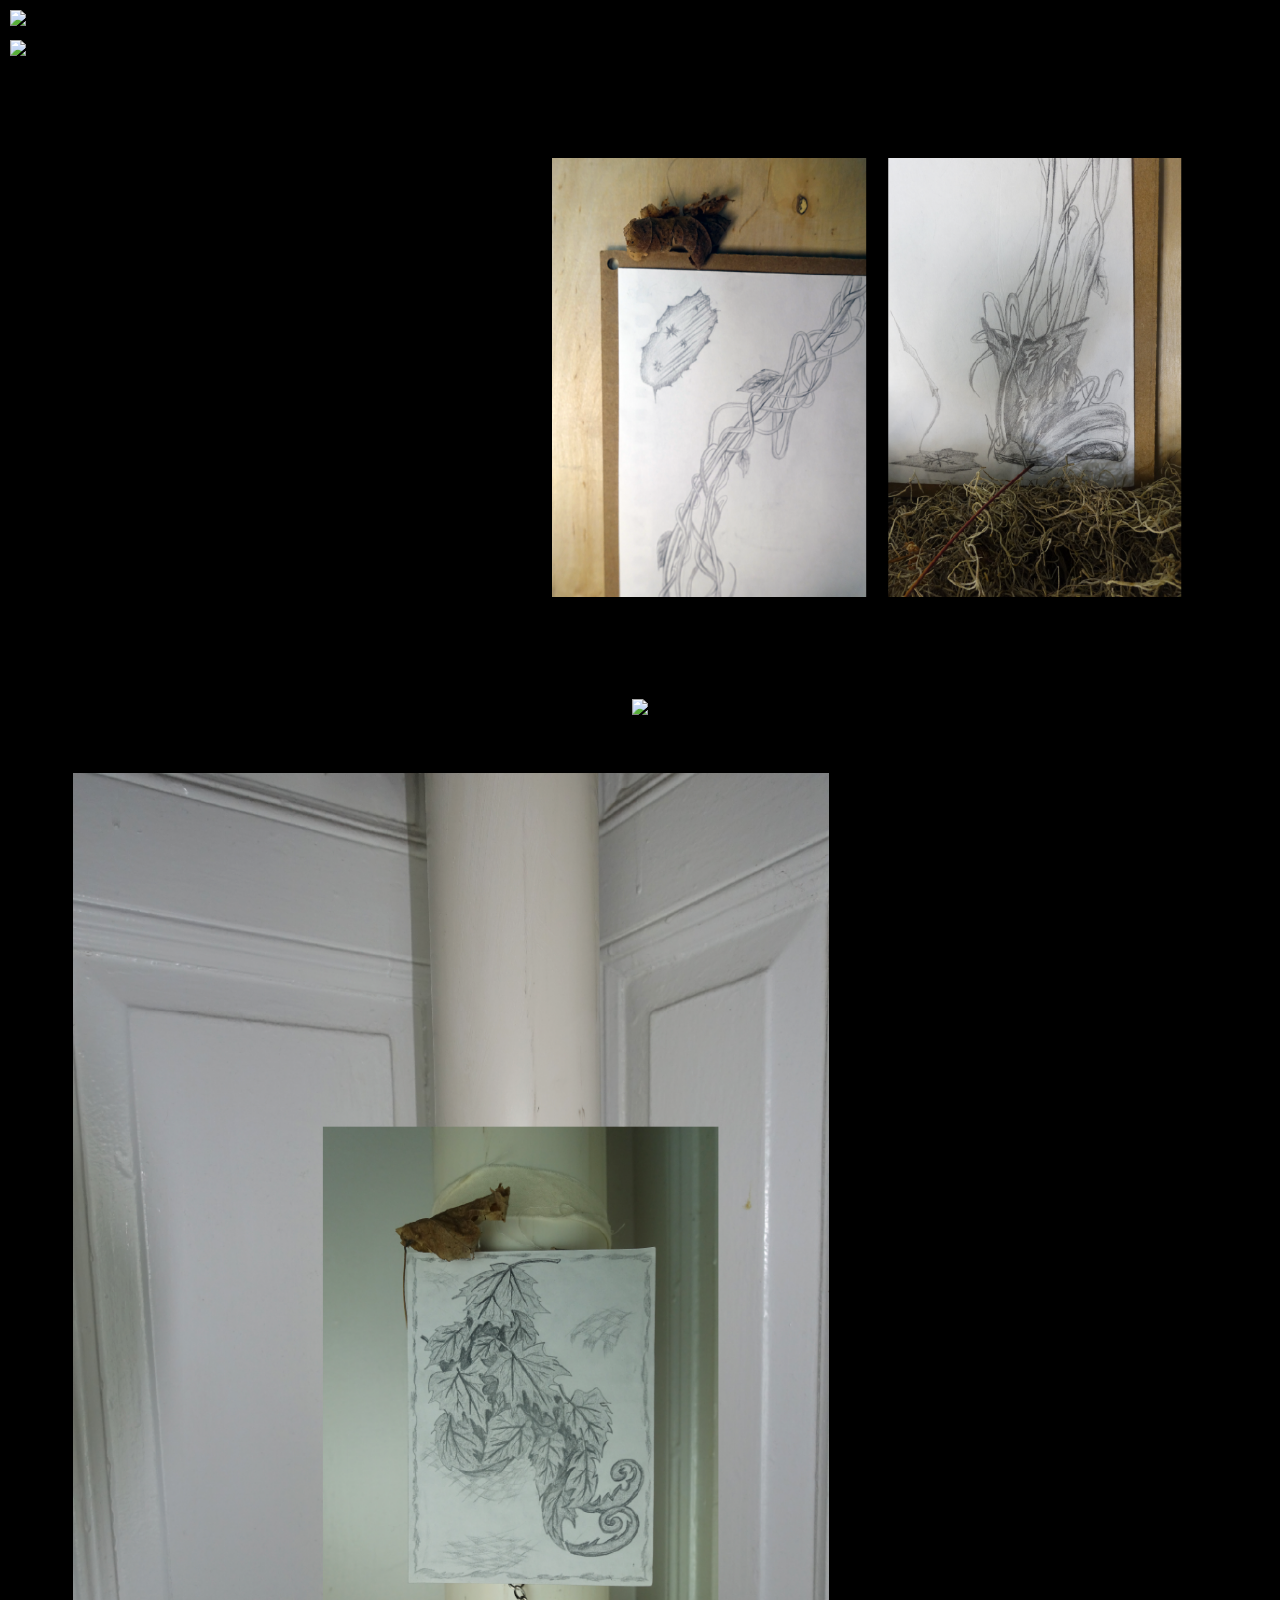
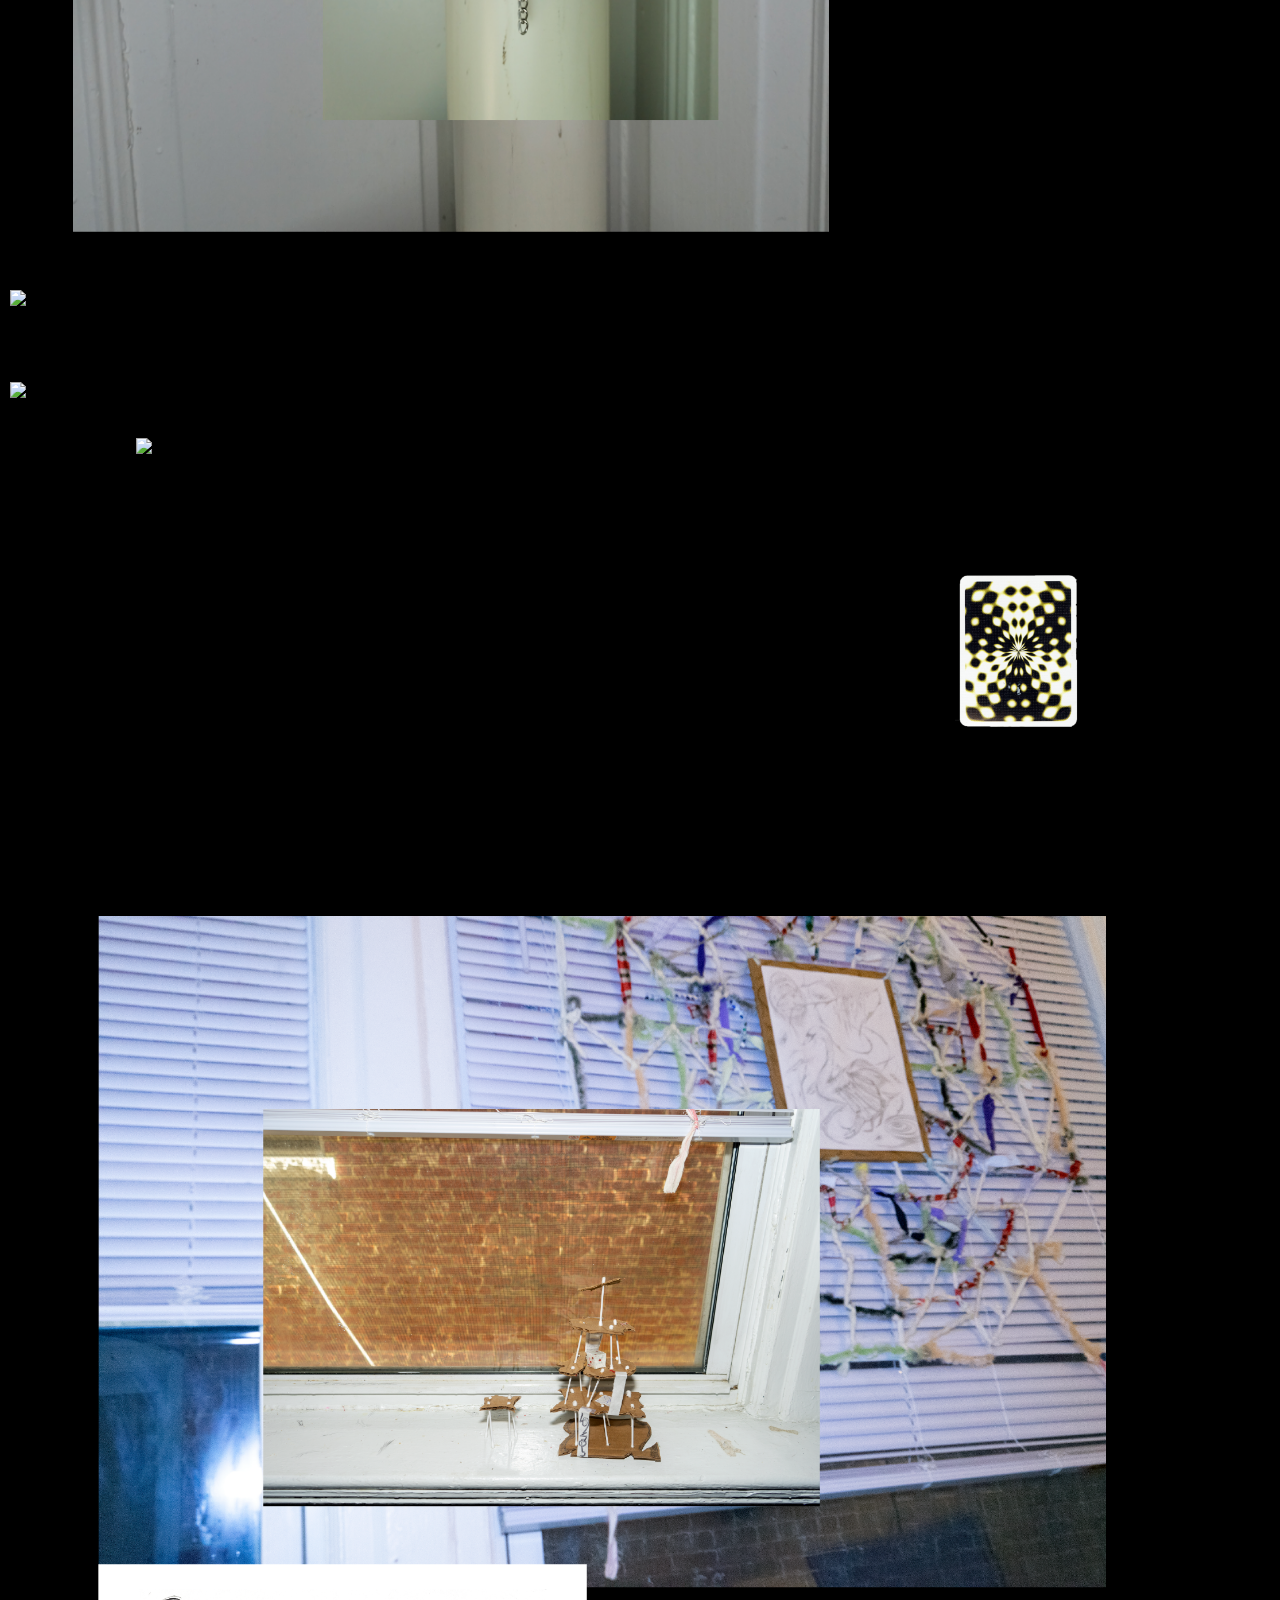
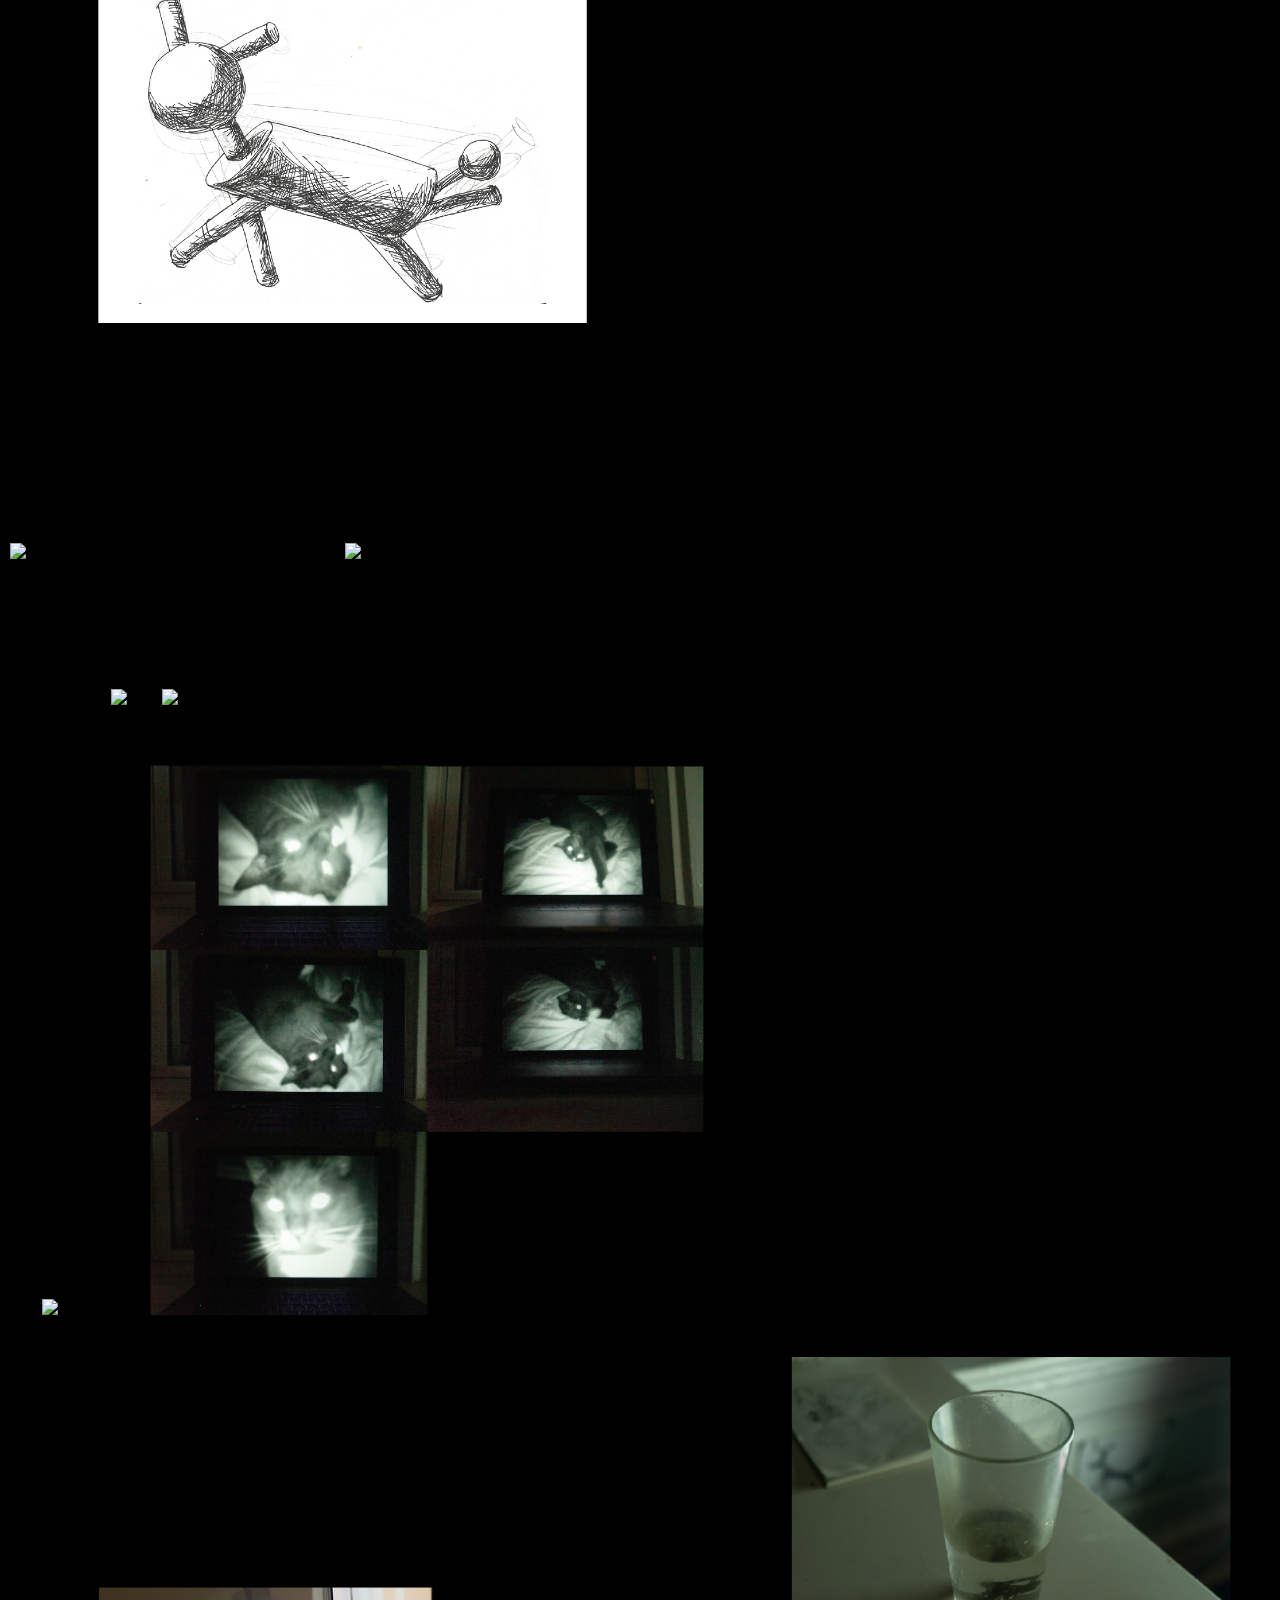
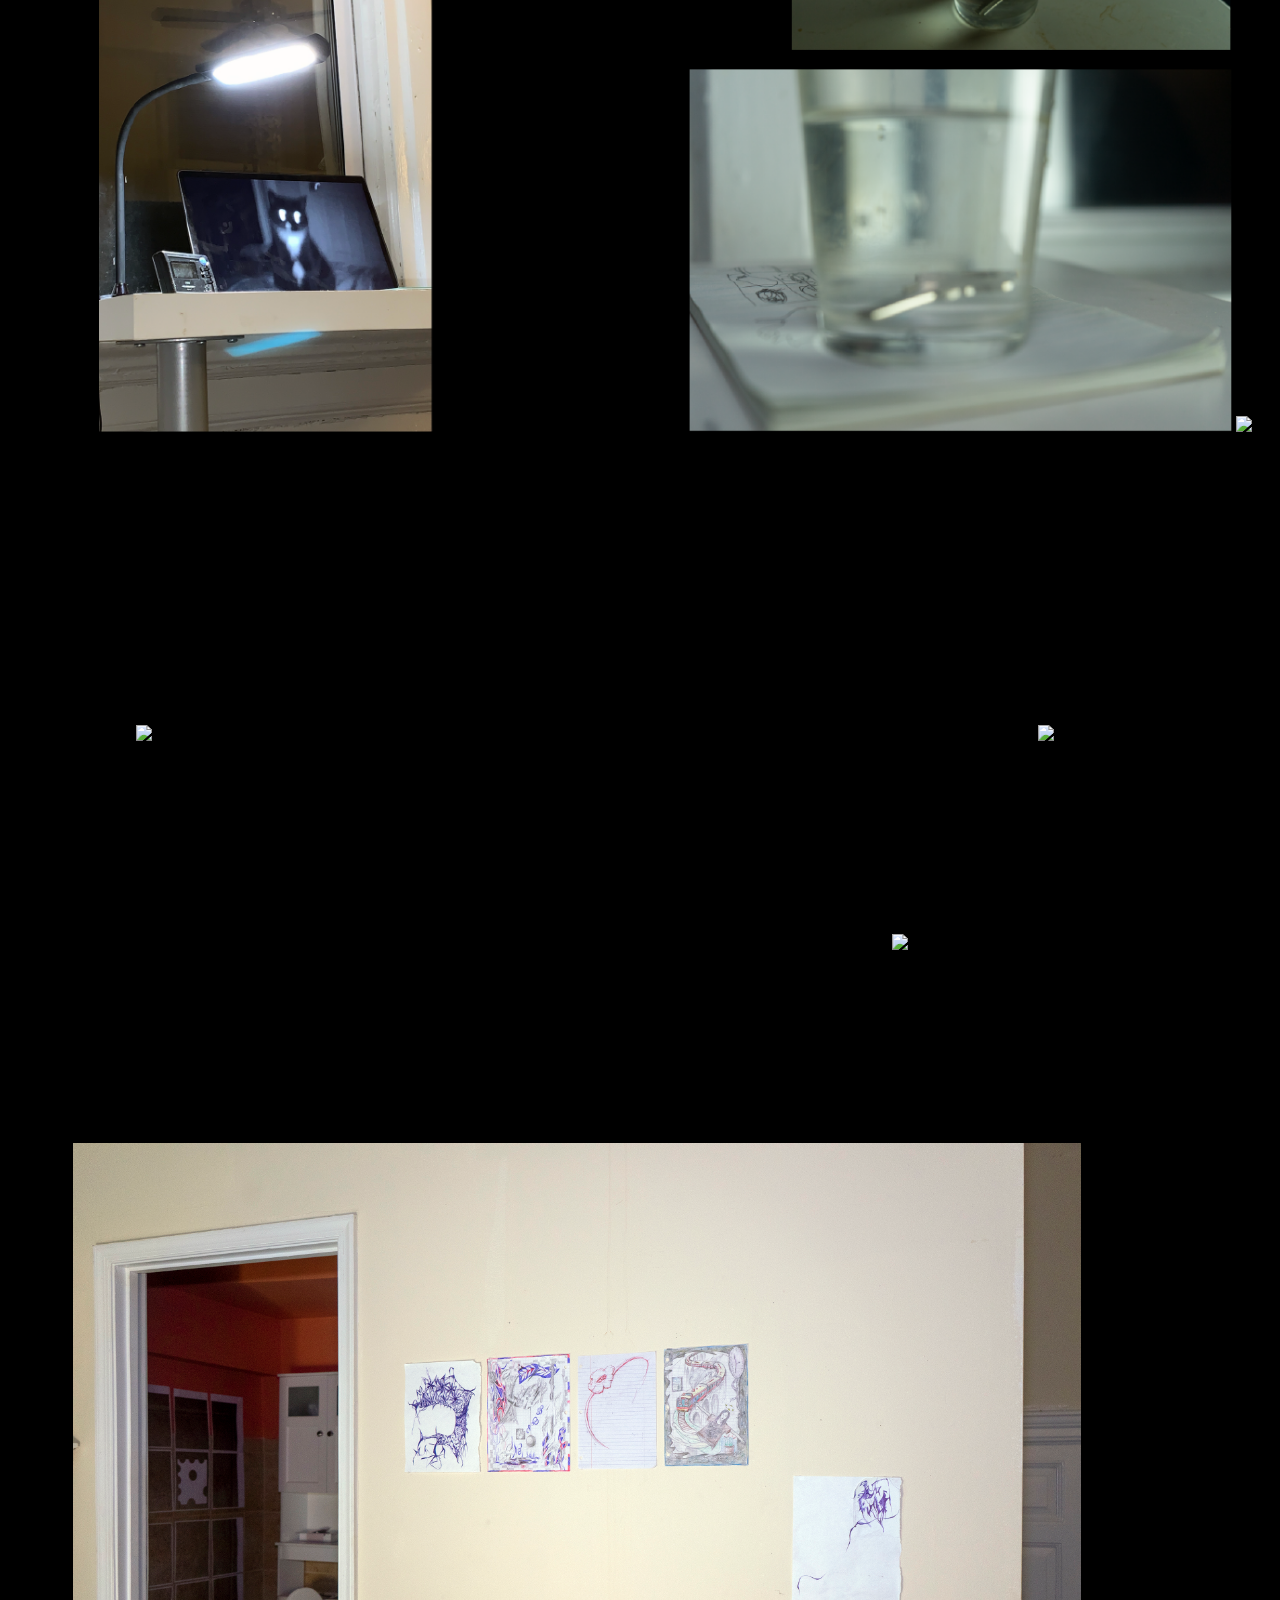
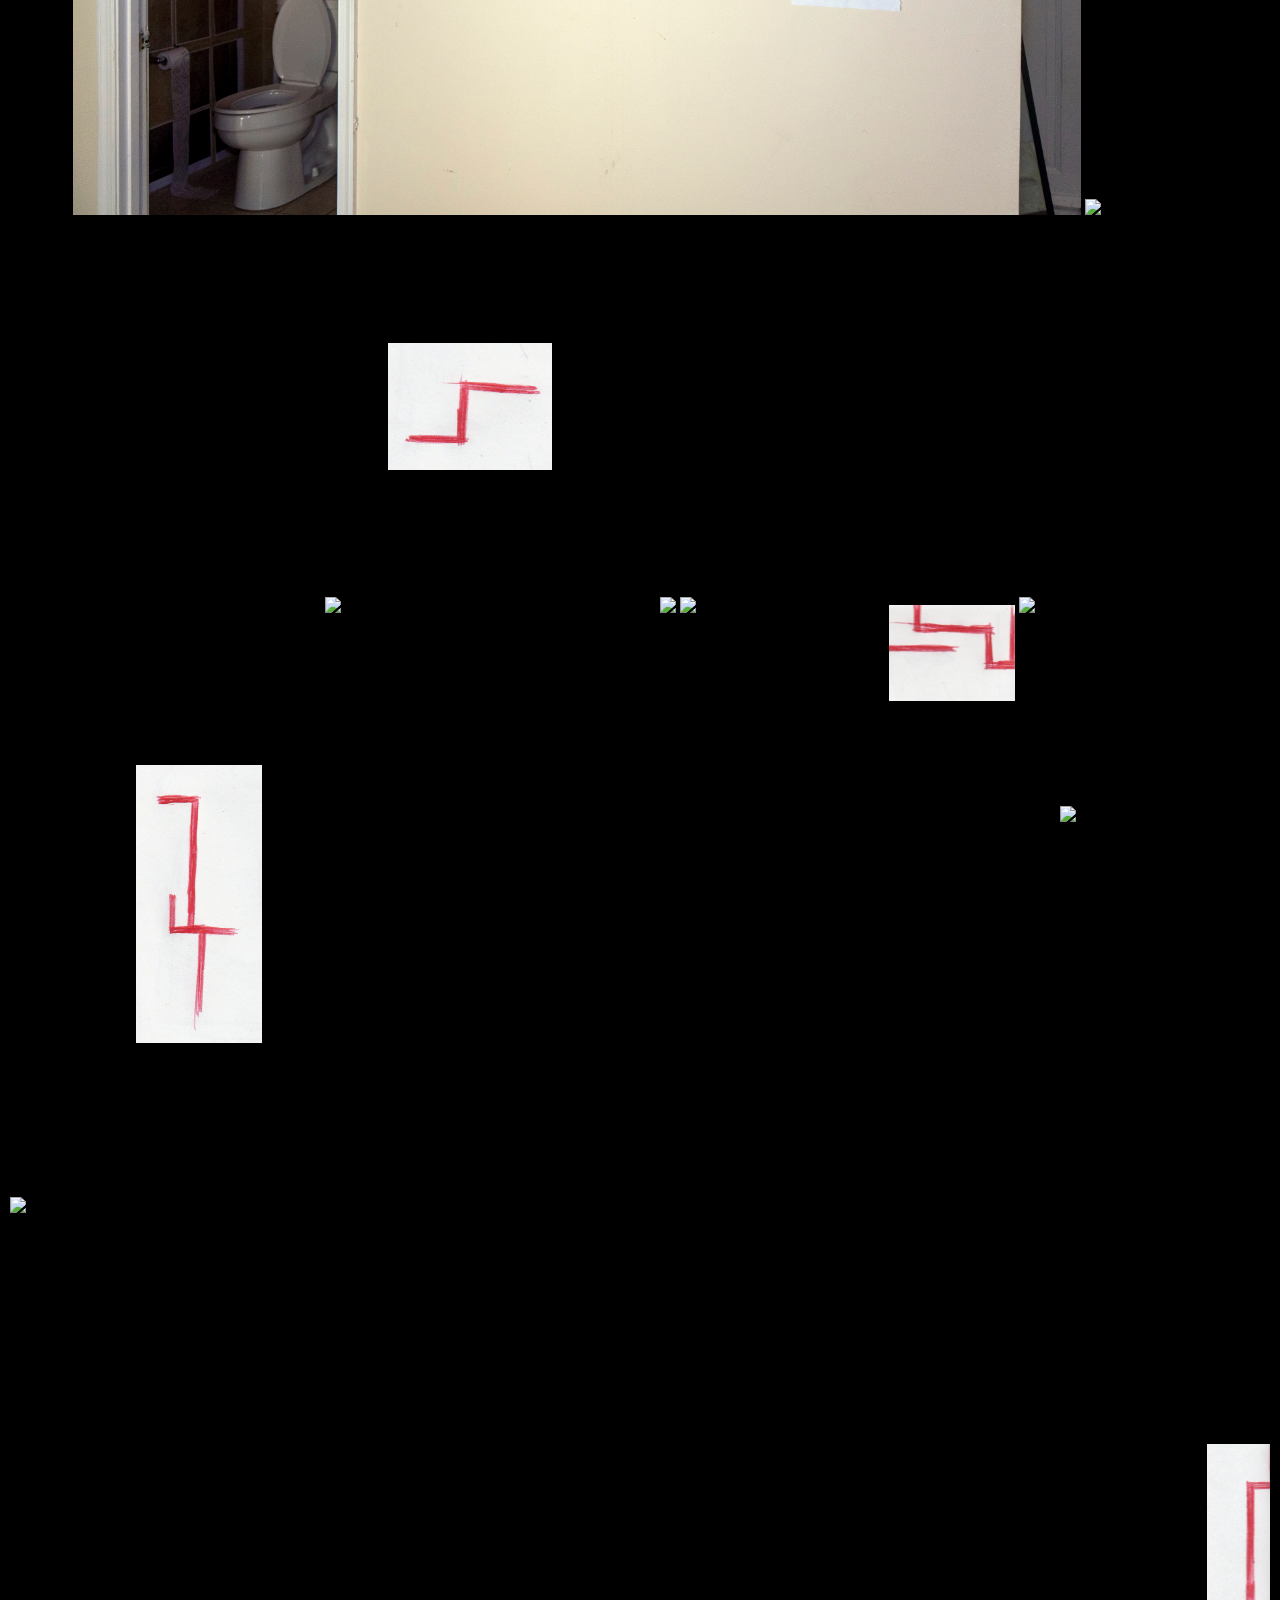
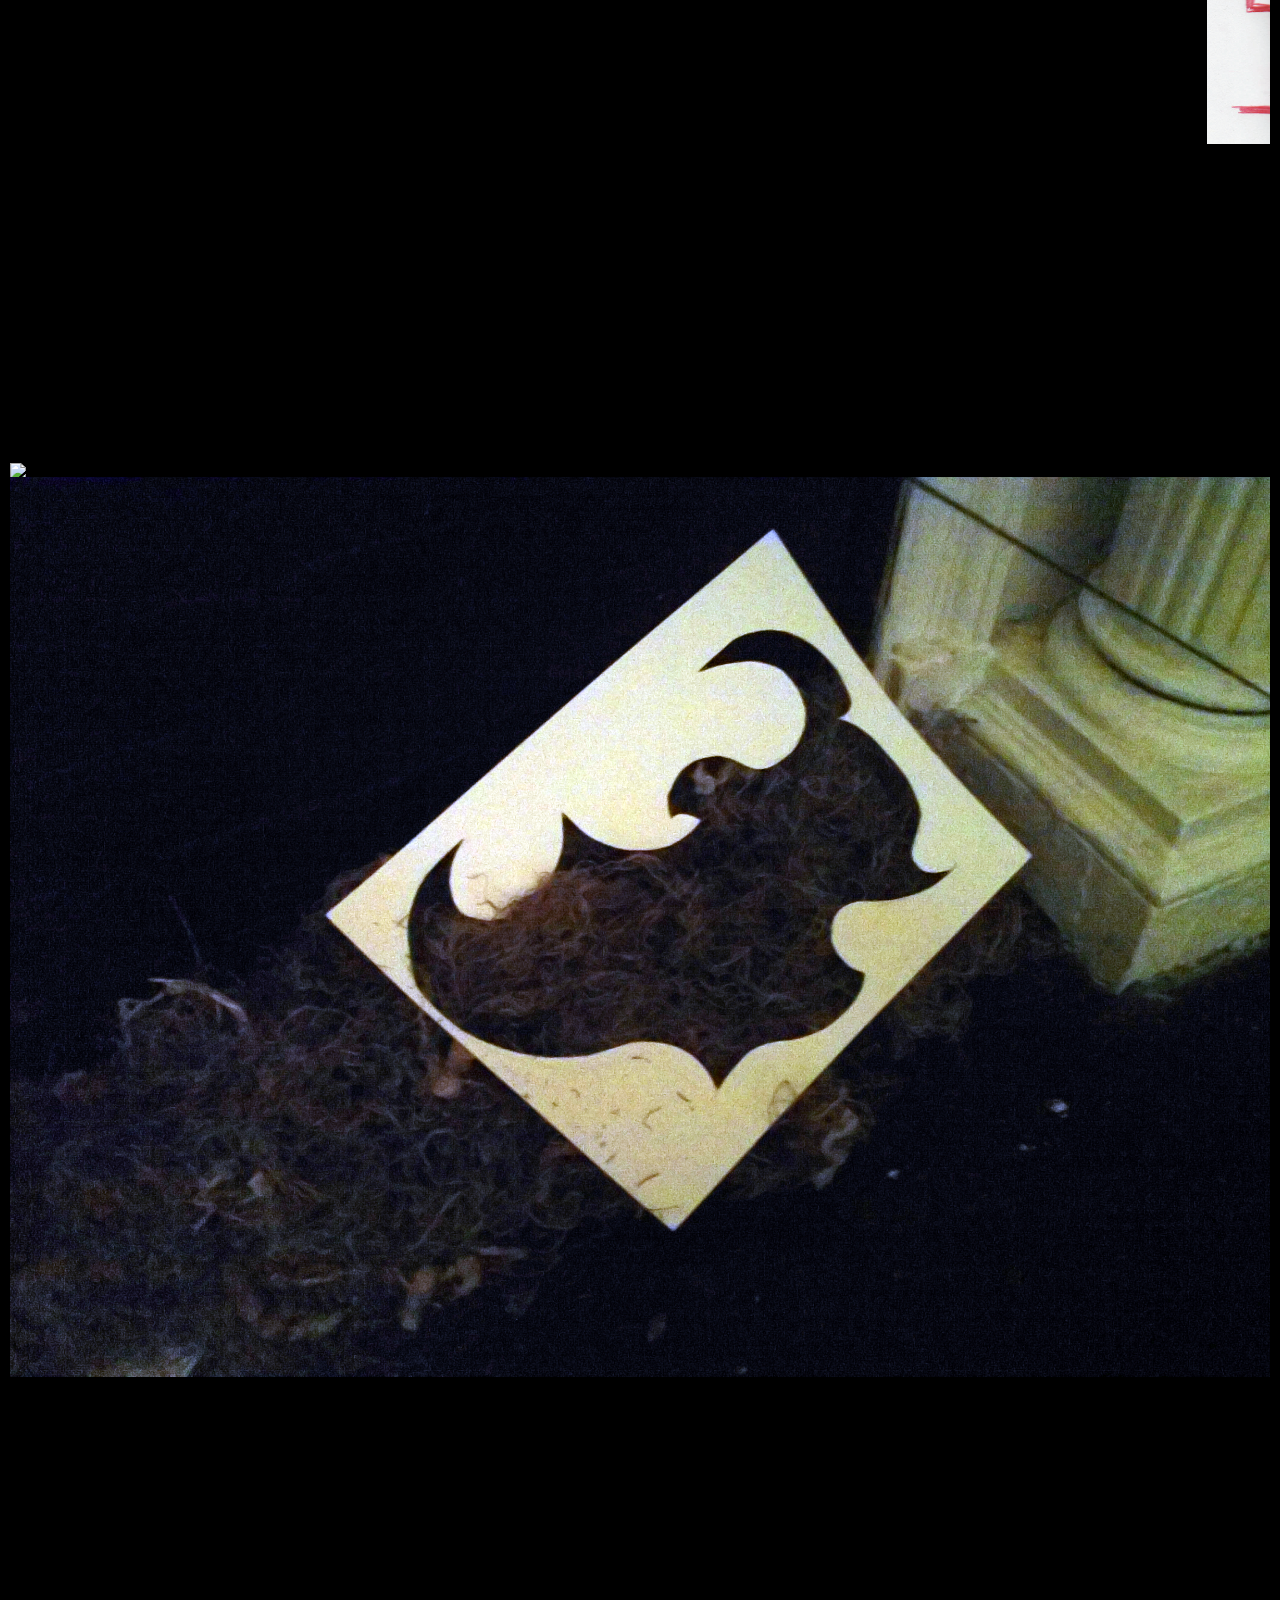
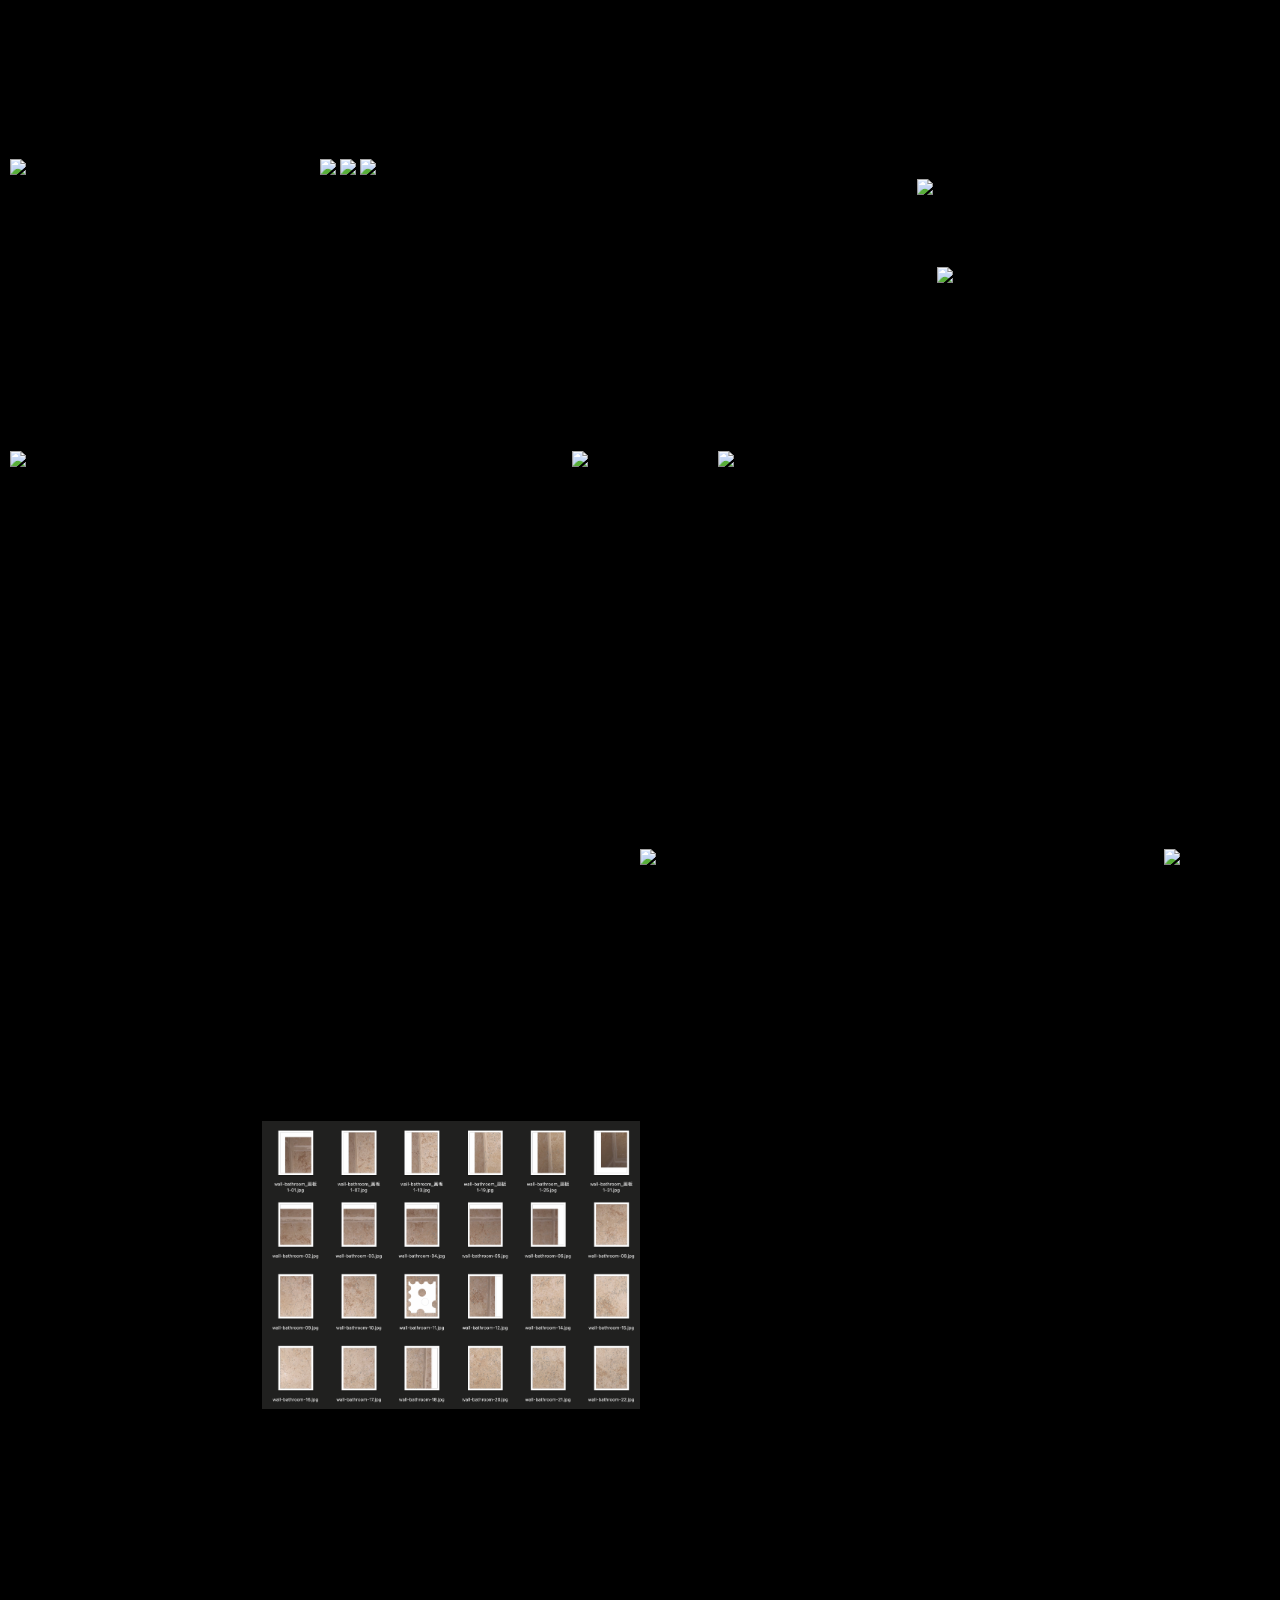
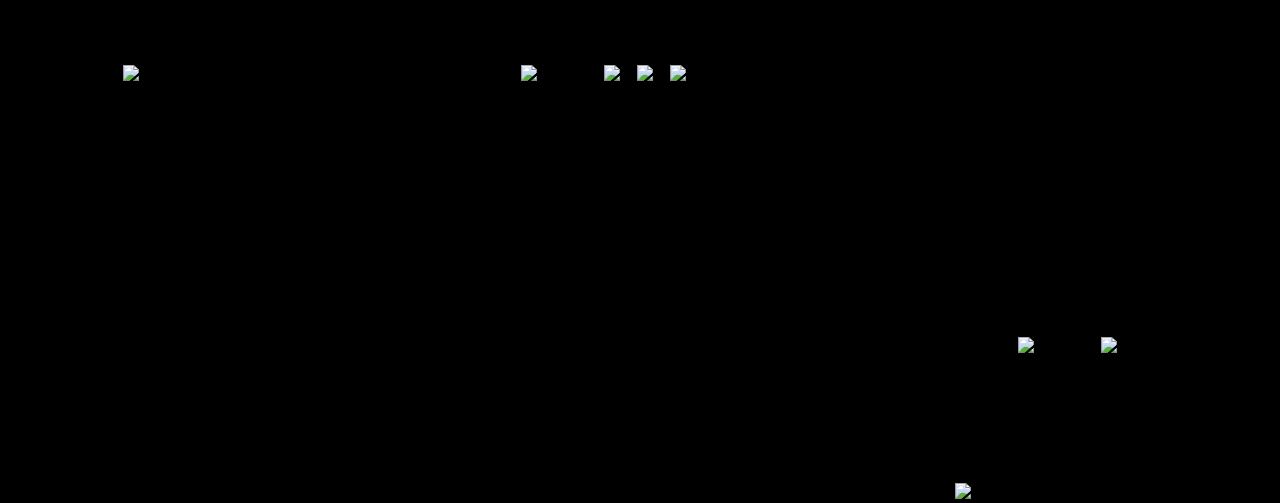
==== index.html @ ca7d7715 "f" ====
<!doctype html>
<html lang="en">

<head>
  <title>Nightmare</title>
  <meta charset="utf-8">
  <meta name="viewport" content="width=device-width, initial-scale=1.0">
  <script src="https://ajax.googleapis.com/ajax/libs/jquery/3.4.1/jquery.min.js"></script>
  <link rel="stylesheet" href="style.css">

</head>

<body>

  <!-- <div id="load"></div>
   <div id="contents">
         jlkjjlkjlkjlkjlklk
   </div> -->

  <div class="container" id="container">
    <!-- <img src="img/candle-2.jpg" width="5%"> -->
    <!-- <p class="head">
      When he was looking into the hole<br>
      He saw Rimbaud’s poetry, then a bullet came to the right eye<br>
      He suddenly became the Cyclops<br>
      But he was glad with that<br>
      He knew that it was Rimbaud kissing him<br>
    </p> -->
    <img class="post" src="img/1-5.jpg" width="100%">
    <br>
    <img class="post" src="img/4-3.jpg" width="30%" style="margin-top:10px;">
    <br><br>
    <img class="post" src="img/1-10.png" width="50%" style="margin:80px 00px 80px 0px;position:relative;left:43%;">
    <br><br>
    <center><img src="img/1-9.png" width="70%"></center>
    <br><br><br>
    <img src="img/1-11.png" width="60%" style="margin-left:5%">
    <br><br><br><br>
    <img src="img/3-1.jpg" width="50%" style="margin-left:0%">

    <br><br><br><br><br>
    <img src="img/5-1.jpg" width="100%">
    <br><br><br>
    <img src="img/5-2.jpg" width="50%" style="margin-left:10%;">
    <br><br><br><br><br><br><br>
    <img src="img/8-2.png" width="10%" style="margin-left:75%;">
    <br><br><br><br><br><br><br><br><br><br><br>
    <img src="img/6-4-02.png" width="80%" style="margin-left:7%;">
    <br><br><br><br><br><br>
    <img src="img/5-10.png" width="100%" style="margin-top:10%;">
    <img src="img/9-9.png" width="65%" style="margin-top:10%;margin-left:25%;">
    <br>
    <img src="img/9-6.jpg" width="25%" style="margin-top:5%;margin-left:8%;">
    <img src="img/10-1-1.jpg" width="95%" style="margin-top:10%;margin-left:2.5%;">
    <br><br>
    <img src="img/10-1.jpg" width="87%" style="margin-top:-1.5%;margin-left:2.5%;">
    <img src="img/11-8.png" width="44%" style="margin-top:3%;margin-left:7%;">
    <img src="img/11-8-2.png" width="90%" style="margin-top:3%;margin-left:7%;">
    <img src="img/13-9-03.png" width="100%" style="margin-top:25%;margin-left:;">
    <img src="img/13-4.jpg" width="27%" style="margin-top:23%;margin-left:10%;">
    <img src="img/13-8.jpg" width="20%" style="margin-top:-5%;margin-left:70%;">
    <img src="img/13-7.jpg" width="20%" style="margin-top:15%;margin-left:70%;">
    <img src="img/14-2.jpg" width="80%" style="margin-top:15%;margin-left:5%;">
    <img src="img/14-14.png" width="100%" style="margin-top:3%;margin-left:%;">
    <img src="img/14-10.png" width="50%" style="margin-top:10%;margin-left:25%;">

    <img src="img/14-7.png" width="40%" style="margin-top:2%;margin-left:25%;">
    <img src="img/15-3-3-2.png" width="70%" style="margin-top:30%;margin-left:0%;">
    <img src="img/15-6.jpg" width="10%" style="position:relative;top:10%;margin-left:15%;">
    <img src="img/16-5.png" width="30%" style="margin-top:10%;margin-left:%;">
    <img src="img/15-17.jpg" width="13%" style="position:relative;top:-40%;margin-left:30%;">
    <img src="img/15-20.png" width="60%" style="margin-top:15%;margin-left:40%;">
    <img src="img/15-14.jpg" width="10%" style="position:relative;top:-7%;margin-left:10%;">
    <br>
    <img src="img/15-21.png" width="80%" style="margin-top:7%;margin-left:%;">
    <img src="img/15-15.jpg" width="5%" style="margin-top:18%;margin-left:95%;">
    <img src="img/17-9.png" width="100%" style="margin-top:25%;margin-left:;">
    <img src="img/17-5.jpg" width="100%" style="margin-top:-0.5%;margin-left:;">
    <img src="img/17-4.jpg" width="80%" style="margin-top:-0.5%;margin-left:;">
    <img src="img/17-6.jpg" width="70%" style="margin-top:20%;margin-left:23%;">
    <img src="img/18-2.jpg" width="80%" style="margin-top:30%;margin-left:%;">
    <img src="img/18-12.jpg" width="30%" style="margin-top:14%;margin-left:;">
    <img src="img/18-6.jpg" width="28%" style="margin-top:;margin-left:72%;">
    <img src="img/18-3.jpg" width="15%" style="position: relative;top:10%;margin-left:0%;"><br>
    <img src="img/18-14.jpg" width="28%" style="margin-top:15%;margin-left:0%;">
    <img src="img/18-8.jpg" width="28%" style="margin-top:0%;margin-left:43%;">
    <img src="img/18-7.jpg" width="50%" style="margin-top:20%;margin-left:10%;">
    <img src="img/18-16.png" width="50%" style="margin-top:30%;margin-left:50%;">
    <img src="img/18-9.jpg" width="50%" style="margin-top:30%;margin-left:40%;">
    <img src="img/18-5.png" width="30%" style="margin-top:20%;margin-left:20%;"><br>
    <img src="img/18-11.jpg" width="50%" style="margin-top:16%;margin-left:9%;">
    <img src="img/19-5.png" width="60%" style="margin-top:16%;margin-left:30%;">
    <img src="img/18-17.jpg" width="12%" style="margin-top:10%;margin-left:5%;">
    <img src="img/19-2.jpg" width="37%" style="margin-top:20%;margin-left:1%;">
    <img src="img/19-5.jpg" width="100%" style="margin-top:10%;margin-left:1%;">
    <img src="img/19-1.jpg" width="15%" style="margin-top:10%;margin-left:80%;">

    <img src="img/20-1.jpg" width="60%" style="margin-top:20%;margin-left:5%;"><br>
    <img src="img/20-2.jpg" width="20%" style="margin-top:10%;margin-left:75%;">


    <!-- <img src="img/5-9.png" width="50%" style="margin-left:0%;"> -->
    <!-- <img src="img/8-1.png" width="20%" style="margin-left:70%;"> -->
    <!-- <img src="img/5-4.jpg" width="20%" style="margin-left:0%;"> -->



  </div>

</body>
<script>
document.onreadystatechange = function () {
  var state = document.readyState
  if (state == 'interactive') {
       document.getElementById('contents').style.visibility="hidden";
  } else if (state == 'complete') {
      setTimeout(function(){
         document.getElementById('interactive');
         document.getElementById('load').style.visibility="hidden";
         document.getElementById('contents').style.visibility="visible";
      },1000);
  }
}
</script>
</html>
---- style.css ----
* {
  box-sizing: border-box;
}

#load {
  width: 100%;
  height: 100%;
  position: fixed;
  z-index: 999;
  background: url("https://www.creditmutuel.fr/cmne/fr/banques/webservices/nswr/images/loading.gif") no-repeat center center rgba(255, 0, 0, 1)
}

body {
  width: 100vw;
  height: 100vh;
  background-color: black;
  margin: 0;
  /*  */
  -webkit-animation: fadein 2s; /* Safari, Chrome and Opera > 12.1 */
      -moz-animation: fadein 2s; /* Firefox < 16 */
       -ms-animation: fadein 2s; /* Internet Explorer */
        -o-animation: fadein 2s; /* Opera < 12.1 */
           animation: fadein 2s;
}

@keyframes fadein {
    from { opacity: 0; }
    to   { opacity: 1; }
}

/* Firefox < 16 */
@-moz-keyframes fadein {
    from { opacity: 0; }
    to   { opacity: 1; }
}

/* Safari, Chrome and Opera > 12.1 */
@-webkit-keyframes fadein {
    from { opacity: 0; }
    to   { opacity: 1; }
}

/* Internet Explorer */
@-ms-keyframes fadein {
    from { opacity: 0; }
    to   { opacity: 1; }
}

/* Opera < 12.1 */
@-o-keyframes fadein {
    from { opacity: 0; }
    to   { opacity: 1; }
}

p {
  margin: 10px 0 10px 0;
}

.container {
  position: absolute;
  width: 100%;
  height: 100%;
  padding: 10px;
}

.head {
  color: red;
  font-family: times;
  font-size: 20px;
}
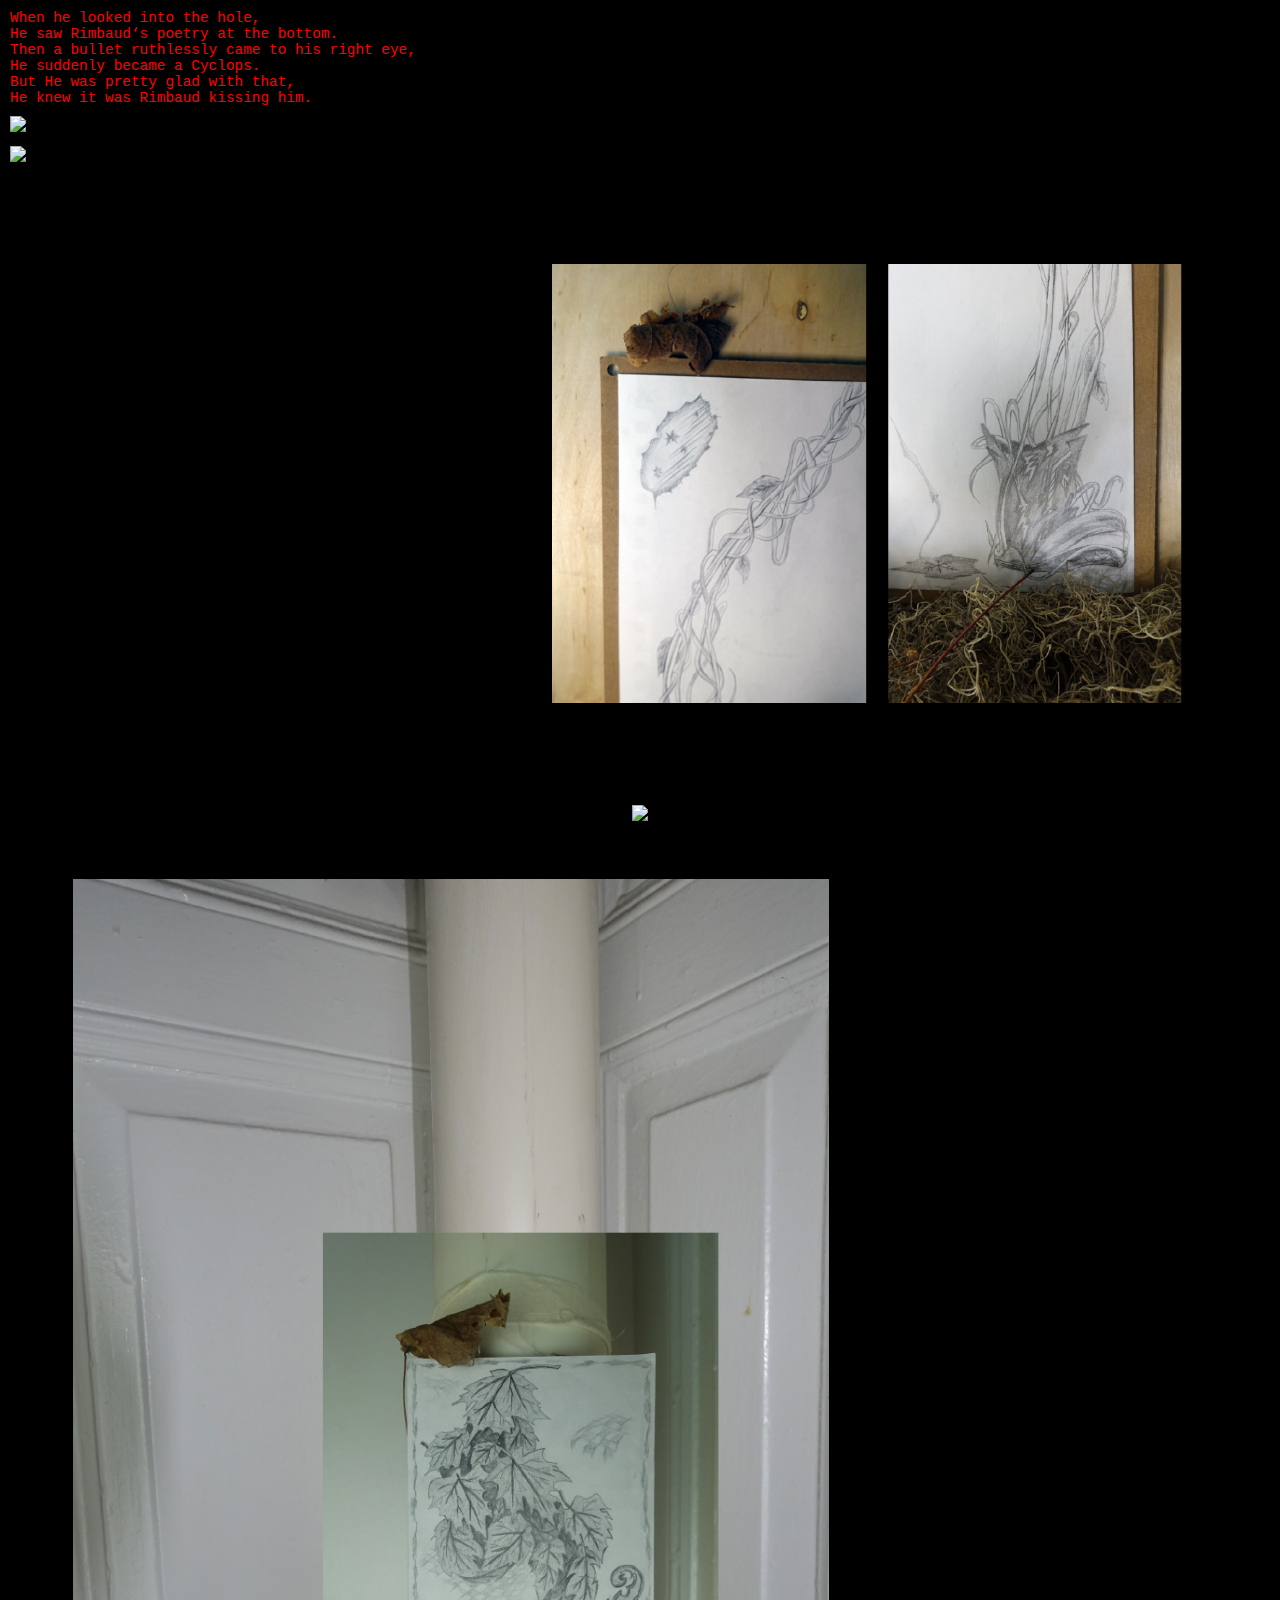
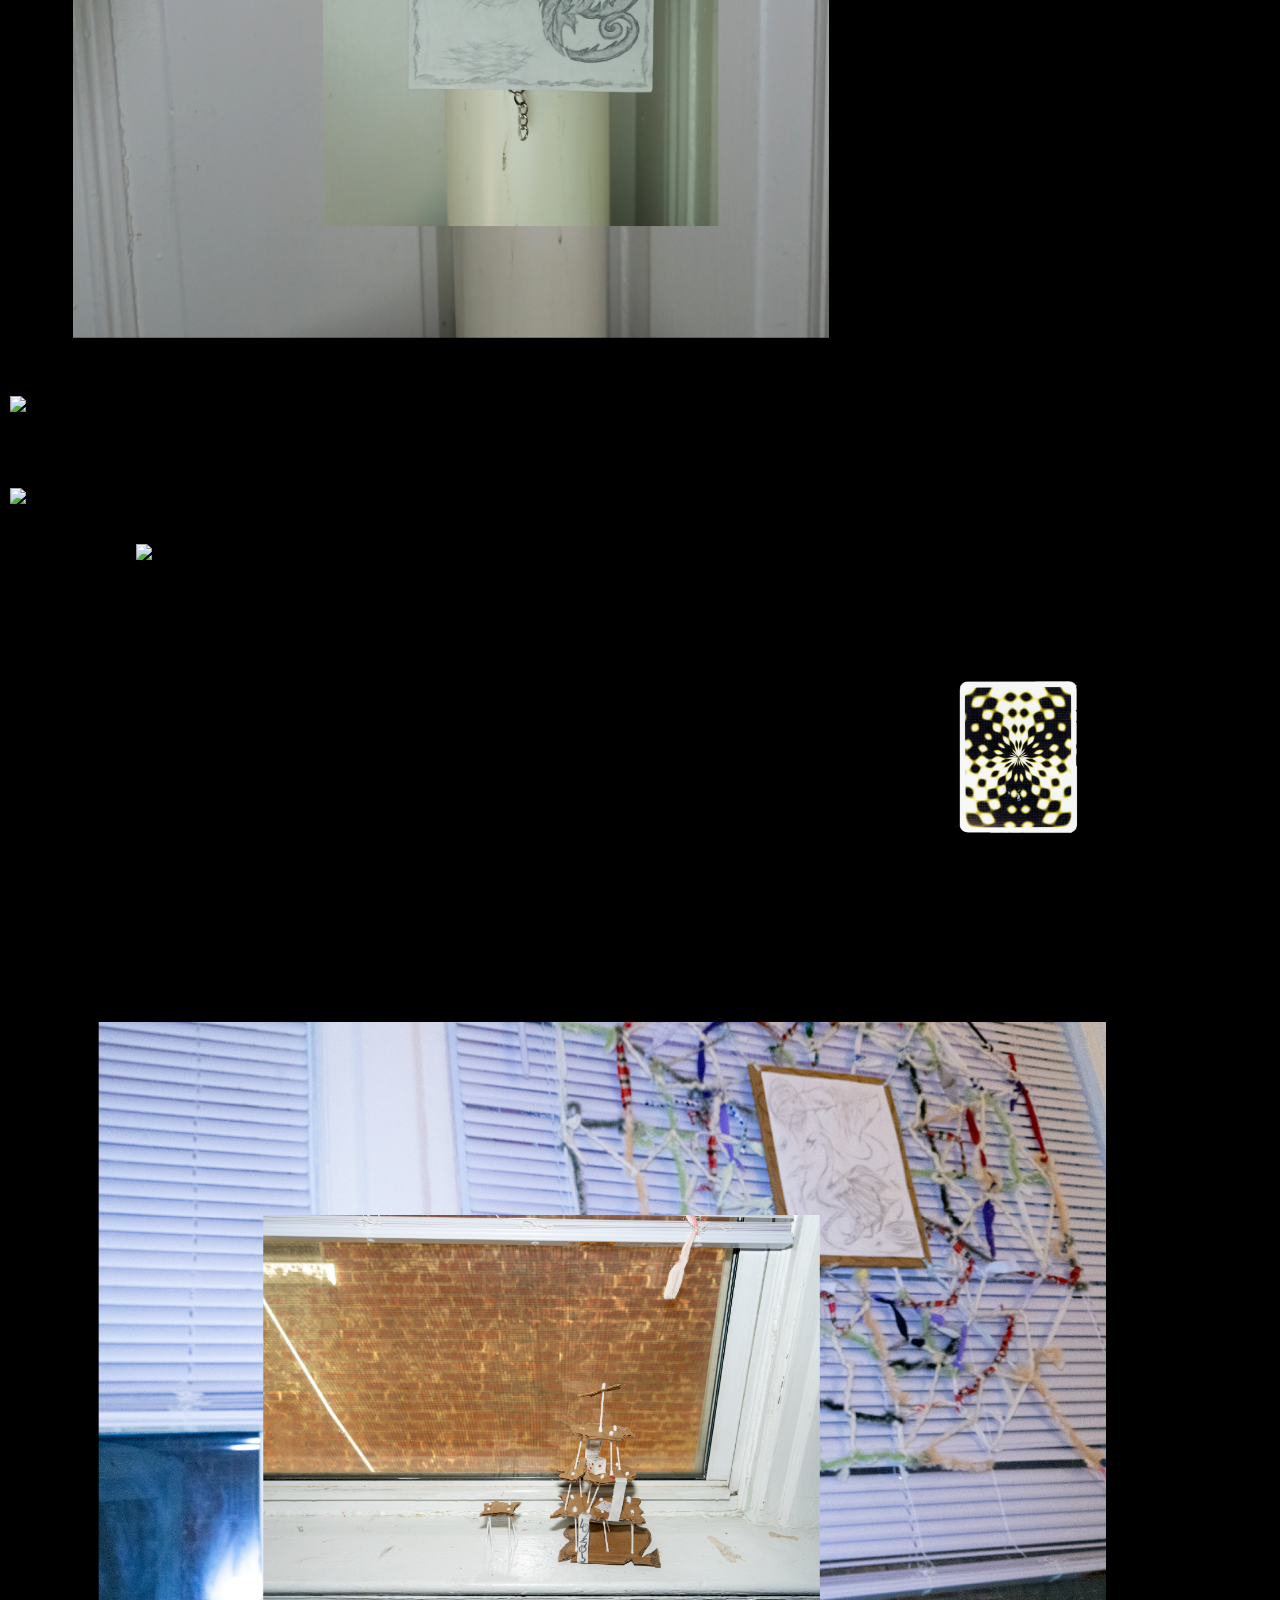
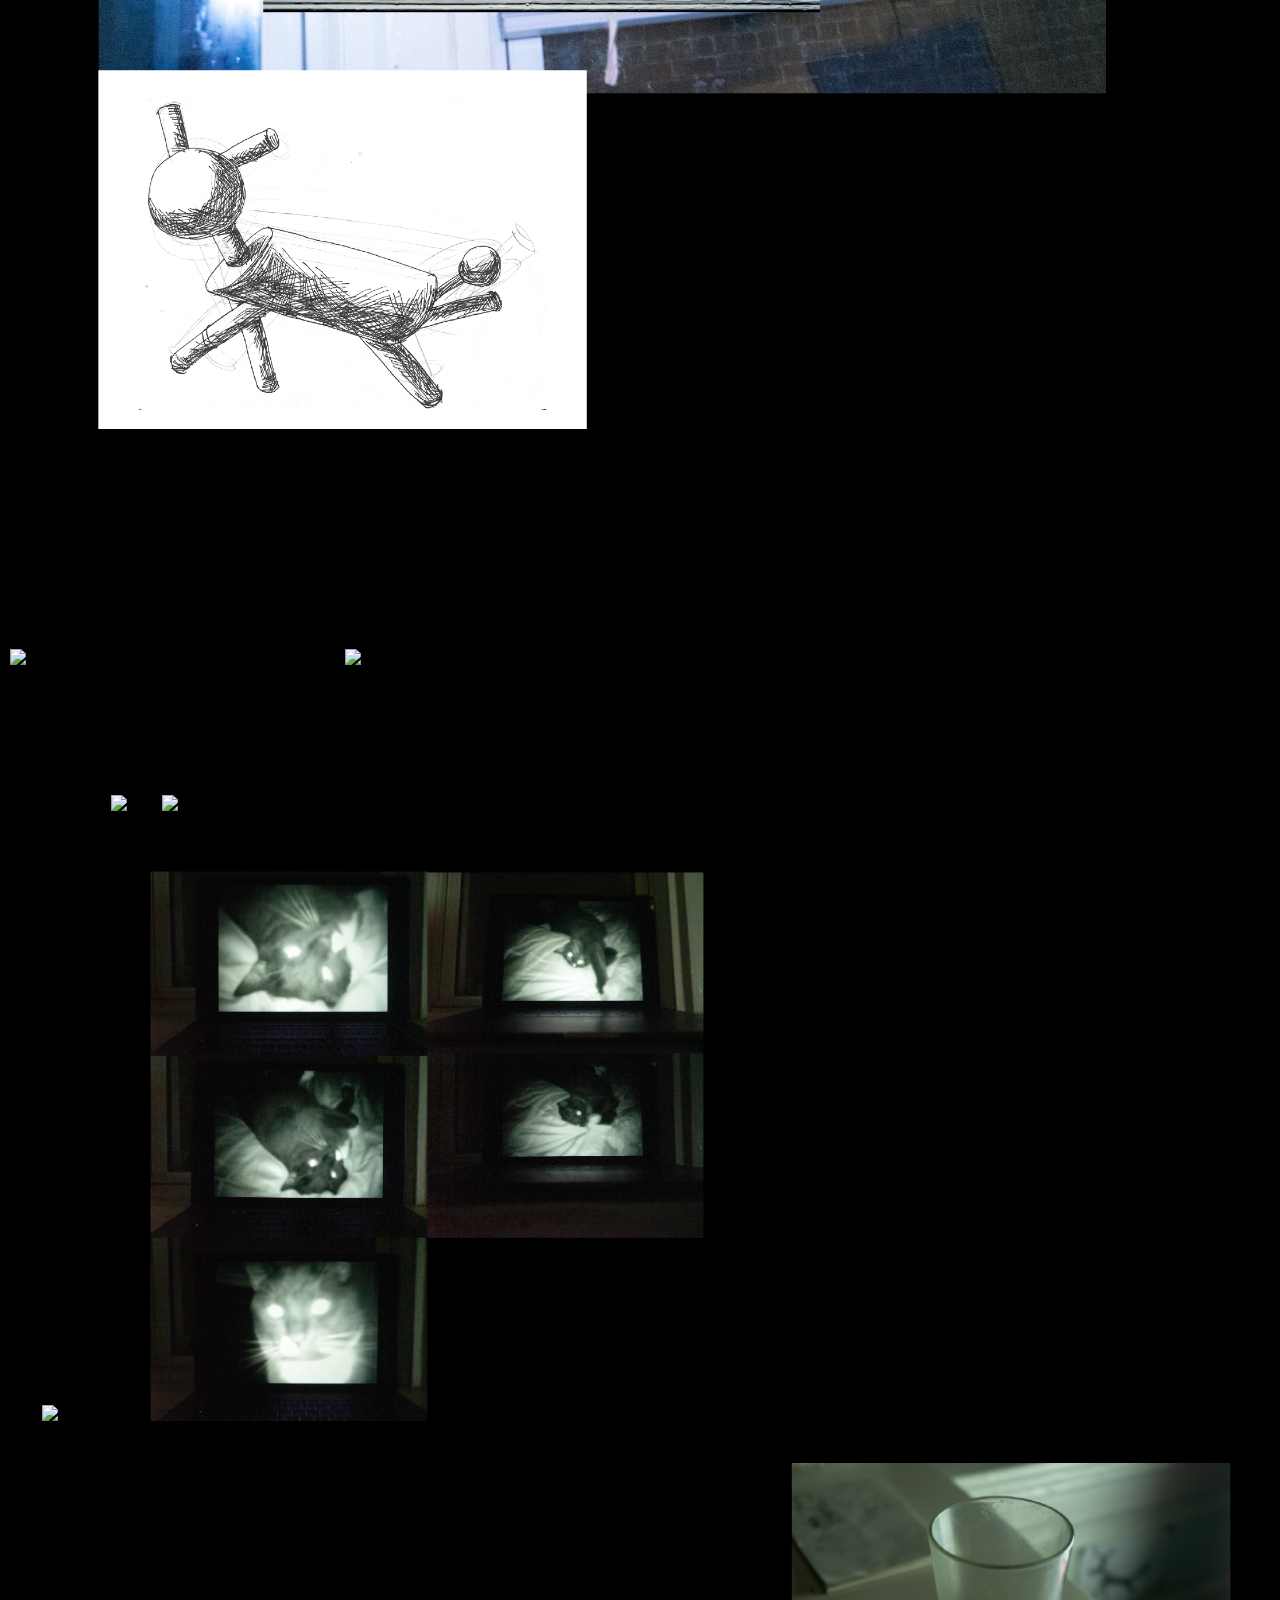
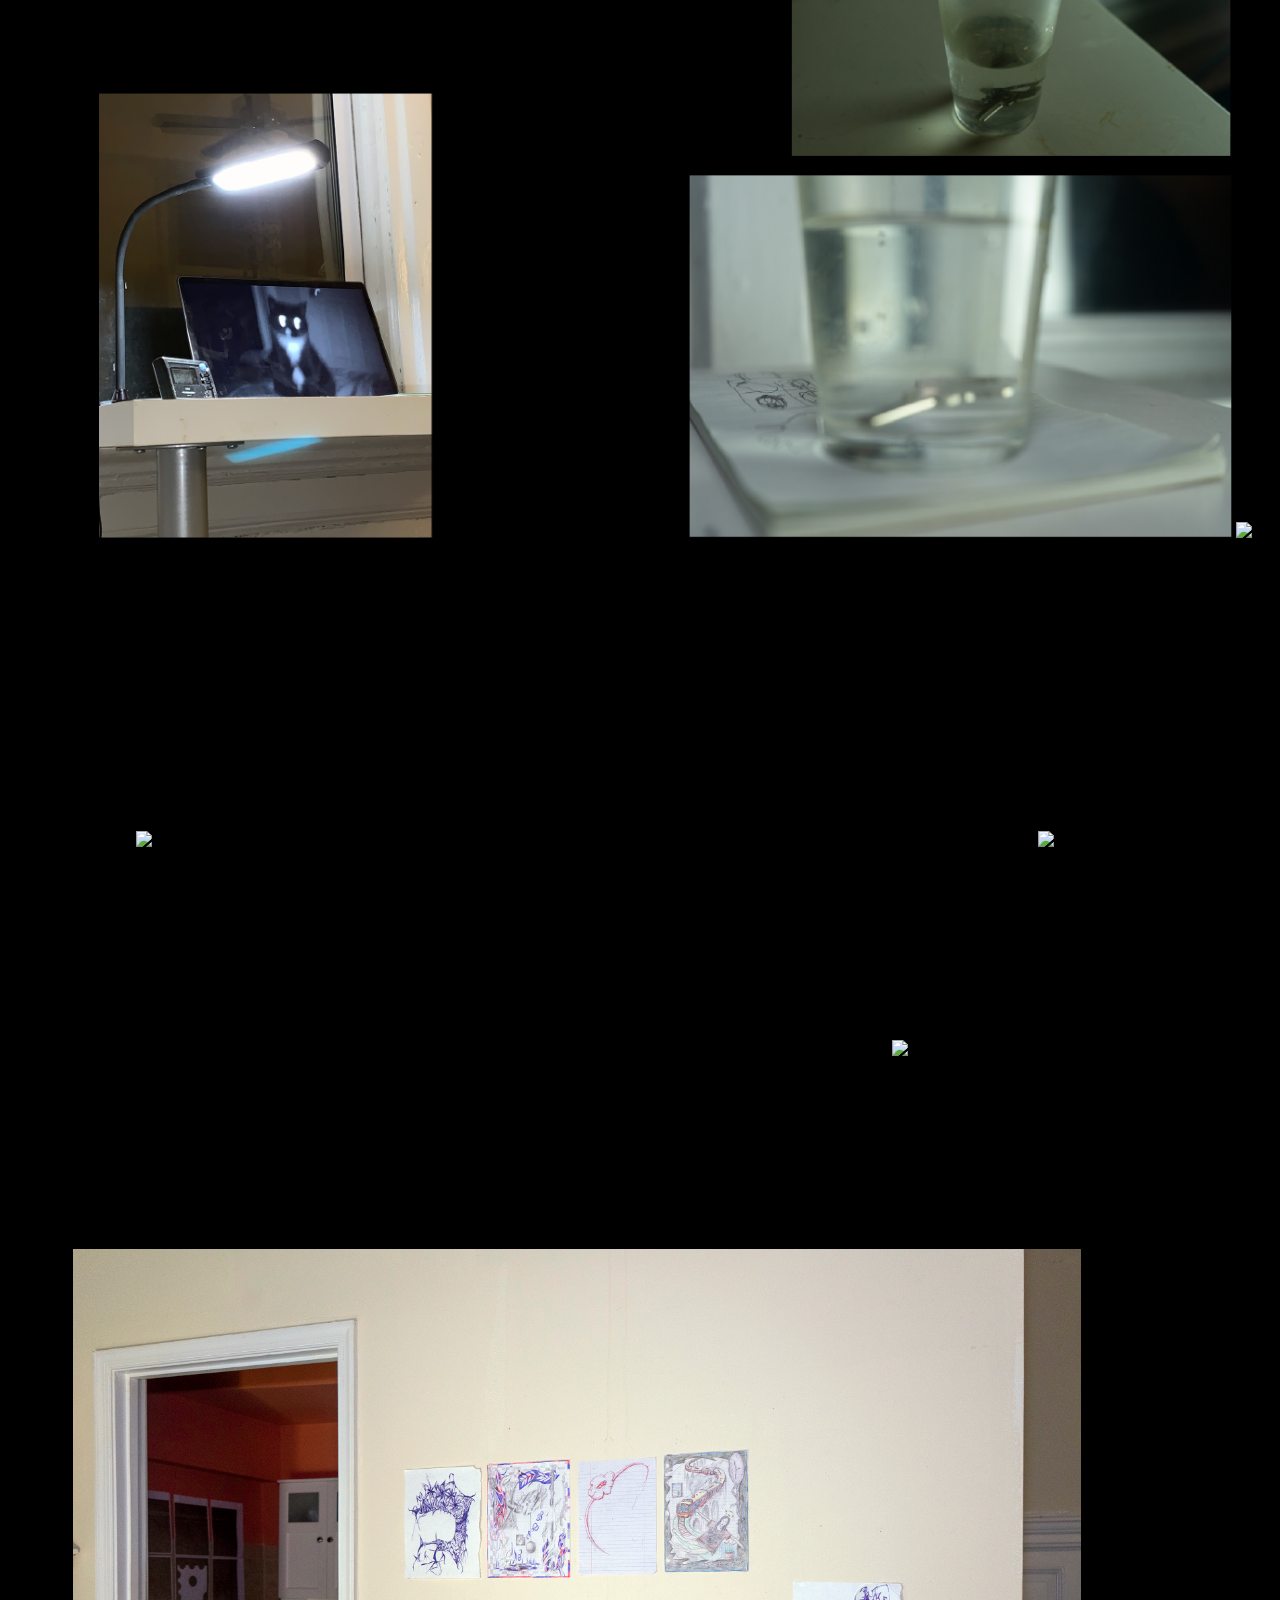
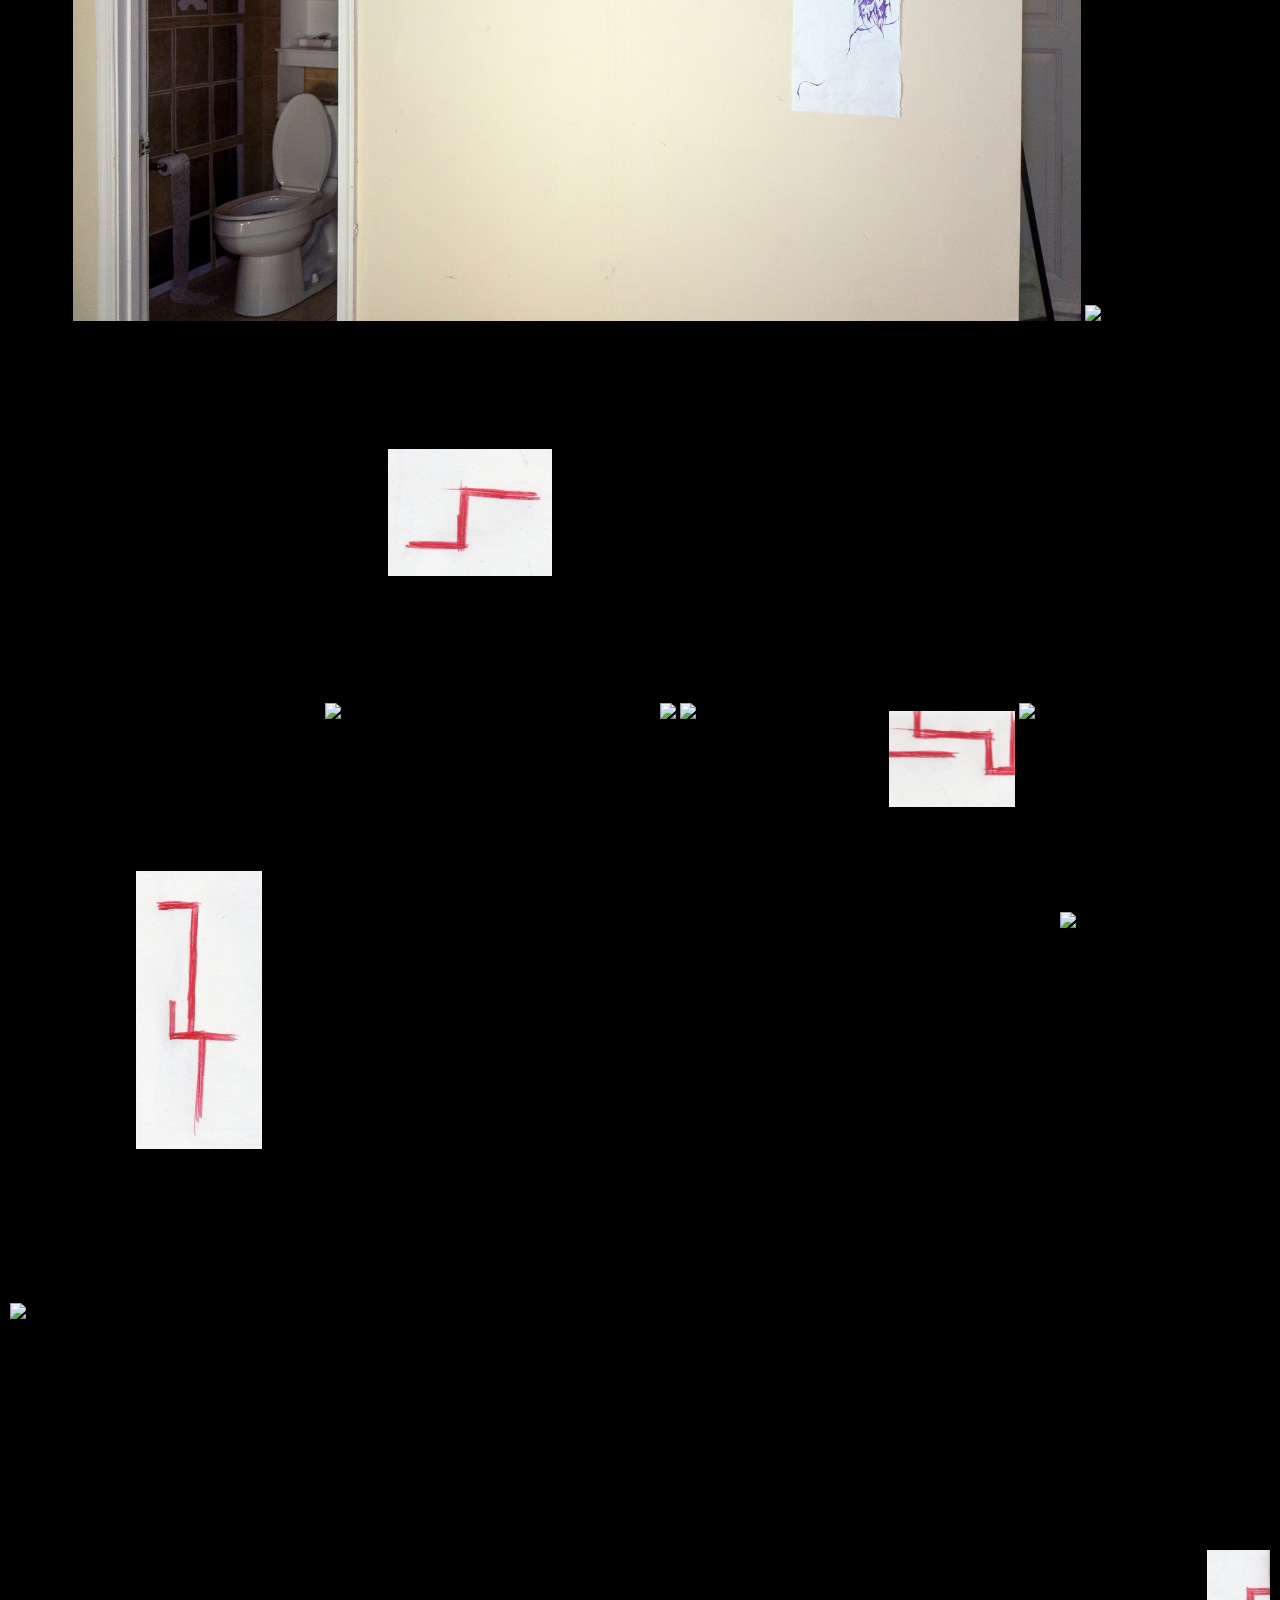
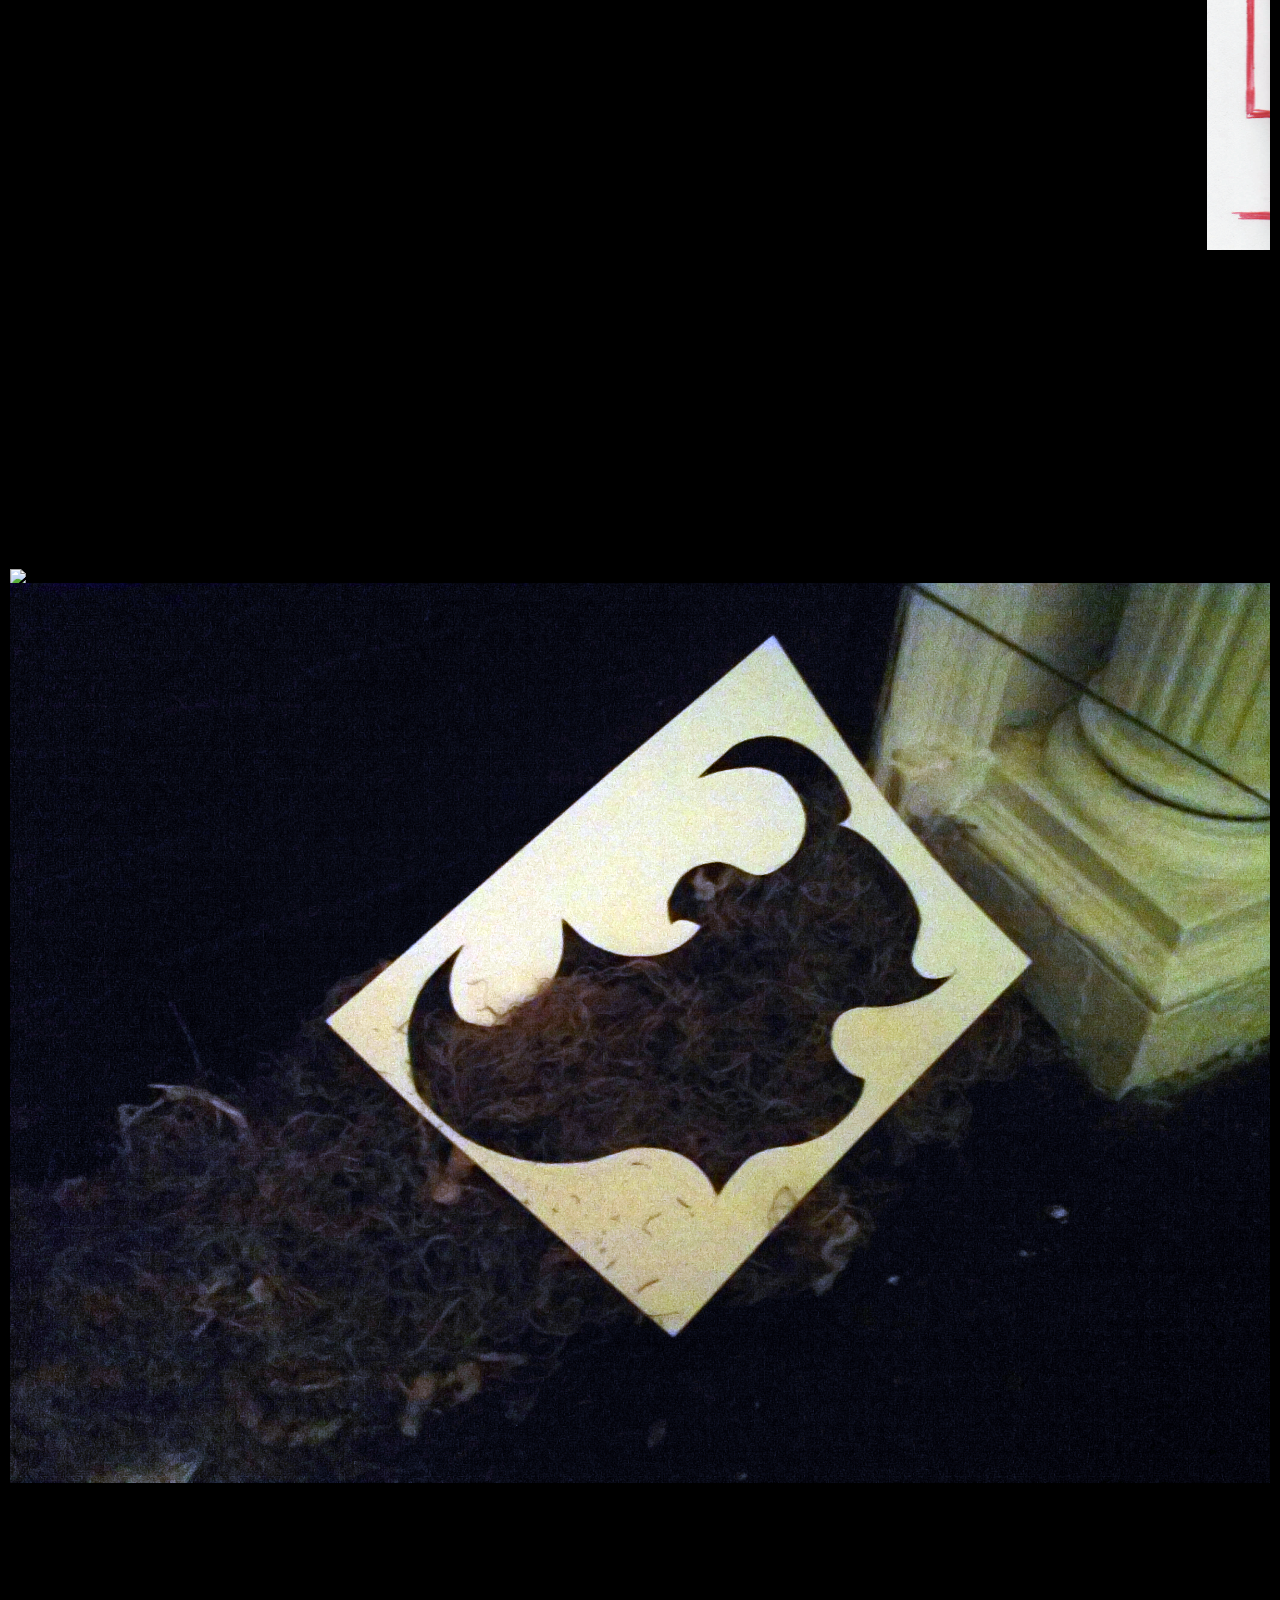
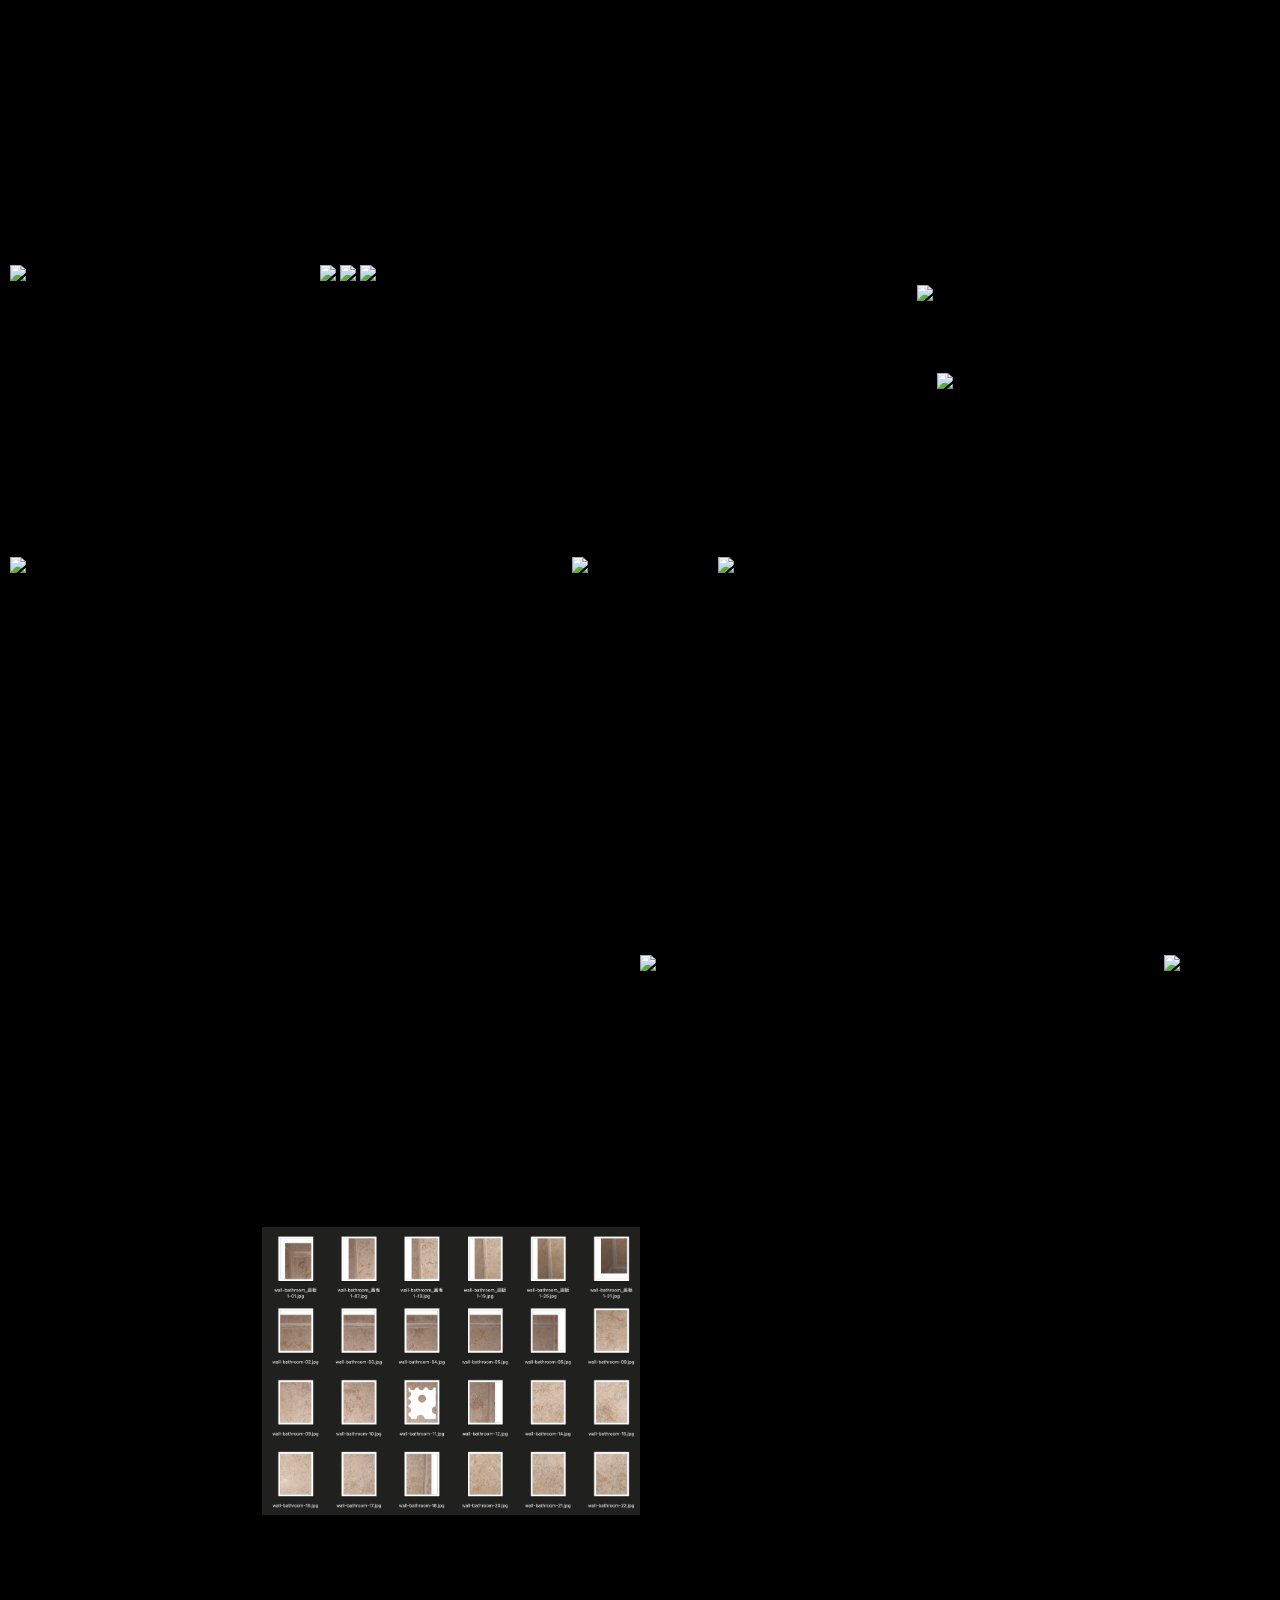
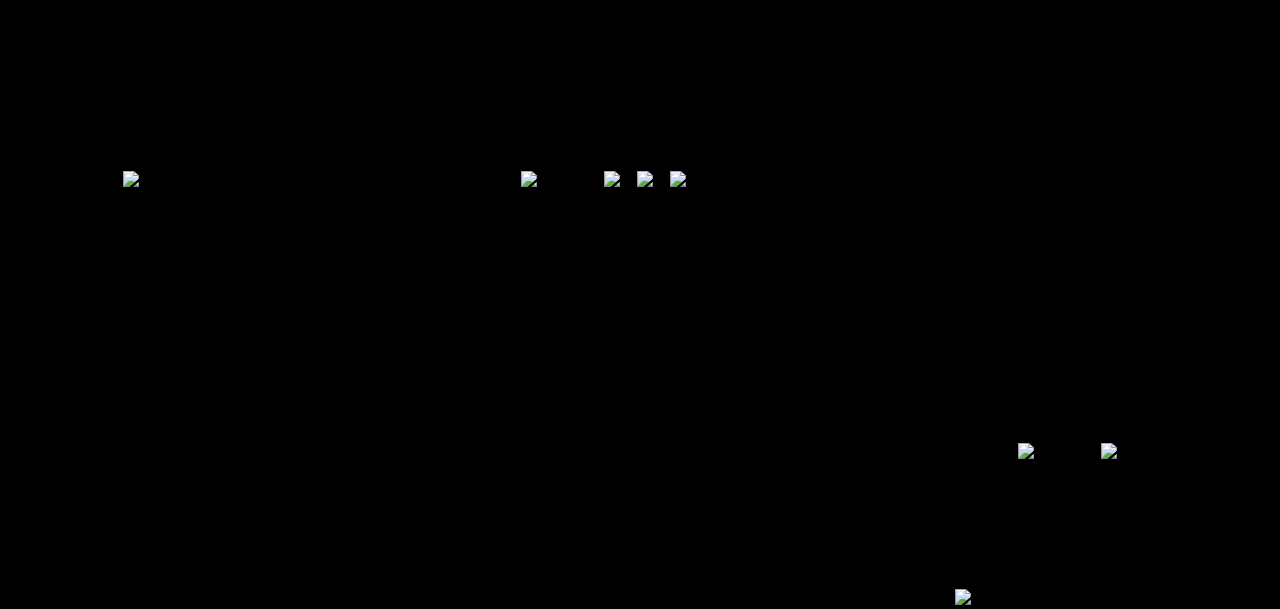
==== commit 3474943f: "f" ====
--- a/index.html
+++ b/index.html
@@ -12,20 +12,16 @@
 
 <body>
 
-  <!-- <div id="load"></div>
-   <div id="contents">
-         jlkjjlkjlkjlkjlklk
-   </div> -->
-
   <div class="container" id="container">
     <!-- <img src="img/candle-2.jpg" width="5%"> -->
-    <!-- <p class="head">
-      When he was looking into the hole<br>
-      He saw Rimbaud’s poetry, then a bullet came to the right eye<br>
-      He suddenly became the Cyclops<br>
-      But he was glad with that<br>
-      He knew that it was Rimbaud kissing him<br>
-    </p> -->
+    <p class="head">
+      When he looked into the hole,<br>
+      He saw Rimbaud‘s poetry at the bottom.<br>
+      Then a bullet ruthlessly came to his right eye,<br>
+      He suddenly became a Cyclops.<br>
+      But He was pretty glad with that,<br>
+      He knew it was Rimbaud kissing him.
+    </p>
     <img class="post" src="img/1-5.jpg" width="100%">
     <br>
     <img class="post" src="img/4-3.jpg" width="30%" style="margin-top:10px;">
@@ -108,18 +104,5 @@
   </div>
 
 </body>
-<script>
-document.onreadystatechange = function () {
-  var state = document.readyState
-  if (state == 'interactive') {
-       document.getElementById('contents').style.visibility="hidden";
-  } else if (state == 'complete') {
-      setTimeout(function(){
-         document.getElementById('interactive');
-         document.getElementById('load').style.visibility="hidden";
-         document.getElementById('contents').style.visibility="visible";
-      },1000);
-  }
-}
-</script>
+
 </html>
--- a/style.css
+++ b/style.css
@@ -1,13 +1,5 @@
 * {
   box-sizing: border-box;
-}
-
-#load {
-  width: 100%;
-  height: 100%;
-  position: fixed;
-  z-index: 999;
-  background: url("https://www.creditmutuel.fr/cmne/fr/banques/webservices/nswr/images/loading.gif") no-repeat center center rgba(255, 0, 0, 1)
 }
 
 body {
@@ -53,7 +45,7 @@
 }
 
 p {
-  margin: 10px 0 10px 0;
+  margin: 0px 0 10px 0;
 }
 
 .container {
@@ -65,6 +57,6 @@
 
 .head {
   color: red;
-  font-family: times;
-  font-size: 20px;
+  font-family: courier;
+  font-size: 0.9em;
 }
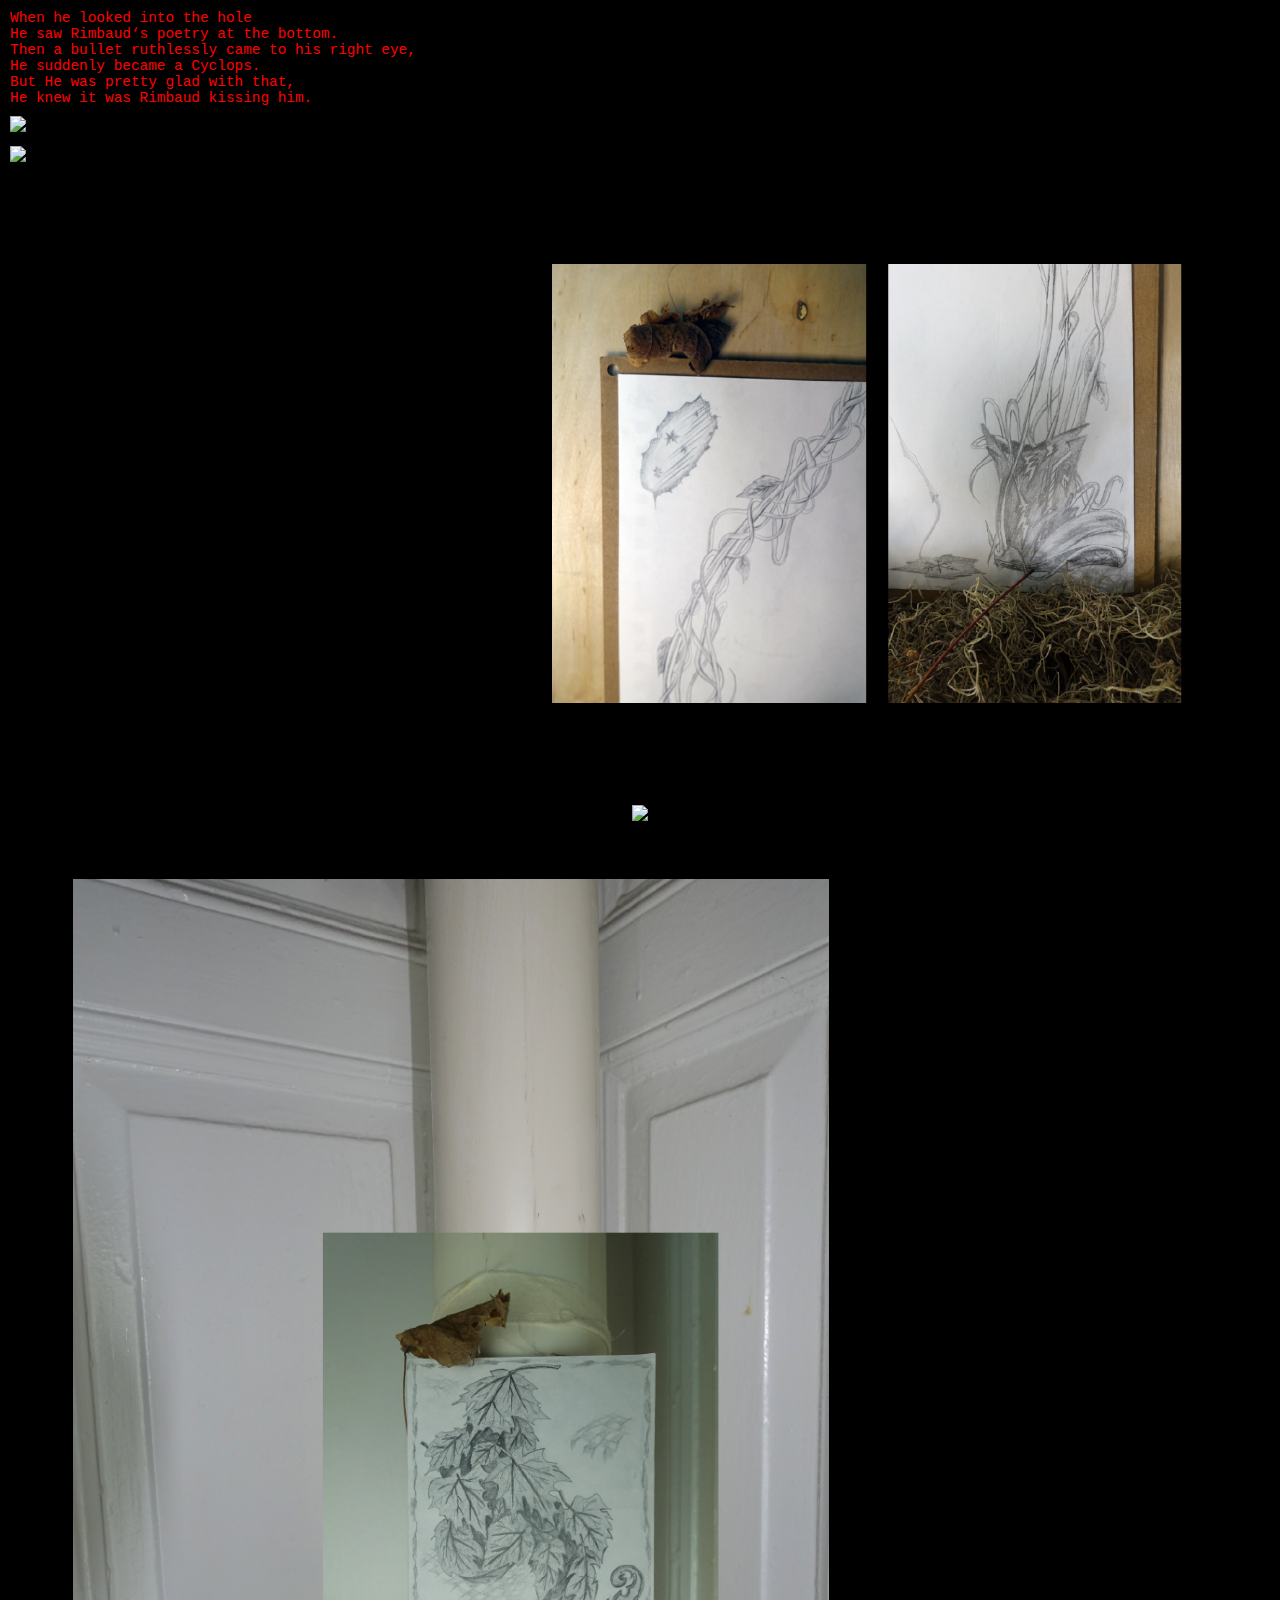
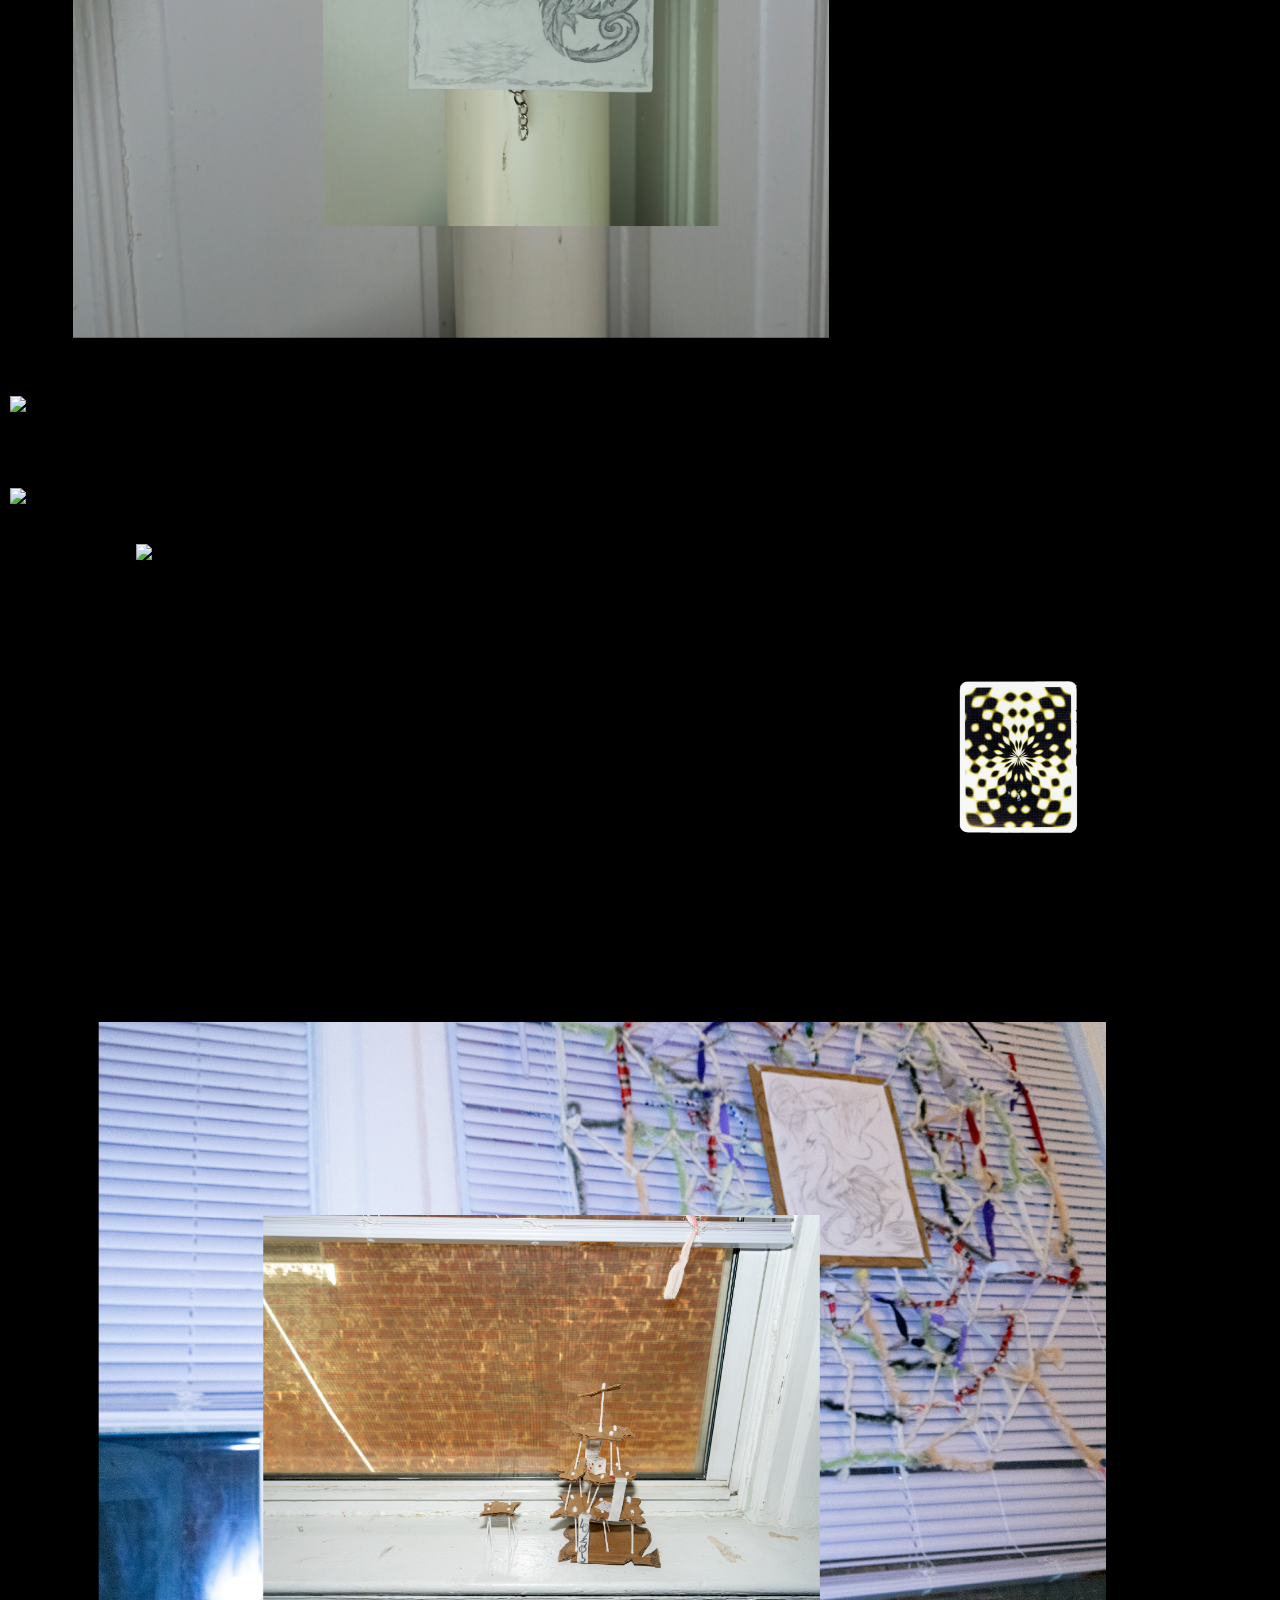
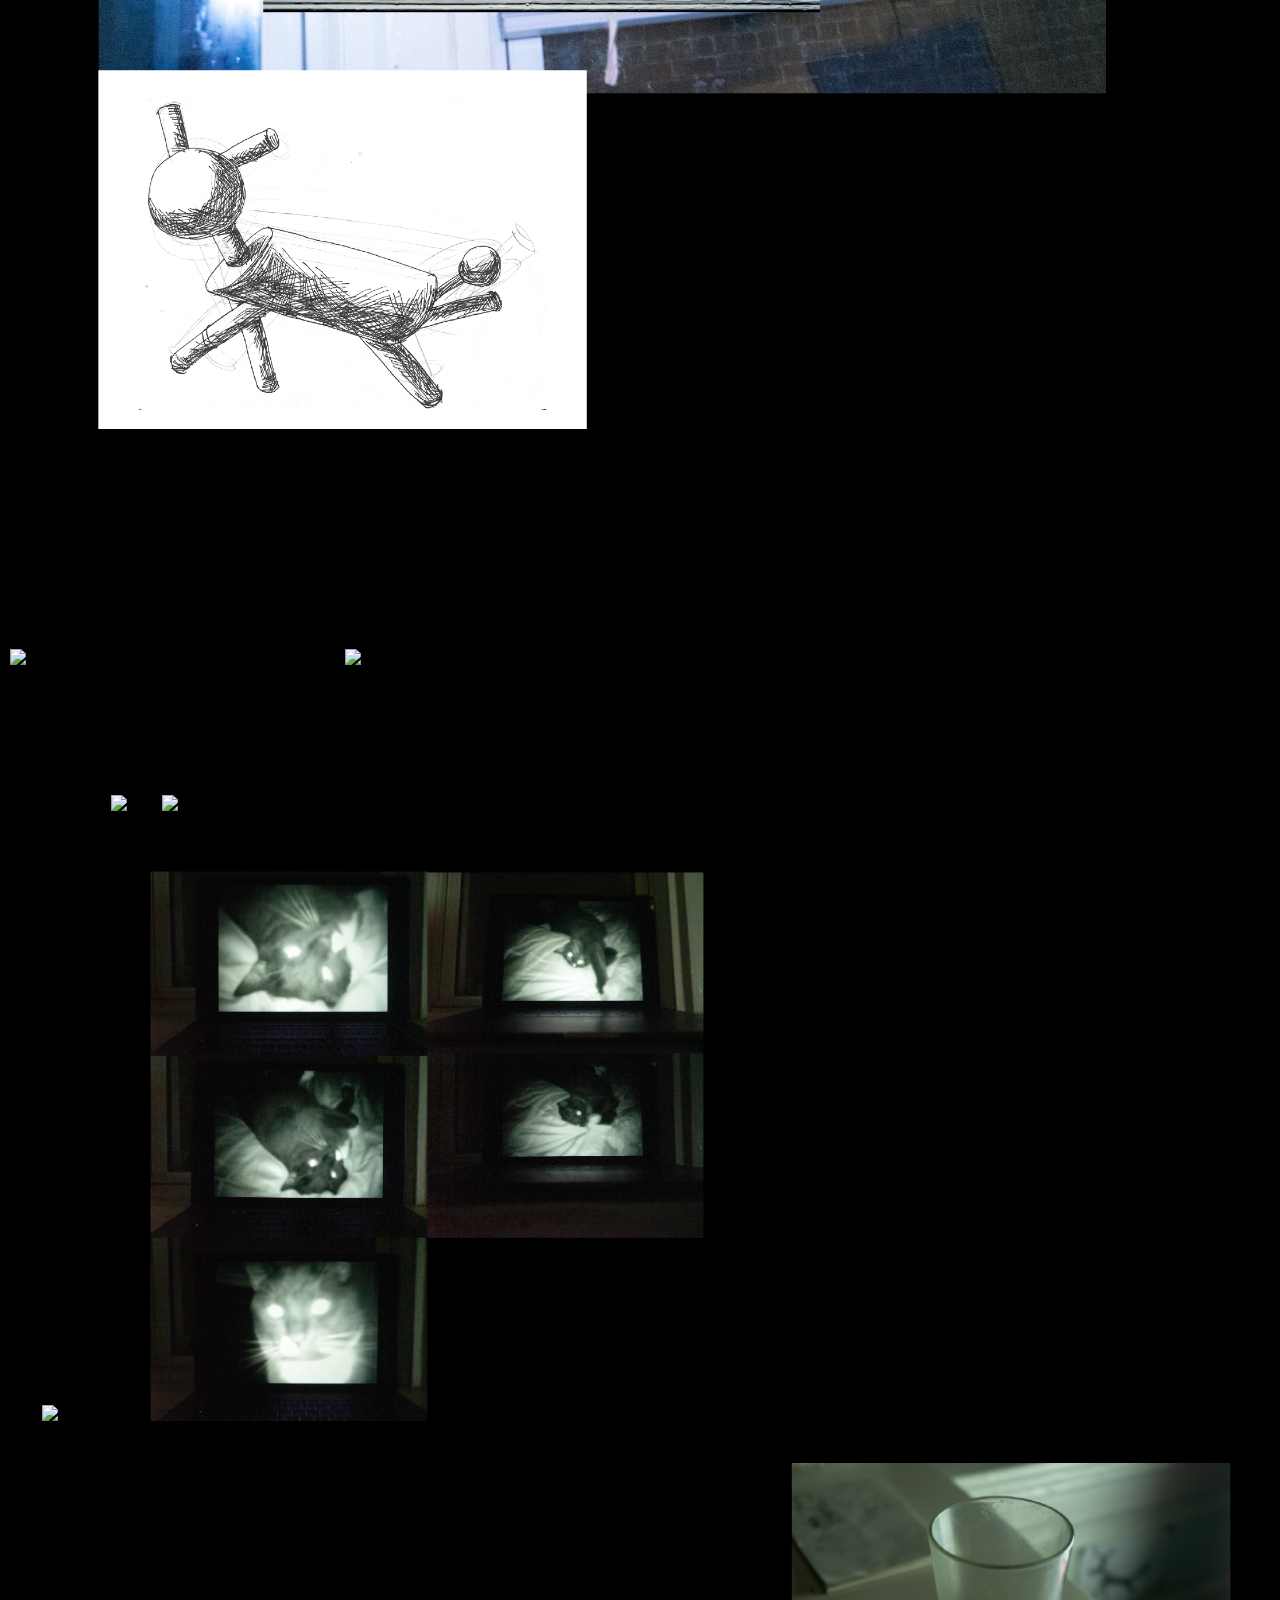
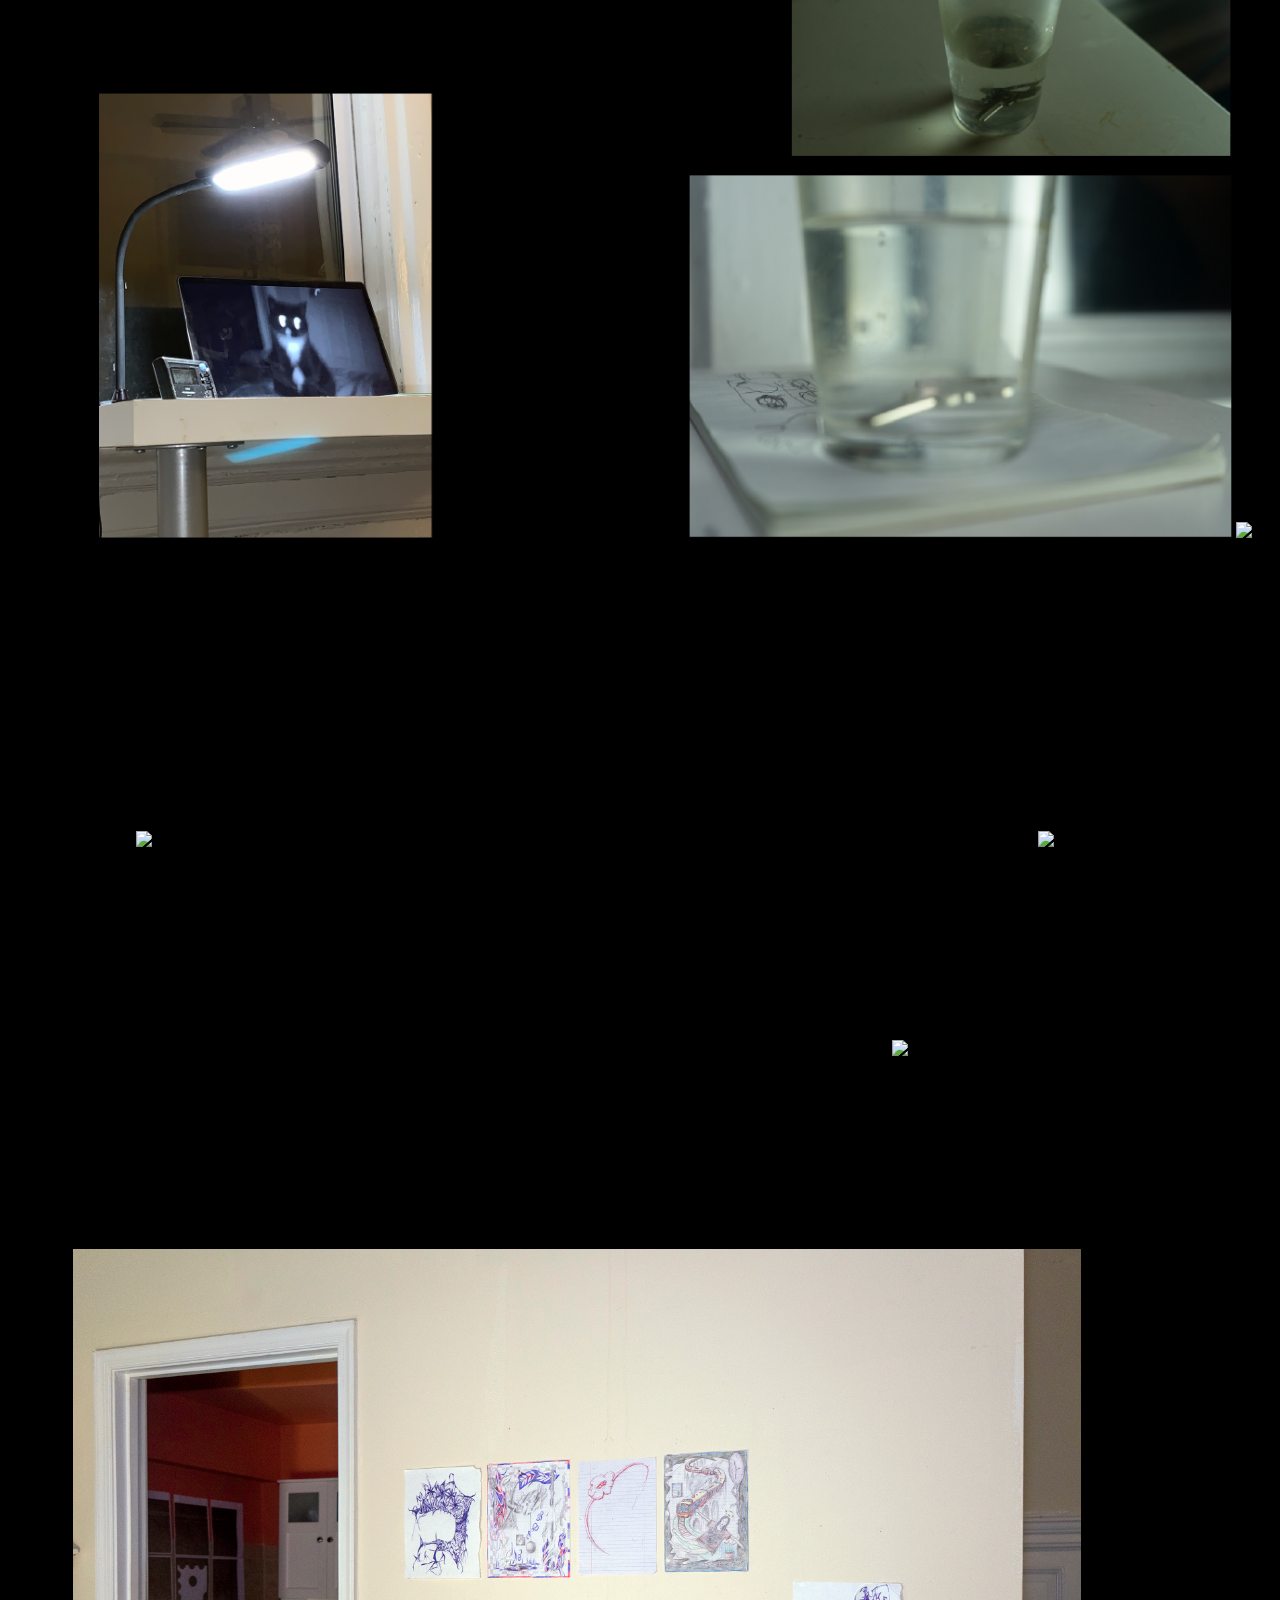
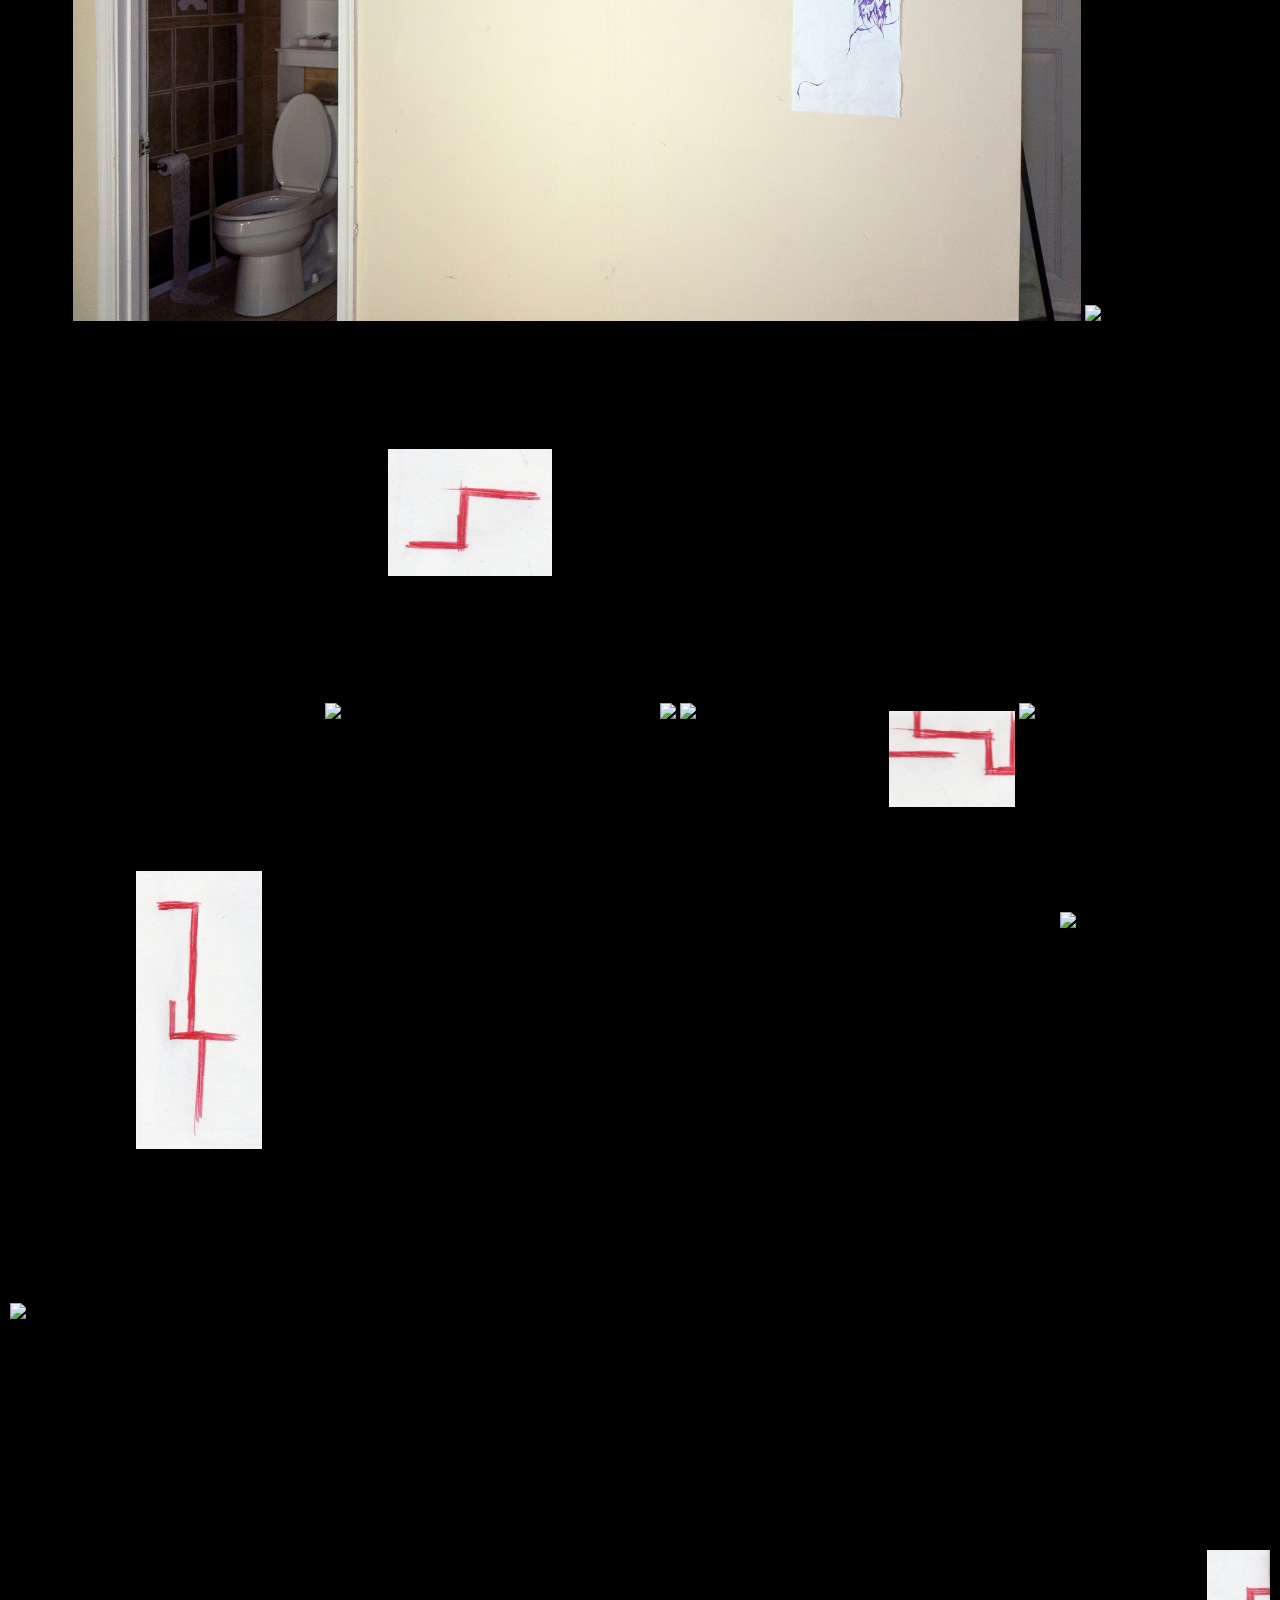
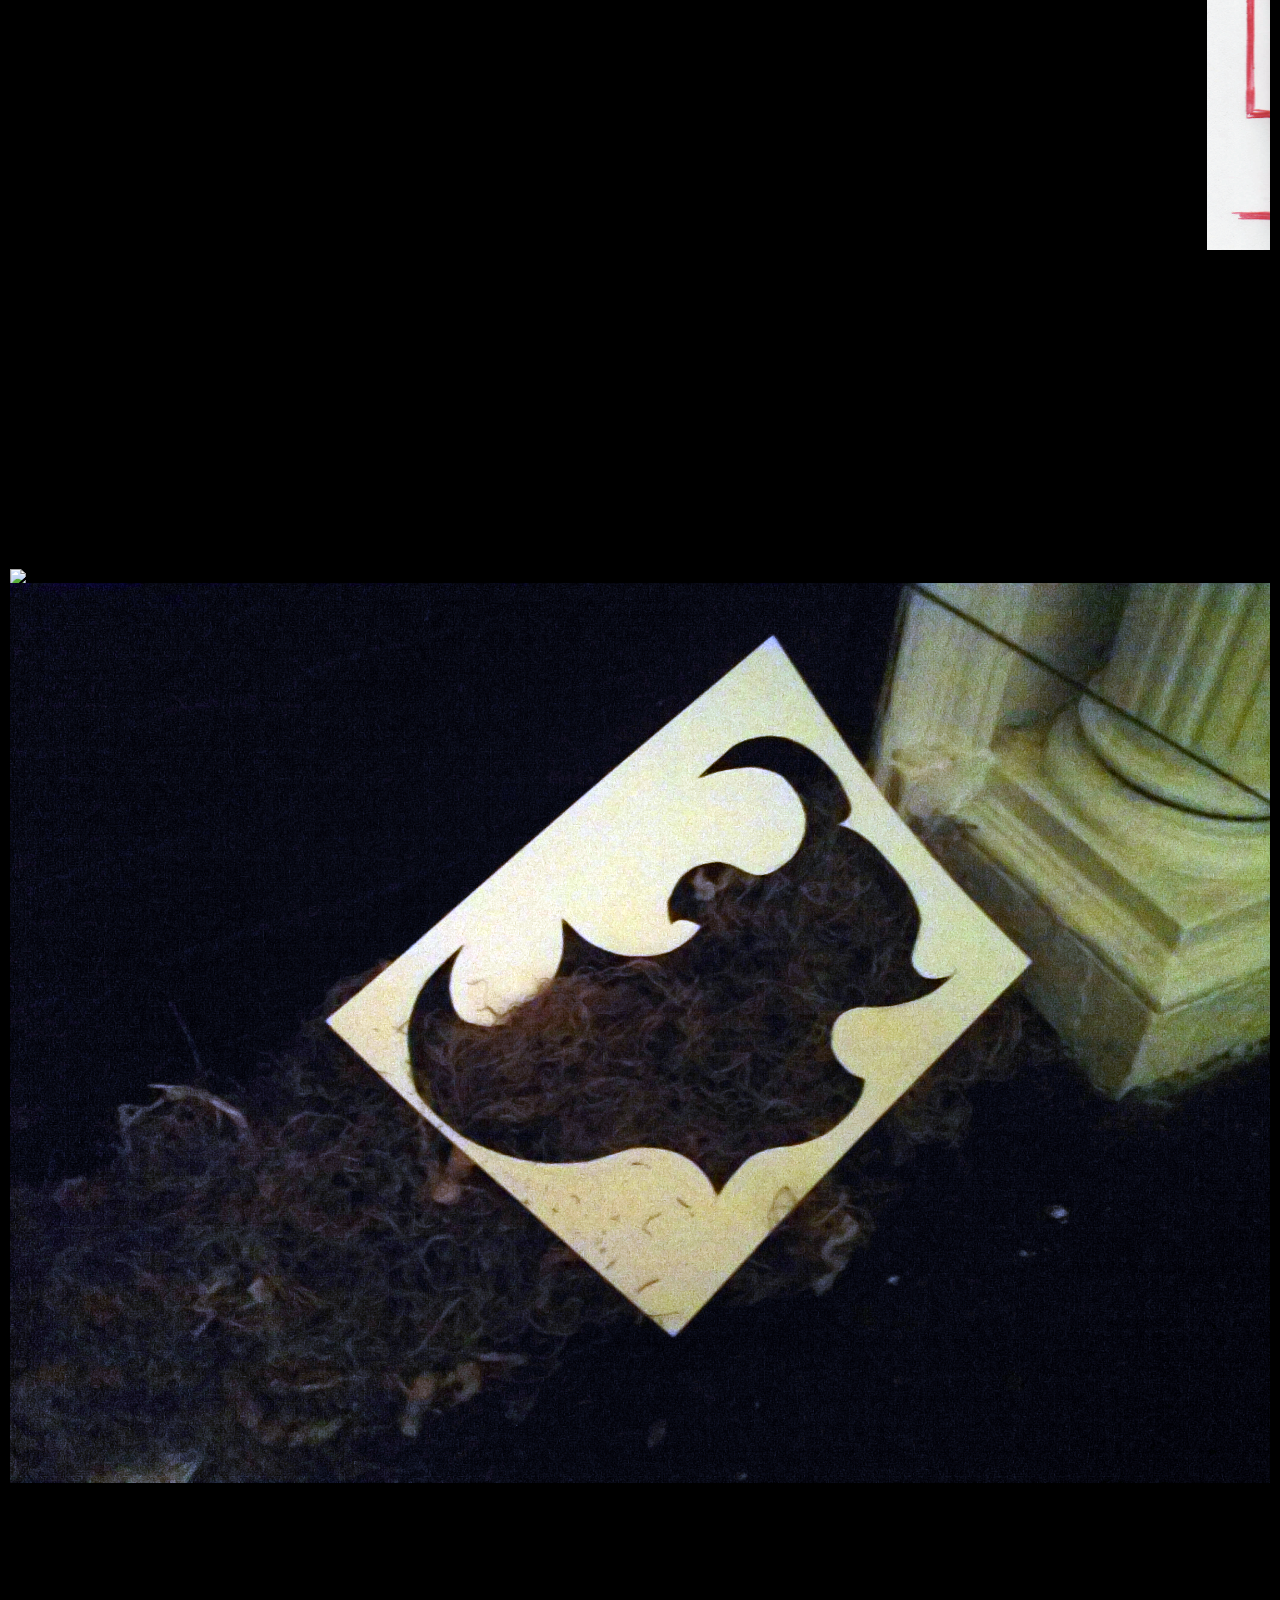
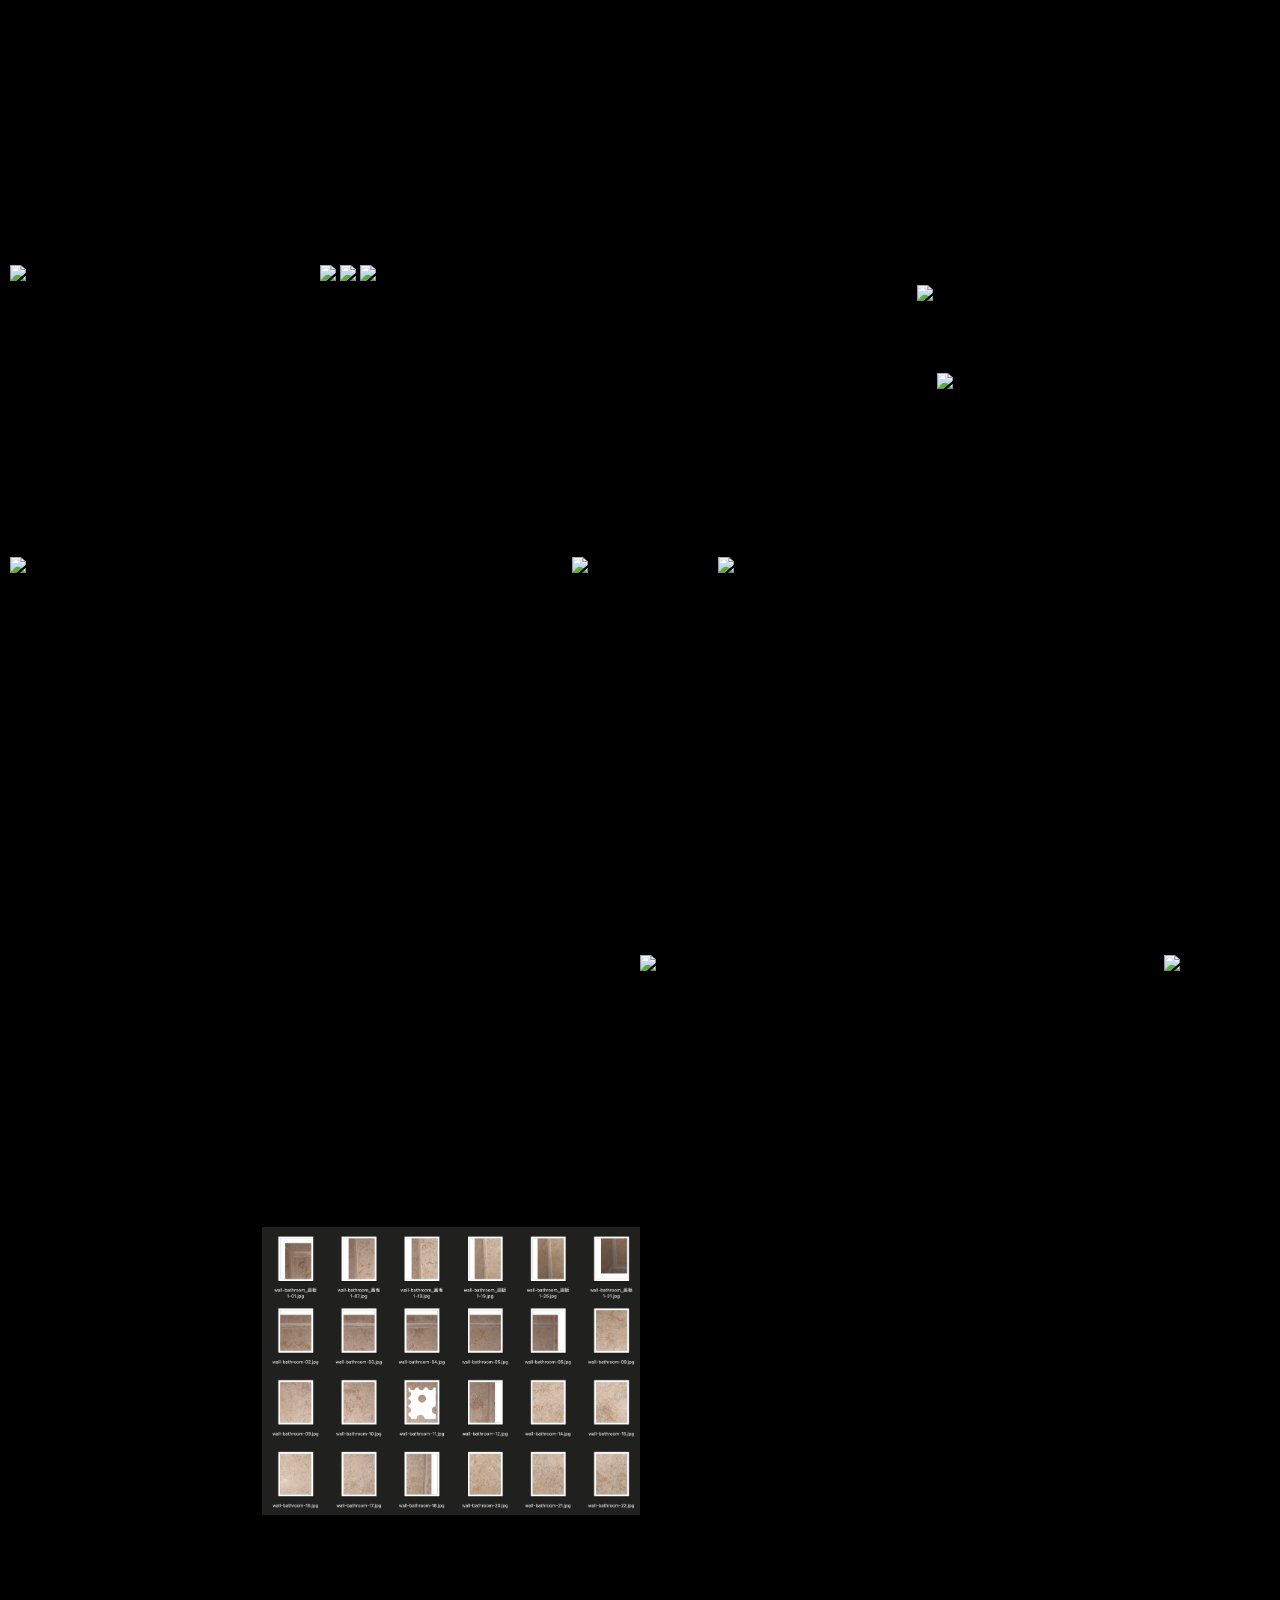
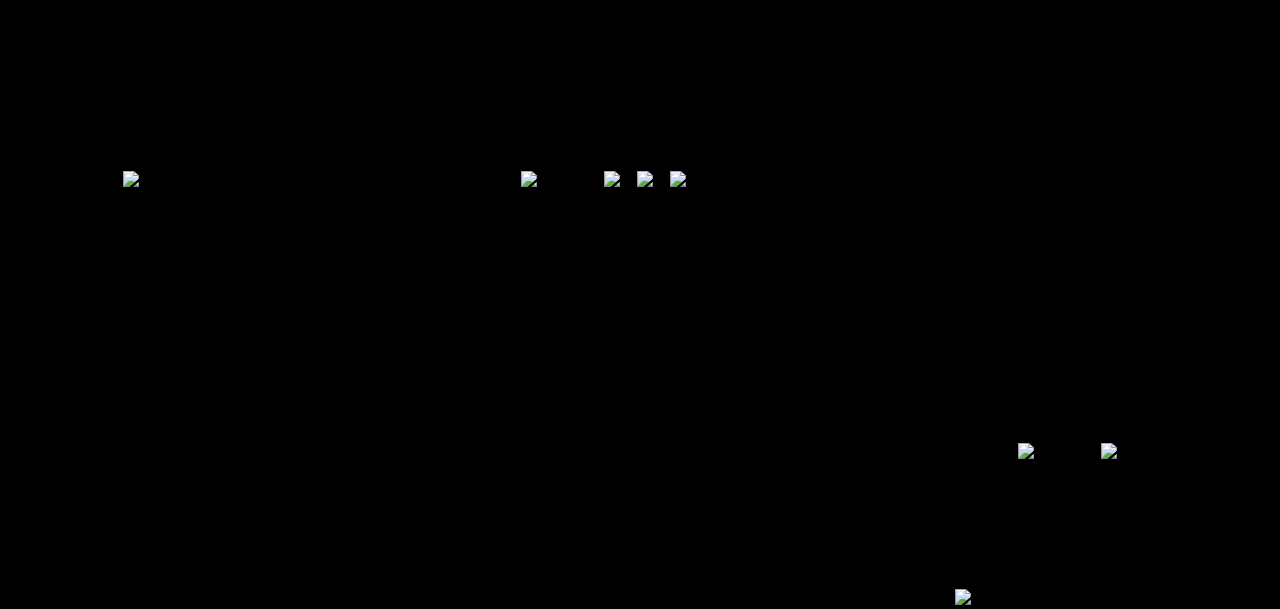
==== commit 519fbf1b: "ff" ====
--- a/index.html
+++ b/index.html
@@ -15,7 +15,7 @@
   <div class="container" id="container">
     <!-- <img src="img/candle-2.jpg" width="5%"> -->
     <p class="head">
-      When he looked into the hole,<br>
+      When he looked into the hole<br>
       He saw Rimbaud‘s poetry at the bottom.<br>
       Then a bullet ruthlessly came to his right eye,<br>
       He suddenly became a Cyclops.<br>
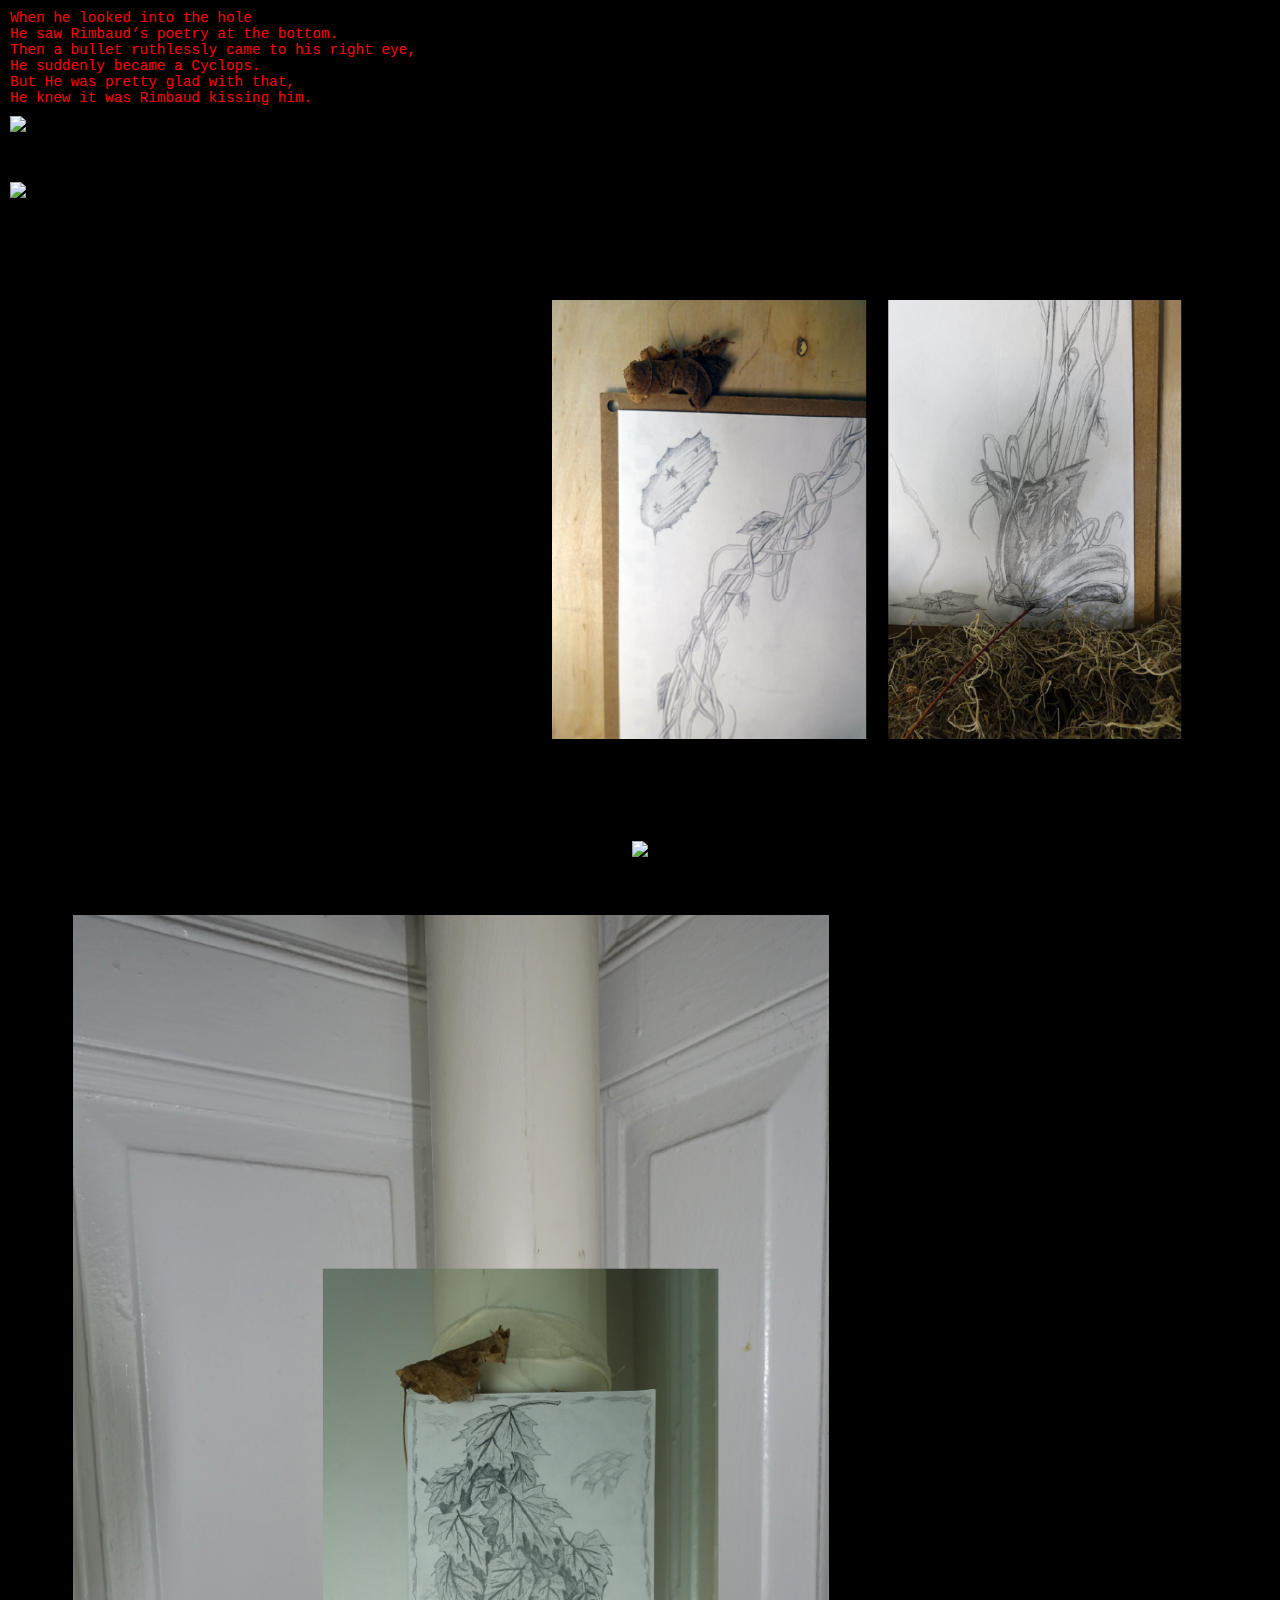
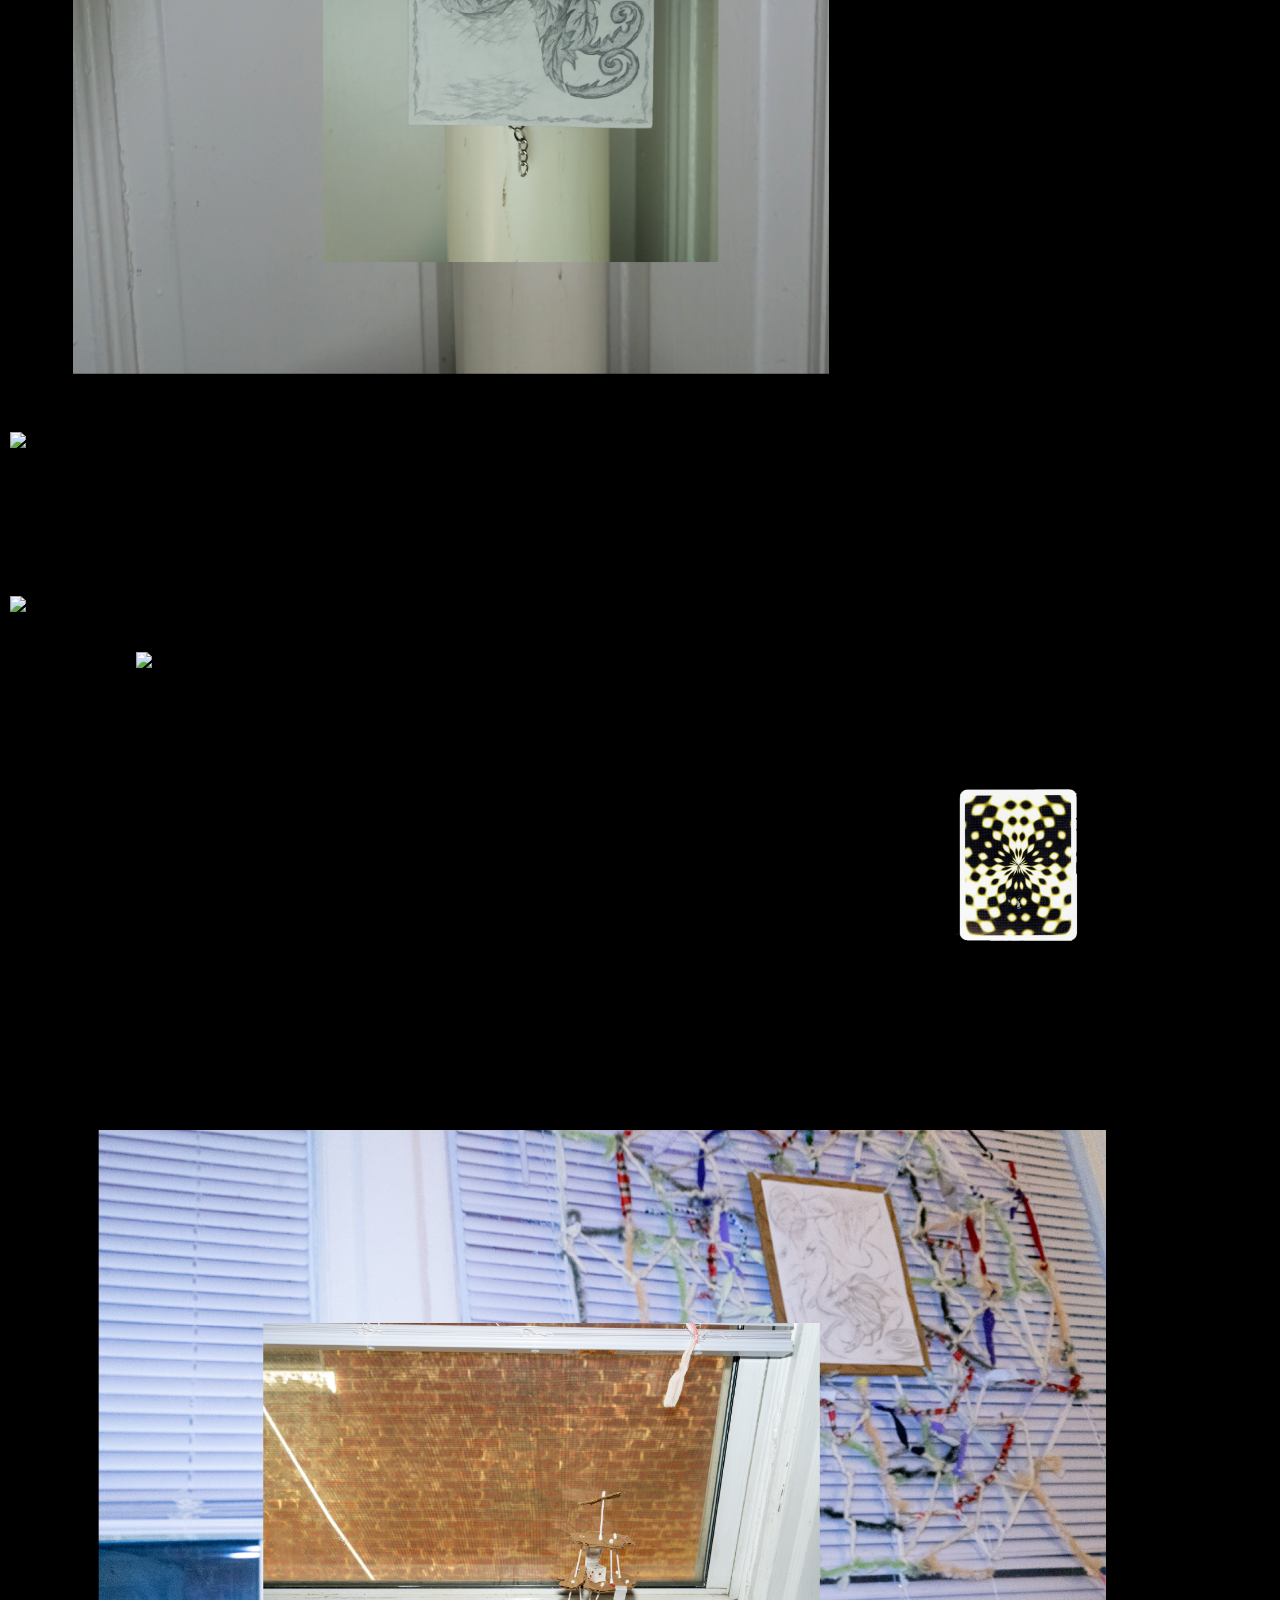
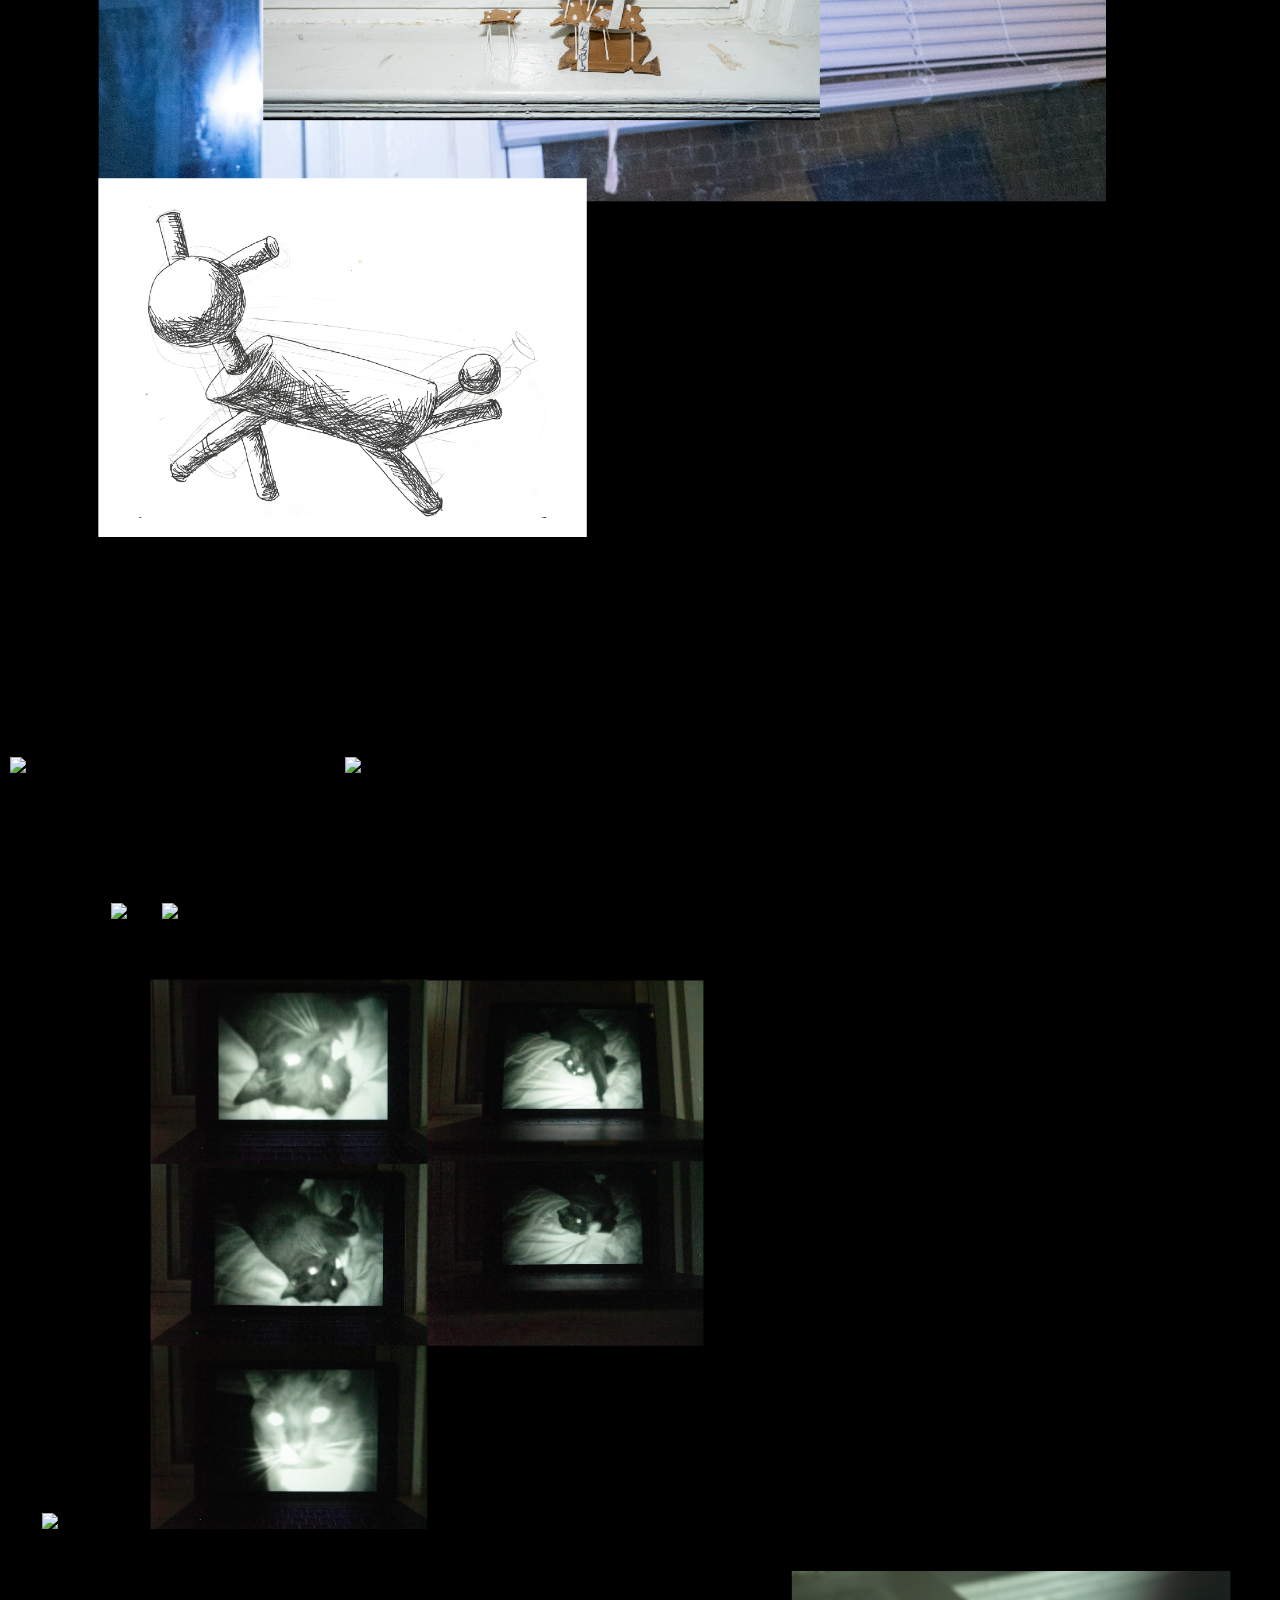
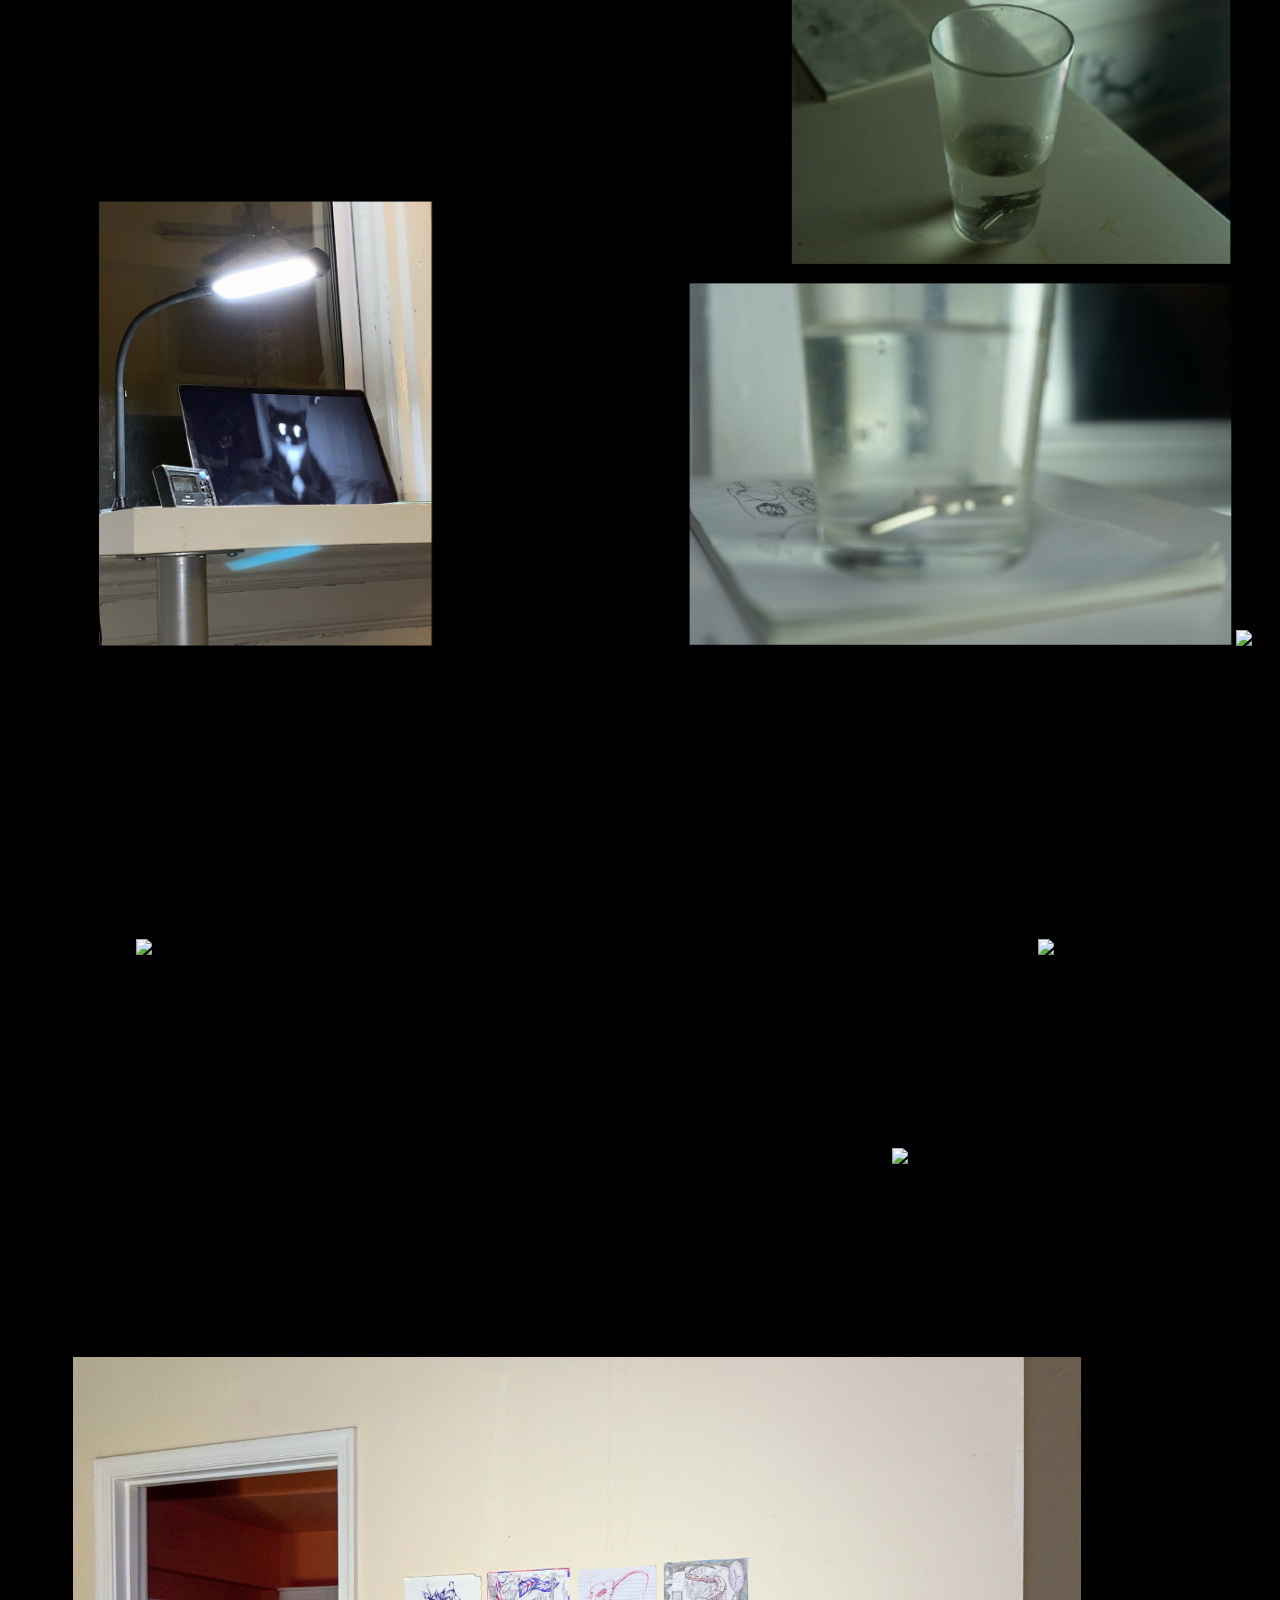
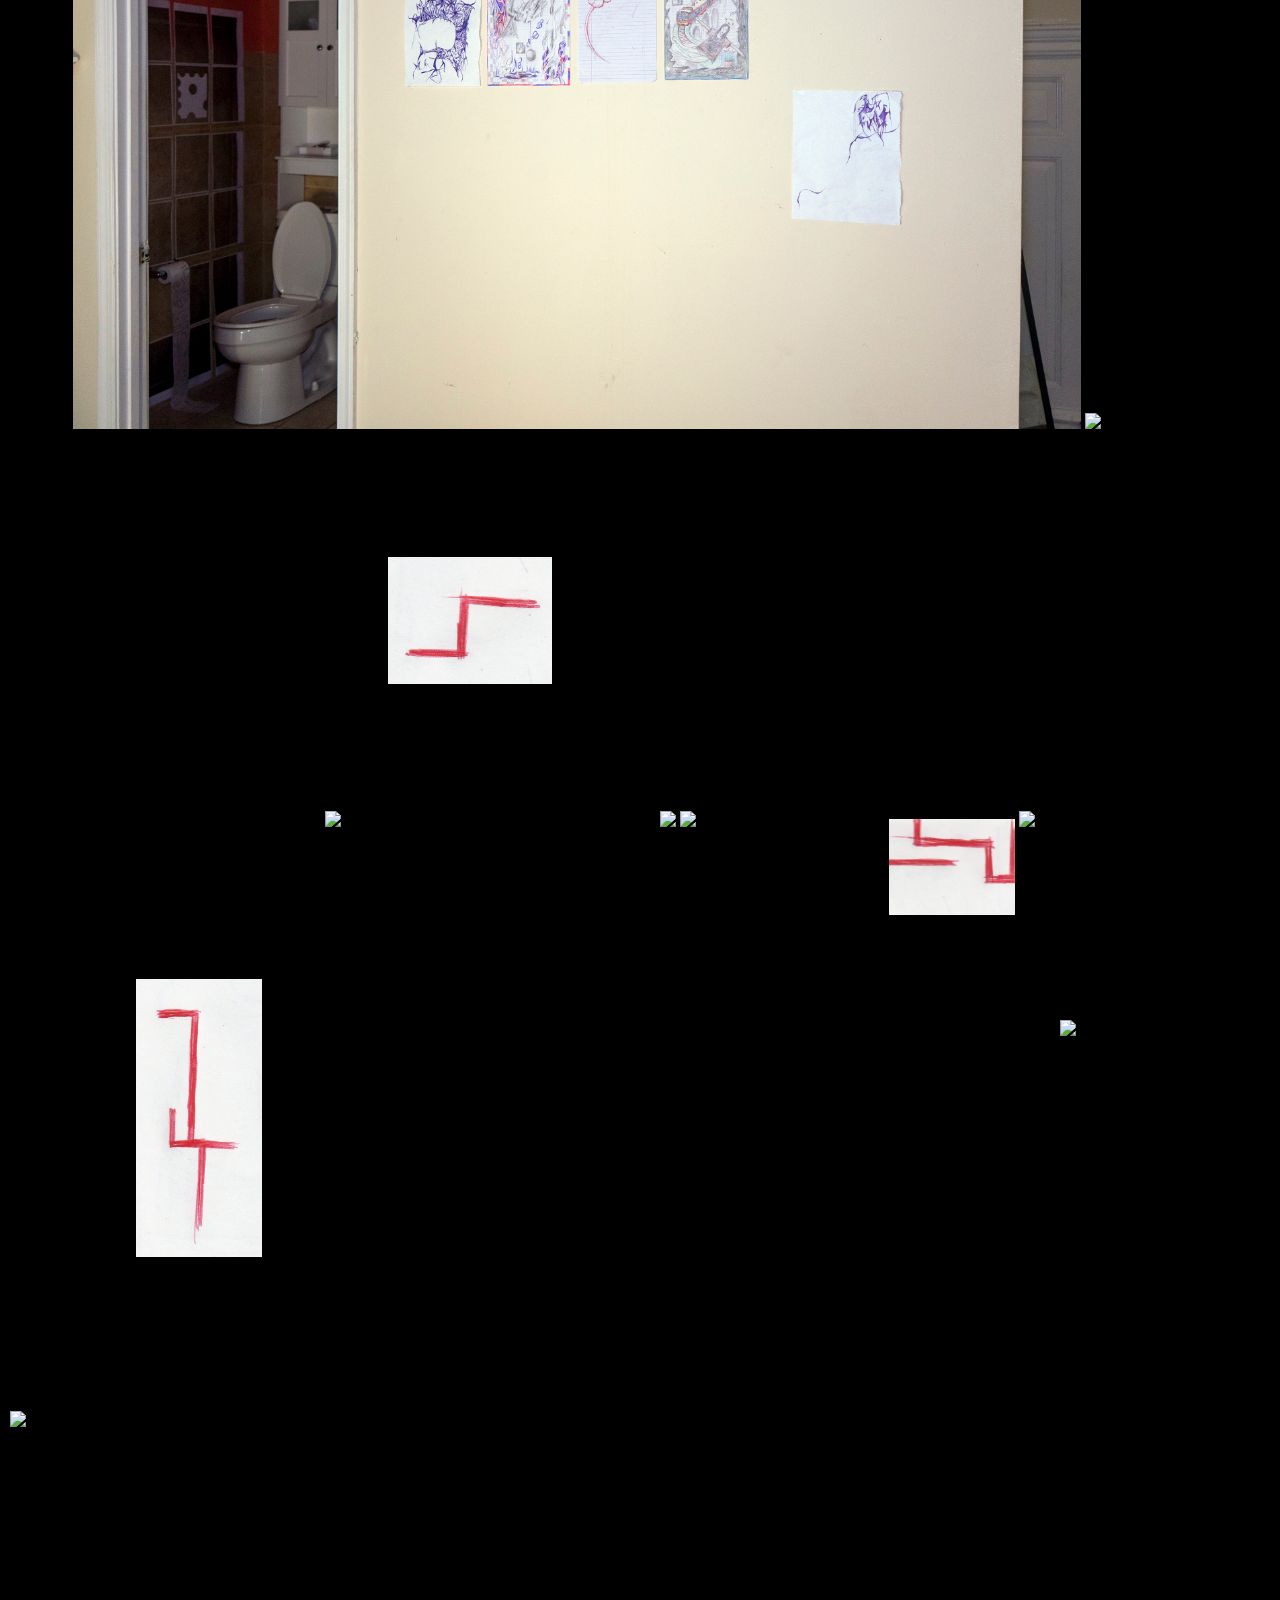
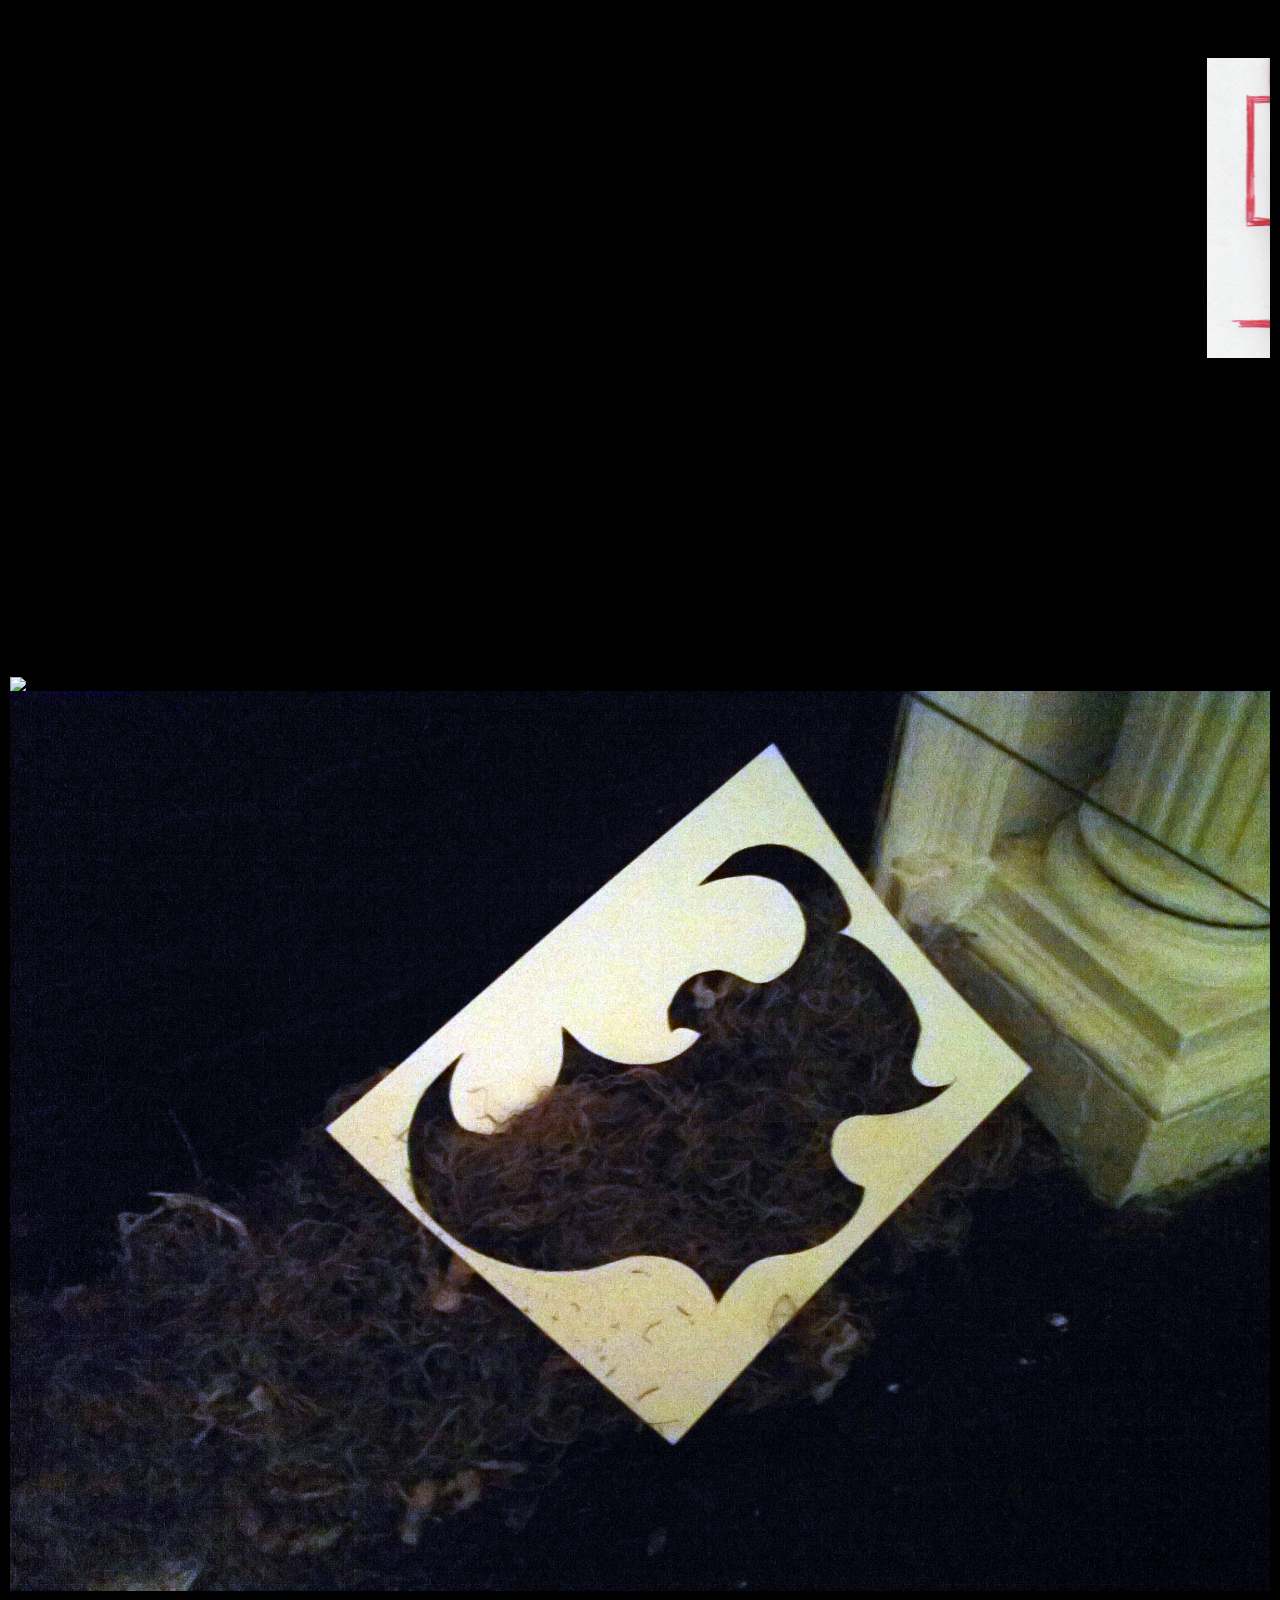
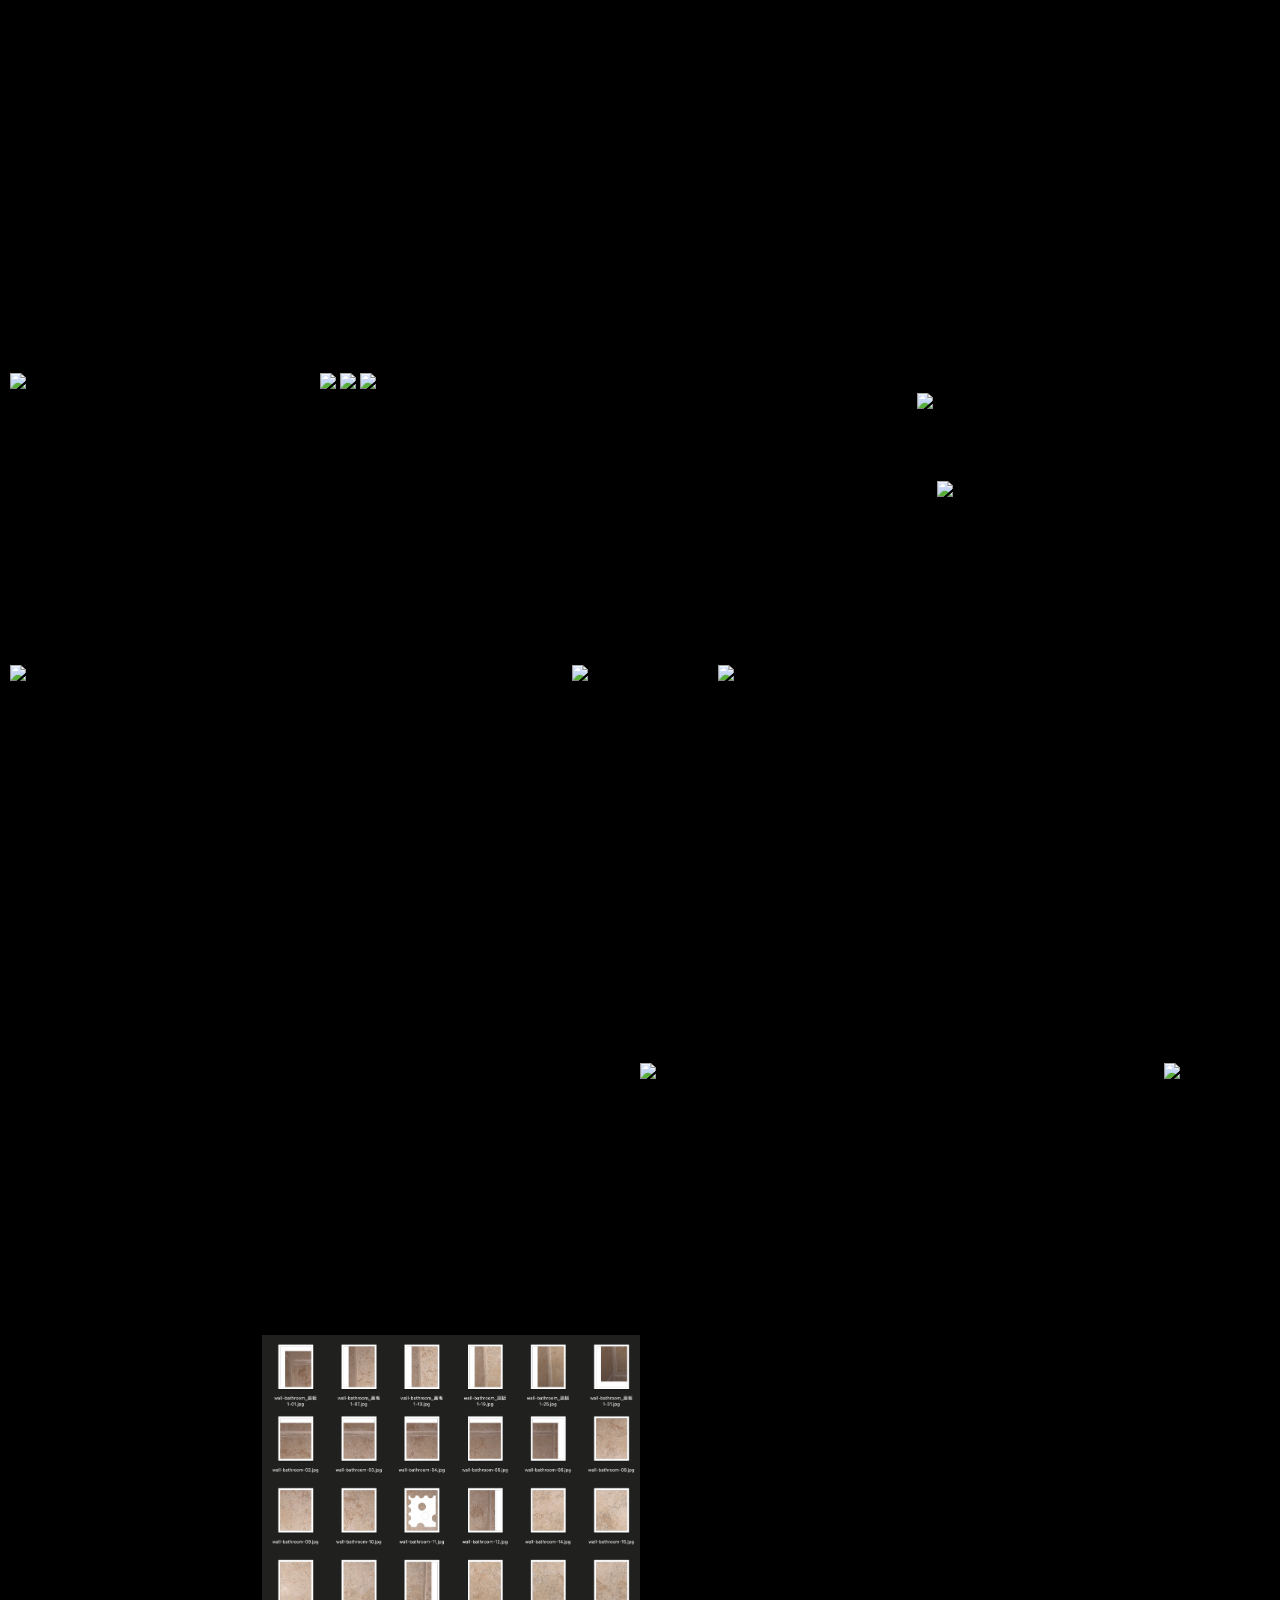
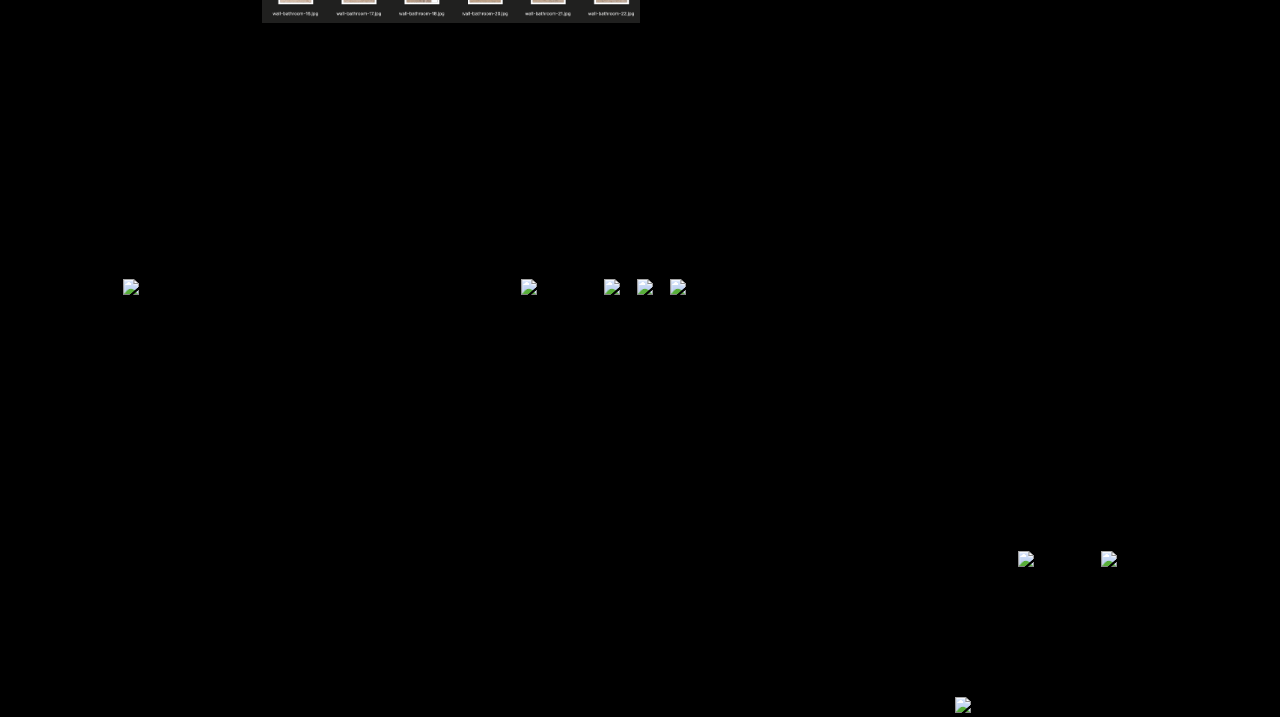
==== commit 0d42fae5: "f" ====
--- a/index.html
+++ b/index.html
@@ -23,7 +23,7 @@
       He knew it was Rimbaud kissing him.
     </p>
     <img class="post" src="img/1-5.jpg" width="100%">
-    <br>
+    <br><br><br>
     <img class="post" src="img/4-3.jpg" width="30%" style="margin-top:10px;">
     <br><br>
     <img class="post" src="img/1-10.png" width="50%" style="margin:80px 00px 80px 0px;position:relative;left:43%;">
@@ -34,7 +34,7 @@
     <br><br><br><br>
     <img src="img/3-1.jpg" width="50%" style="margin-left:0%">
 
-    <br><br><br><br><br>
+    <br><br><br><br><br><br><br><br><br>
     <img src="img/5-1.jpg" width="100%">
     <br><br><br>
     <img src="img/5-2.jpg" width="50%" style="margin-left:10%;">
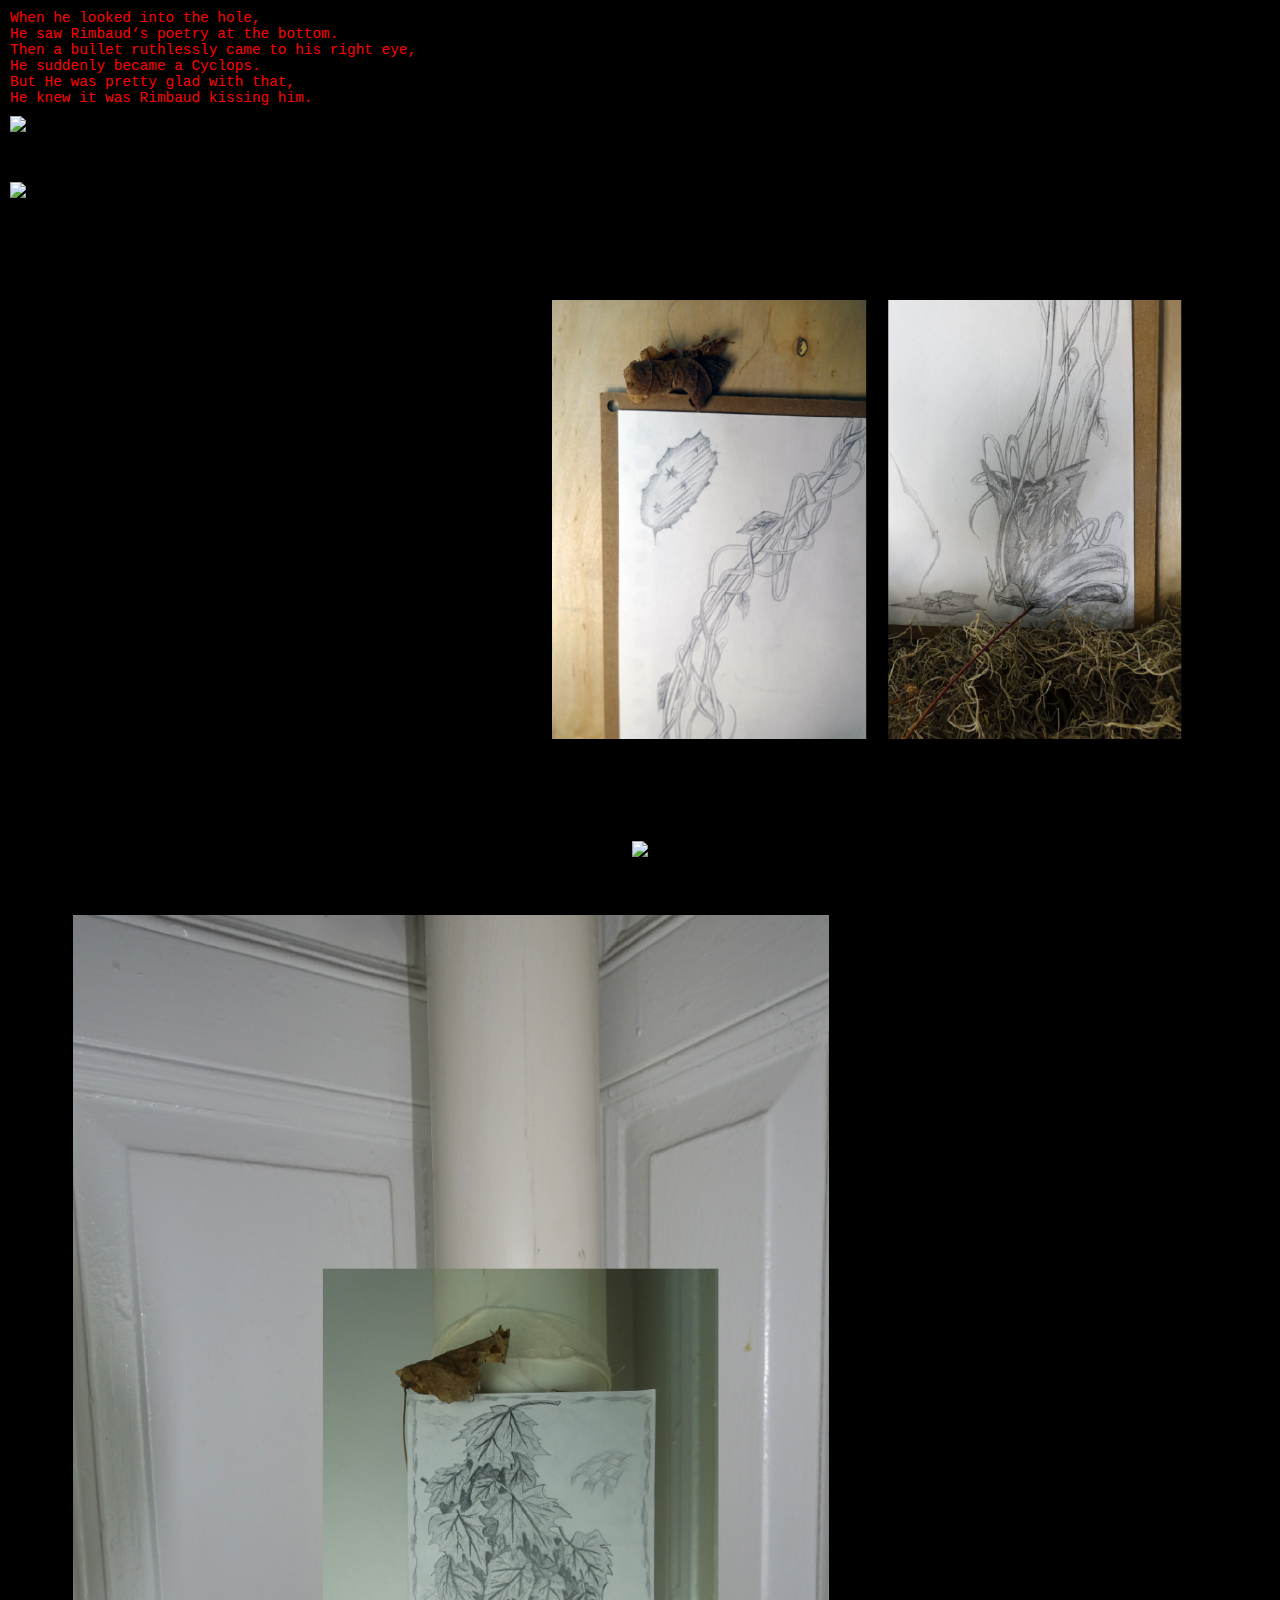
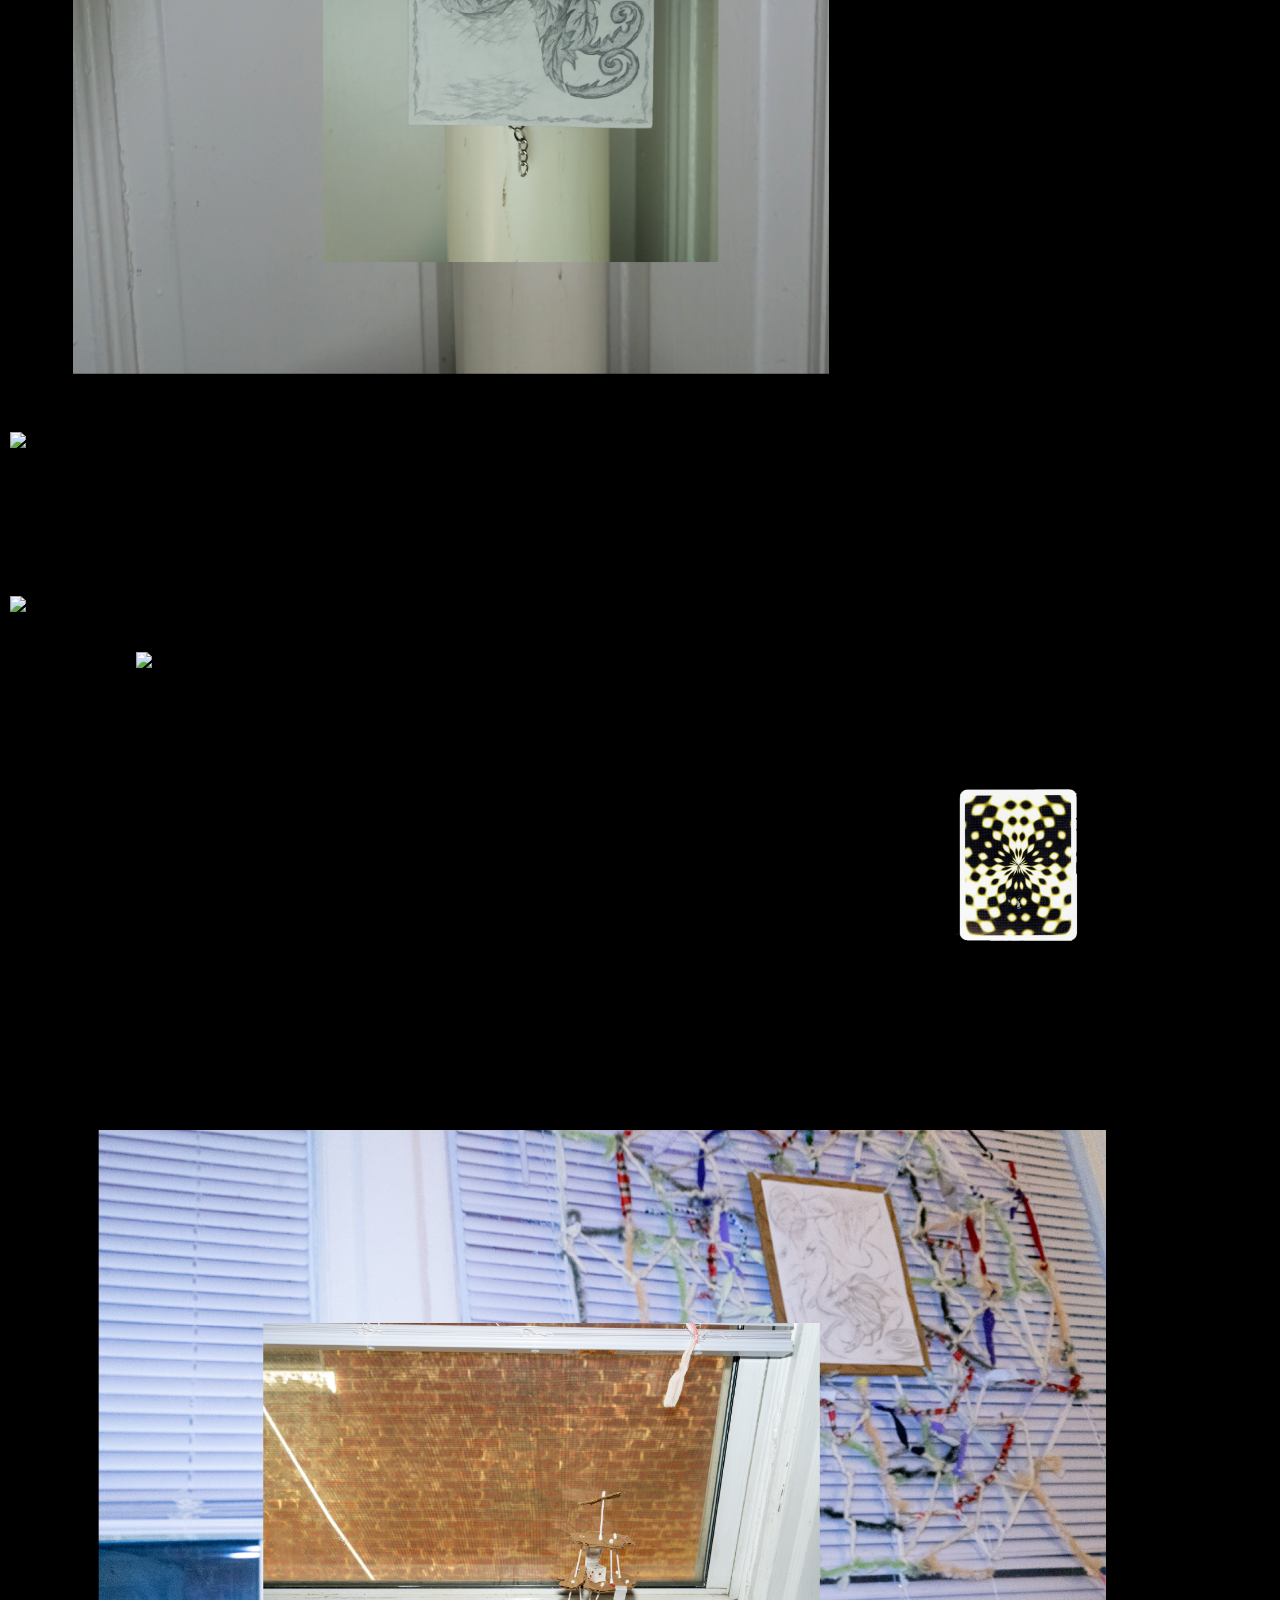
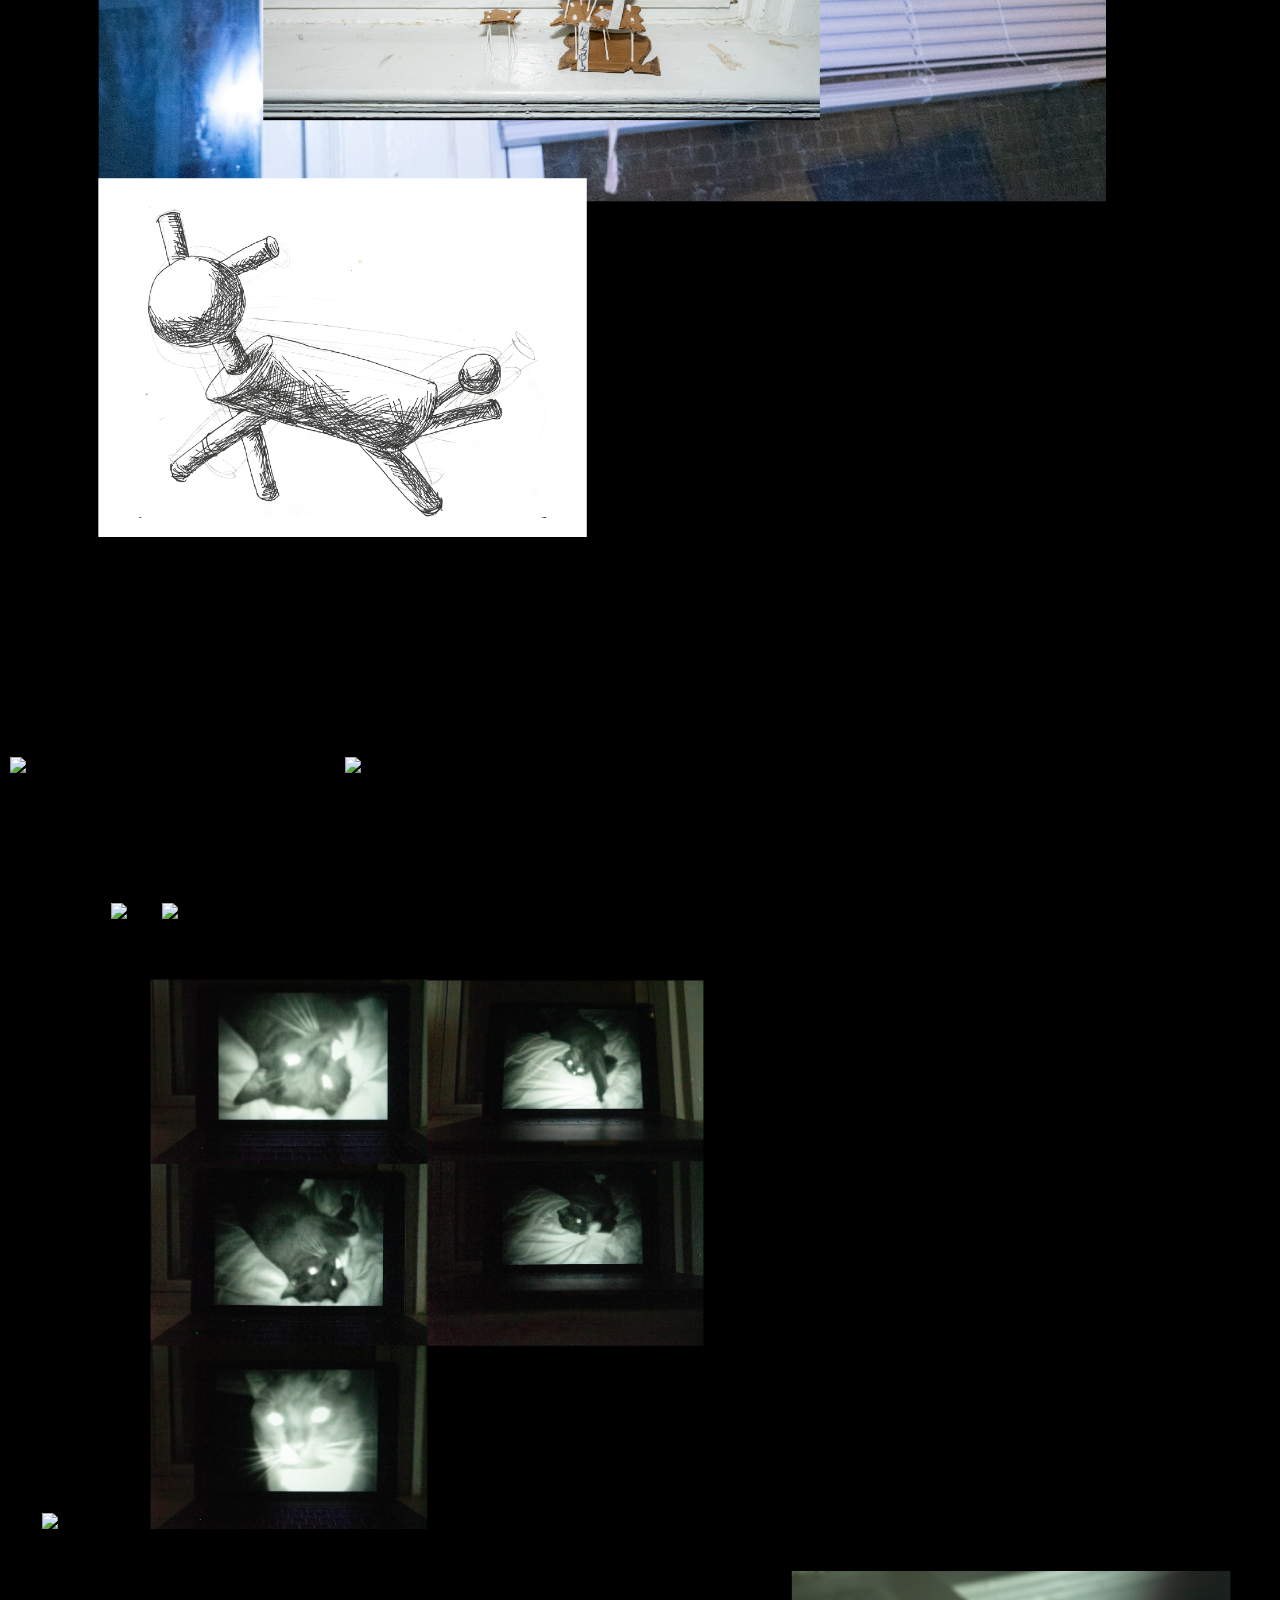
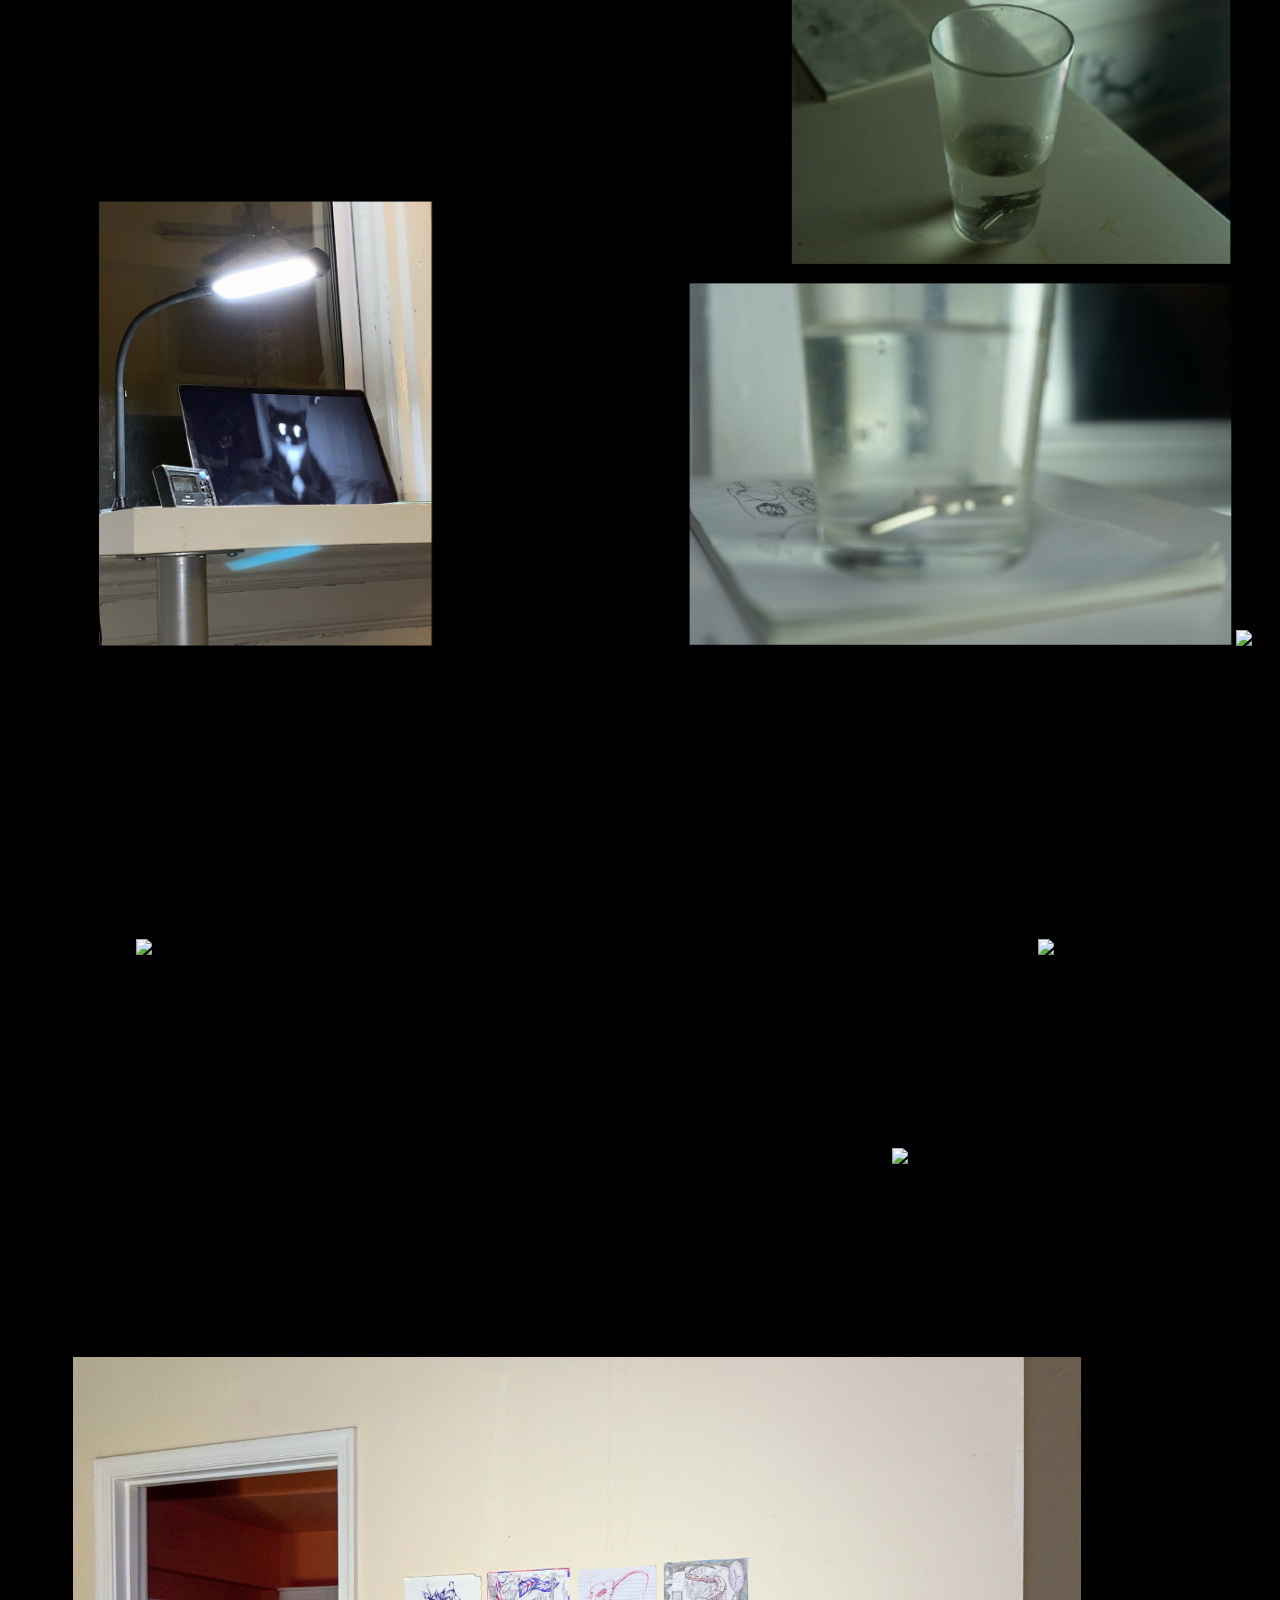
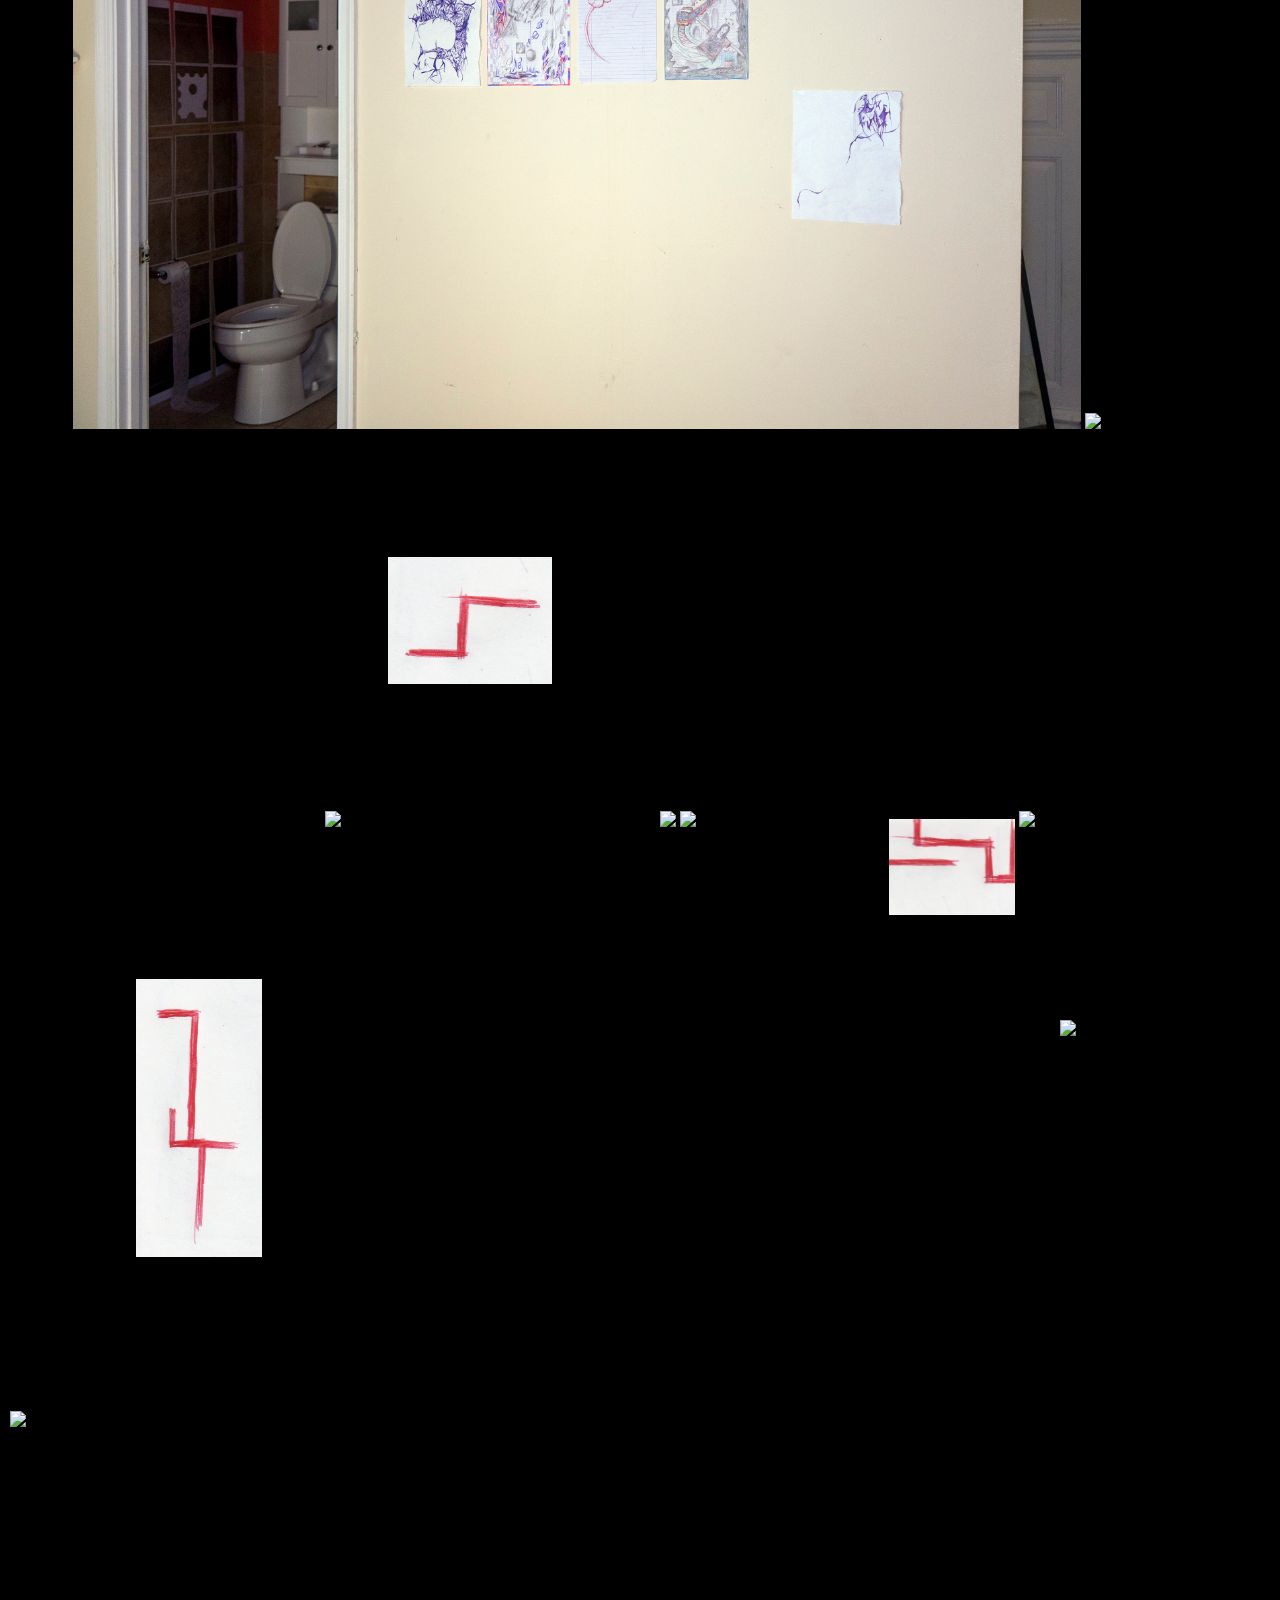
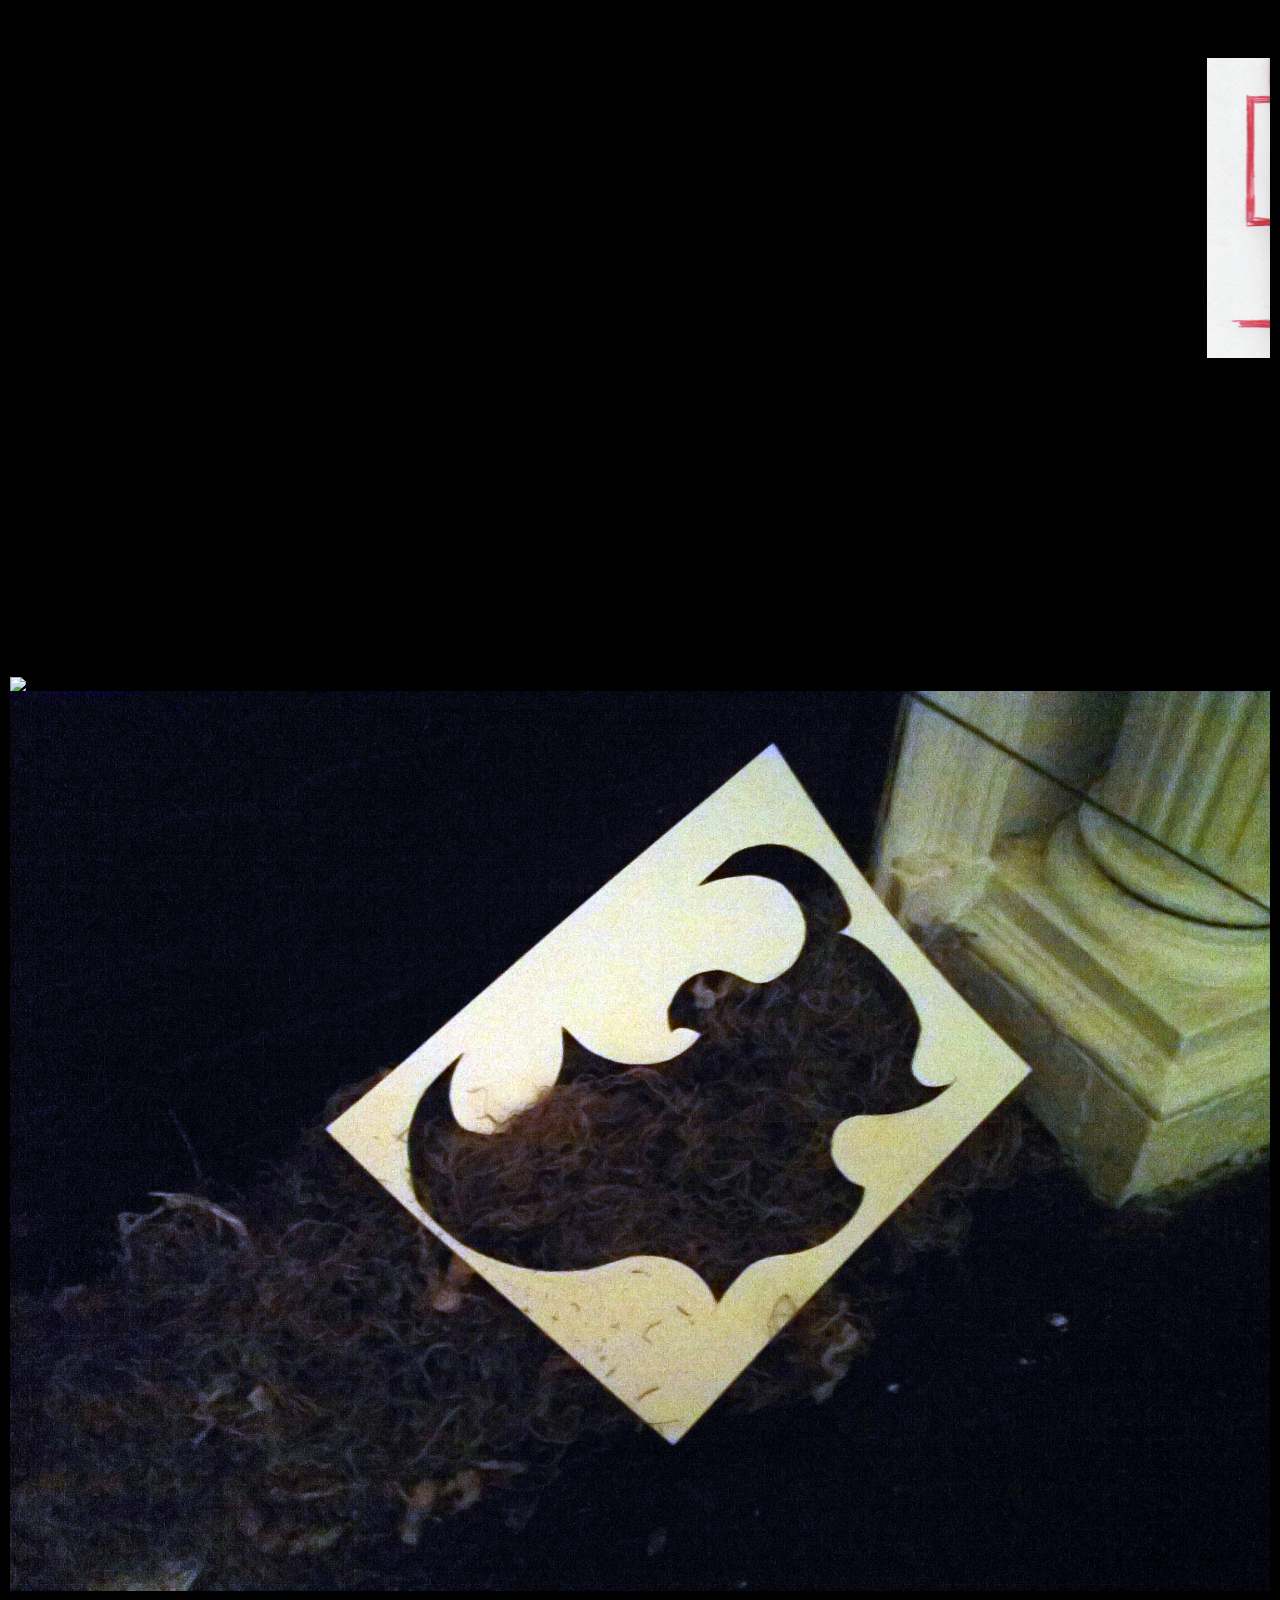
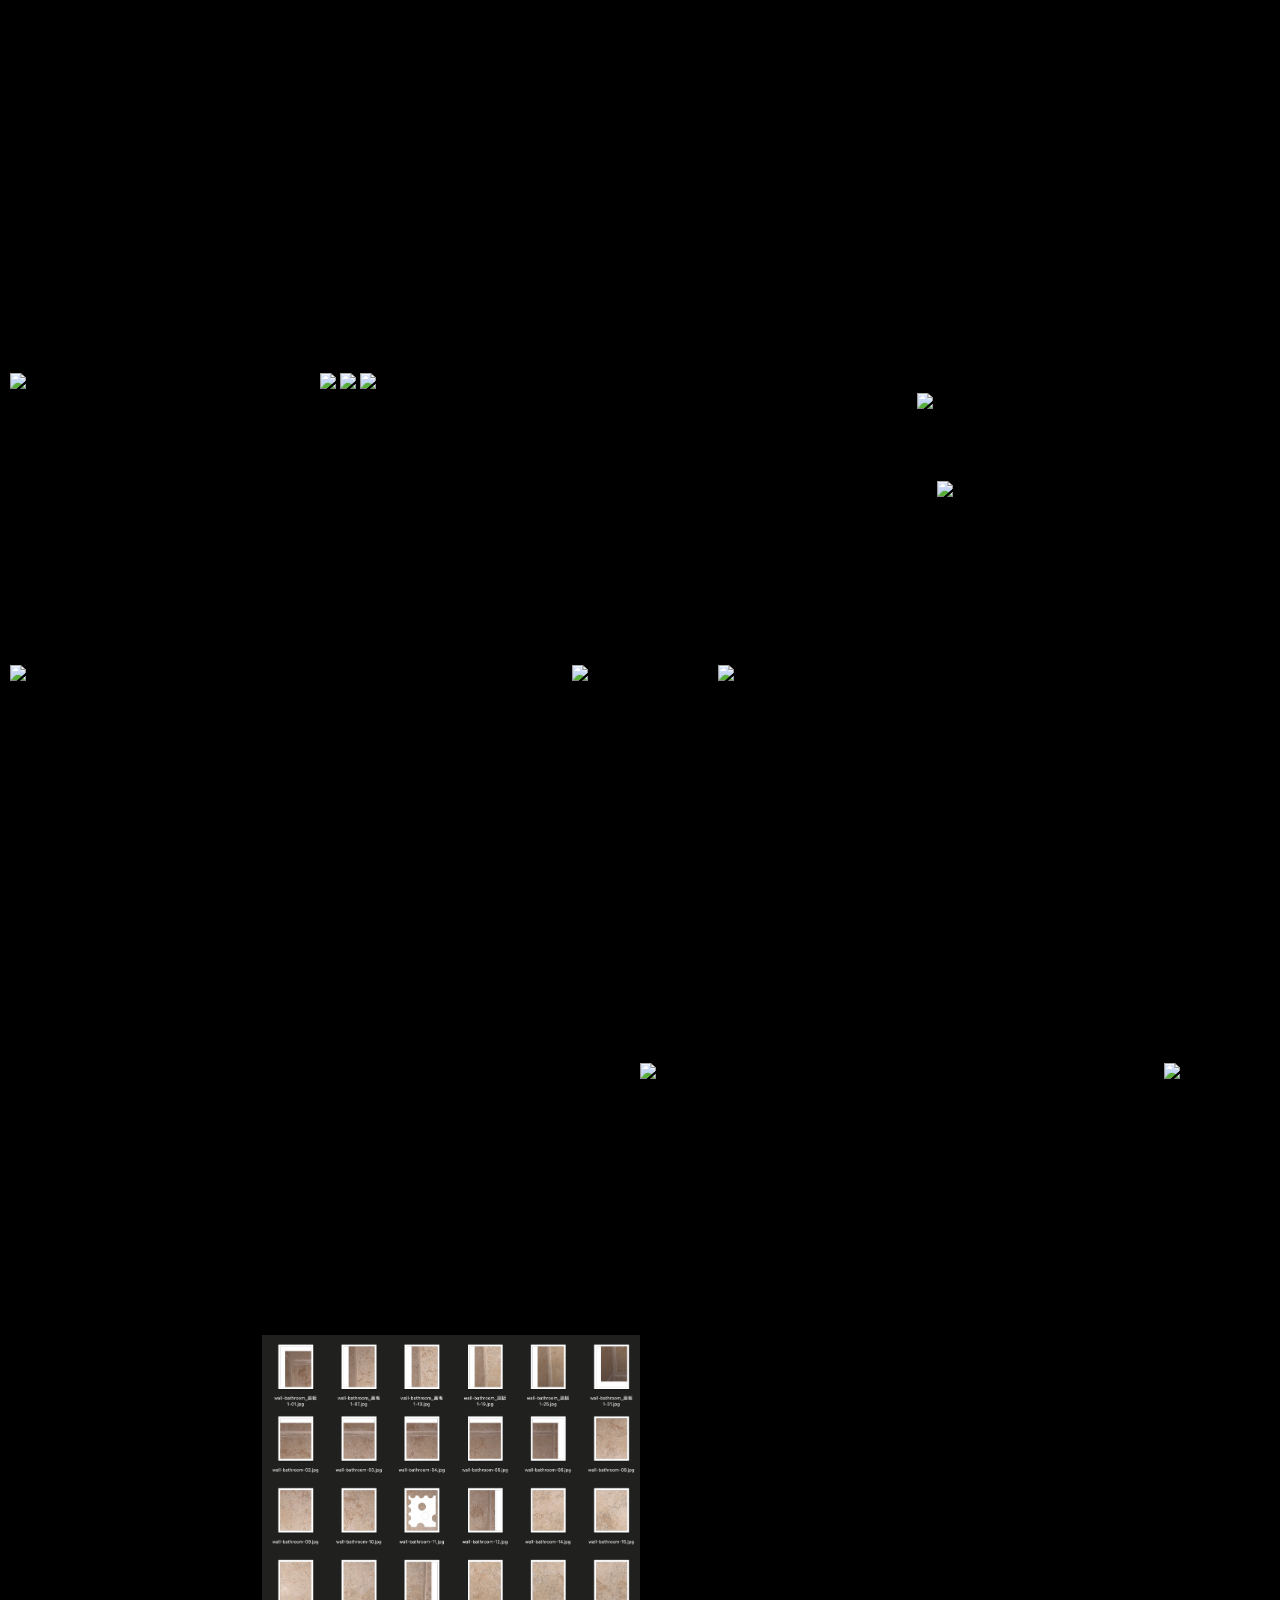
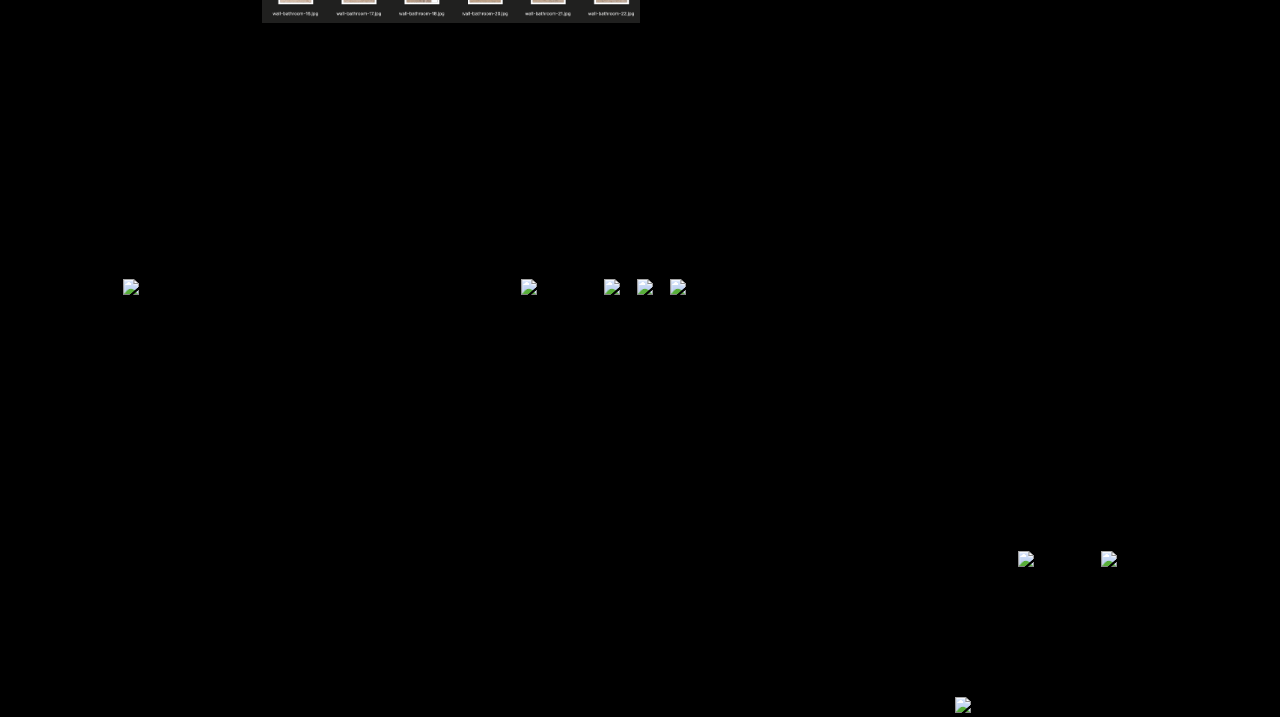
==== commit c3f639a8: "f" ====
--- a/index.html
+++ b/index.html
@@ -3,6 +3,7 @@
 
 <head>
   <title>Nightmare</title>
+    <link rel="shortcut icon" type="image/jpg" href="img/nightmare-icon.jpg">
   <meta charset="utf-8">
   <meta name="viewport" content="width=device-width, initial-scale=1.0">
   <script src="https://ajax.googleapis.com/ajax/libs/jquery/3.4.1/jquery.min.js"></script>
@@ -15,16 +16,21 @@
   <div class="container" id="container">
     <!-- <img src="img/candle-2.jpg" width="5%"> -->
     <p class="head">
-      When he looked into the hole<br>
-      He saw Rimbaud‘s poetry at the bottom.<br>
-      Then a bullet ruthlessly came to his right eye,<br>
-      He suddenly became a Cyclops.<br>
-      But He was pretty glad with that,<br>
-      He knew it was Rimbaud kissing him.
+      <span class="blink_me">W</span>h<span class="blink_me">e</span>n <span class="blink_me">h</span>e <span class="blink_me">l</span>o<span class="blink_me">o</span>k<span class="blink_me">e</span>d <span class="blink_me">i</span>n<span class="blink_me">t</span>o <span class="blink_me">t</span>h<span class="blink_me">e</span> h<span class="blink_me">o</span>l<span class="blink_me">e</span>,<br>
+
+      H<span class="blink_me">e</span> s<span class="blink_me">a</span>w <span class="blink_me">R</span>i<span class="blink_me">m</span>b<span class="blink_me">a</span>u<span class="blink_me">d</span>‘<span class="blink_me">s</span> p<span class="blink_me">o</span>e<span class="blink_me">t</span>r<span class="blink_me">y</span> a<span class="blink_me">t</span> t<span class="blink_me">h</span>e <span class="blink_me">b</span>o<span class="blink_me">t</span>t<span class="blink_me">o</span>m<span class="blink_me">.</span><br>
+
+      <span class="blink_me">T</span>h<span class="blink_me">e</span>n <span class="blink_me">a</span> b<span class="blink_me">u</span>l<span class="blink_me">l</span>e<span class="blink_me">t</span> r<span class="blink_me">u</span>t<span class="blink_me">h</span>l<span class="blink_me">e</span>s<span class="blink_me">s</span>l<span class="blink_me">y</span> c<span class="blink_me">a</span>m<span class="blink_me">e</span> t<span class="blink_me">o</span> h<span class="blink_me">i</span>s <span class="blink_me">r</span>i<span class="blink_me">g</span>h<span class="blink_me">t</span> e<span class="blink_me">y</span>e<span class="blink_me">,</span><br>
+
+      H<span class="blink_me">e</span> s<span class="blink_me">u</span>d<span class="blink_me">d</span>e<span class="blink_me">n</span>l<span class="blink_me">y</span> b<span class="blink_me">e</span>c<span class="blink_me">a</span>m<span class="blink_me">e</span> a <span class="blink_me">C</span>y<span class="blink_me">c</span>l<span class="blink_me">o</span>p<span class="blink_me">s</span>.<br>
+
+      <span class="blink_me">B</span>u<span class="blink_me">t</span> H<span class="blink_me">e</span> w<span class="blink_me">a</span>s</span> <span class="blink_me">p</span>r<span class="blink_me">e</span>t<span class="blink_me">t</span>y <span class="blink_me">g</span>l<span class="blink_me">a</span>d <span class="blink_me">w</span>i<span class="blink_me">t</span>h <span class="blink_me">t</span>h<span class="blink_me">a</span>t<span class="blink_me">,</span><br>
+
+      H<span class="blink_me">e</span> k<span class="blink_me">n</span>e<span class="blink_me">w</span> i<span class="blink_me">t</span> w<span class="blink_me">a</span>s <span class="blink_me">R</span>i<span class="blink_me">m</span>b<span class="blink_me">a</span>u<span class="blink_me">d</span> k<span class="blink_me">i</span>s<span class="blink_me">s</span>i<span class="blink_me">n</span>g <span class="blink_me">h</span>i</span><span class="blink_me">m</span>.</span>
     </p>
     <img class="post" src="img/1-5.jpg" width="100%">
     <br><br><br>
-    <img class="post" src="img/4-3.jpg" width="30%" style="margin-top:10px;">
+    <img class="post" src="img/4-3.jpg" width="50%" style="margin-top:10px;">
     <br><br>
     <img class="post" src="img/1-10.png" width="50%" style="margin:80px 00px 80px 0px;position:relative;left:43%;">
     <br><br>
@@ -50,7 +56,7 @@
     <img src="img/10-1-1.jpg" width="95%" style="margin-top:10%;margin-left:2.5%;">
     <br><br>
     <img src="img/10-1.jpg" width="87%" style="margin-top:-1.5%;margin-left:2.5%;">
-    <img src="img/11-8.png" width="44%" style="margin-top:3%;margin-left:7%;">
+    <a href="https://www.youtube.com/watch?v=BHGa0O_ebvQ&t=32s" target="_blank" class="cat"><img src="img/11-8.png" width="44%" style="margin-top:3%;margin-left:7%;"></a>
     <img src="img/11-8-2.png" width="90%" style="margin-top:3%;margin-left:7%;">
     <img src="img/13-9-03.png" width="100%" style="margin-top:25%;margin-left:;">
     <img src="img/13-4.jpg" width="27%" style="margin-top:23%;margin-left:10%;">
--- a/style.css
+++ b/style.css
@@ -1,5 +1,13 @@
 * {
   box-sizing: border-box;
+}
+
+html {
+
+}
+
+.cat:hover{
+  	cursor:url("https://1.bp.blogspot.com/-vQDiCewI37s/YEZi5gEVTjI/AAAAAAAAAbE/hdnpopk7riUuBgwblfgIyolHavr0OU2FACLcBGAsYHQ/w22-h38/cursor.cur.png")1 1, auto;
 }
 
 body {
@@ -7,6 +15,8 @@
   height: 100vh;
   background-color: black;
   margin: 0;
+  /* overflow-x: hidden; */
+  /* cursor:url("img/cursor.cur") 20 20, default; */
   /*  */
   -webkit-animation: fadein 2s; /* Safari, Chrome and Opera > 12.1 */
       -moz-animation: fadein 2s; /* Firefox < 16 */
@@ -44,6 +54,16 @@
     to   { opacity: 1; }
 }
 
+.blink_me {
+animation: blinker 3s linear infinite;
+}
+
+@keyframes blinker {
+50% {
+  opacity: 0;
+}
+}
+
 p {
   margin: 0px 0 10px 0;
 }
@@ -60,3 +80,40 @@
   font-family: courier;
   font-size: 0.9em;
 }
+
+/*  */
+
+/* width */
+::-webkit-scrollbar {
+  width: 8px;
+  display: none;
+}
+
+/* Track */
+::-webkit-scrollbar-track {
+  /* box-shadow: inset 0 0 5px grey; */
+  /* border-radius: 5px; */
+}
+
+/* Handle */
+::-webkit-scrollbar-thumb {
+  background: black;
+  border-radius: 1px;
+}
+
+/* Handle on hover */
+::-webkit-scrollbar-thumb:hover {
+  background: #b30000;
+}
+
+/*  */
+
+.blink_me {
+animation: blinker 5s linear infinite;
+}
+
+@keyframes blinker {
+50% {
+  opacity: 0;
+}
+}
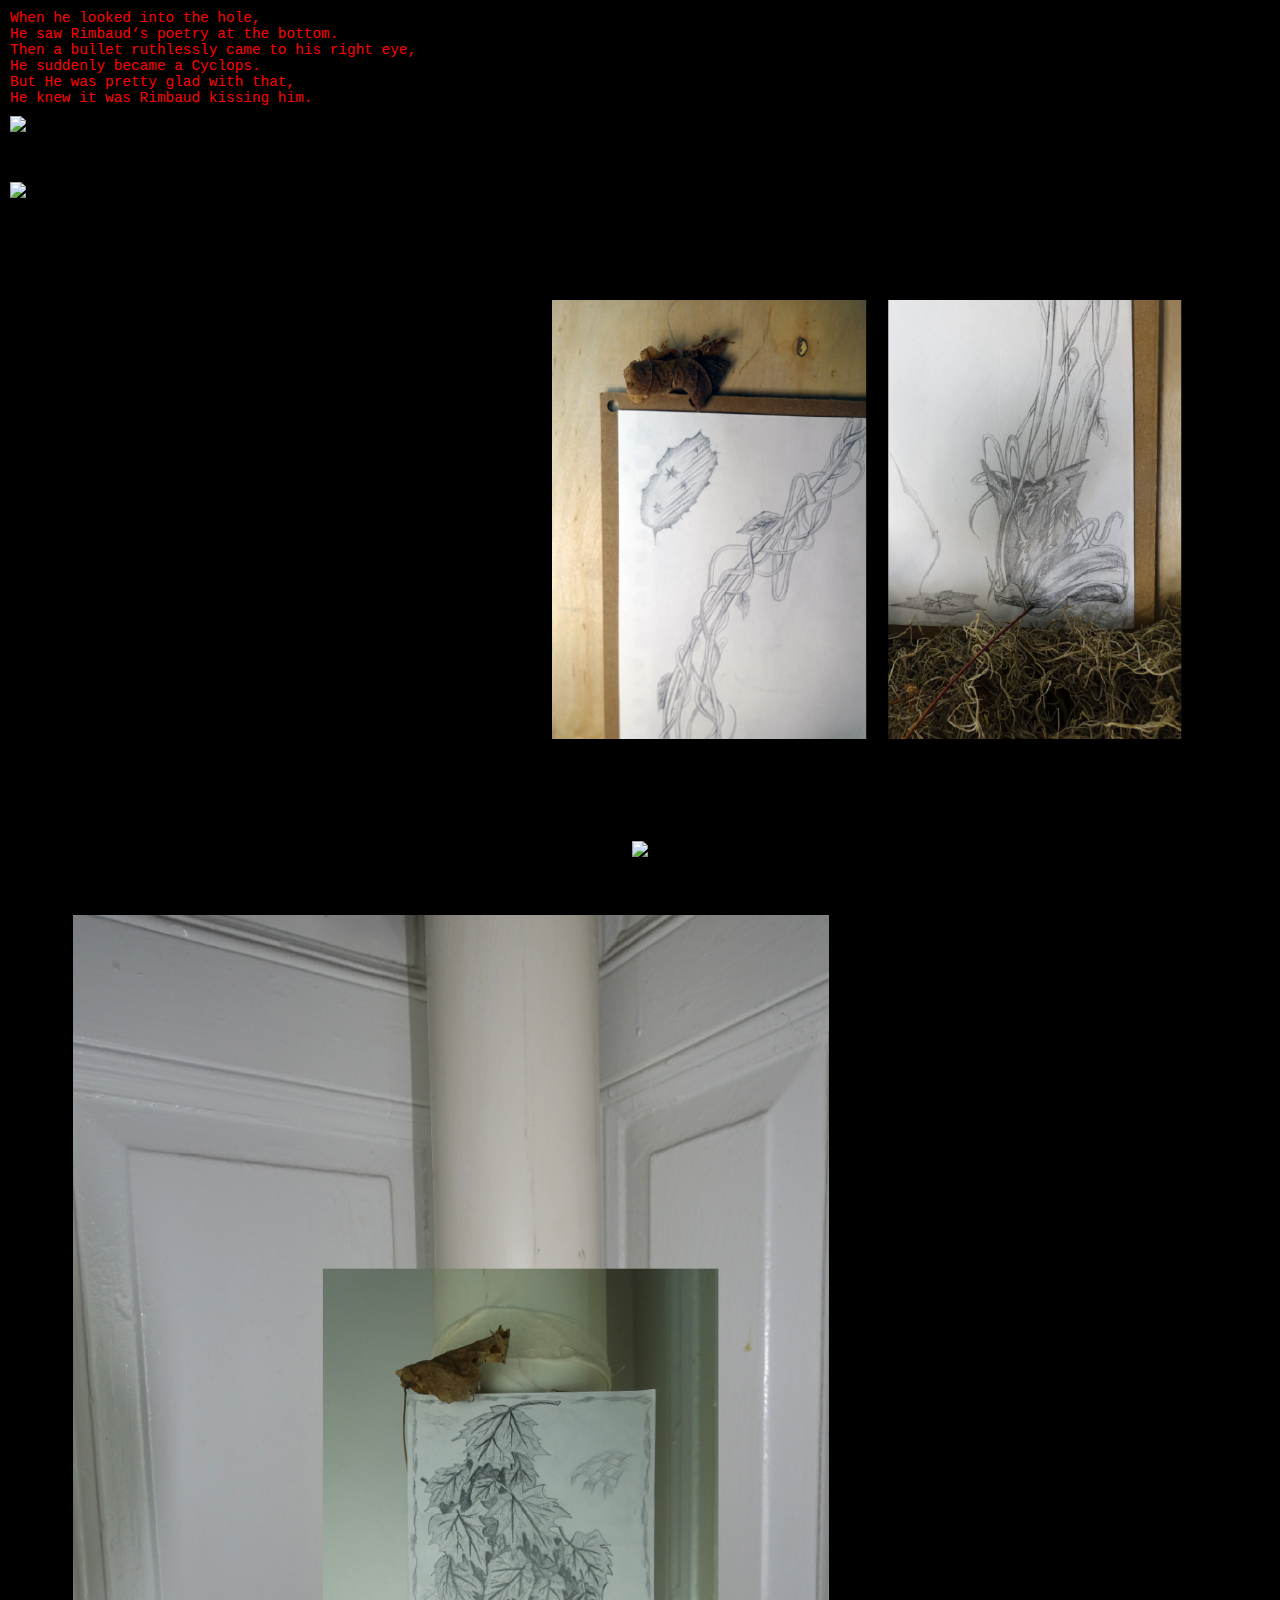
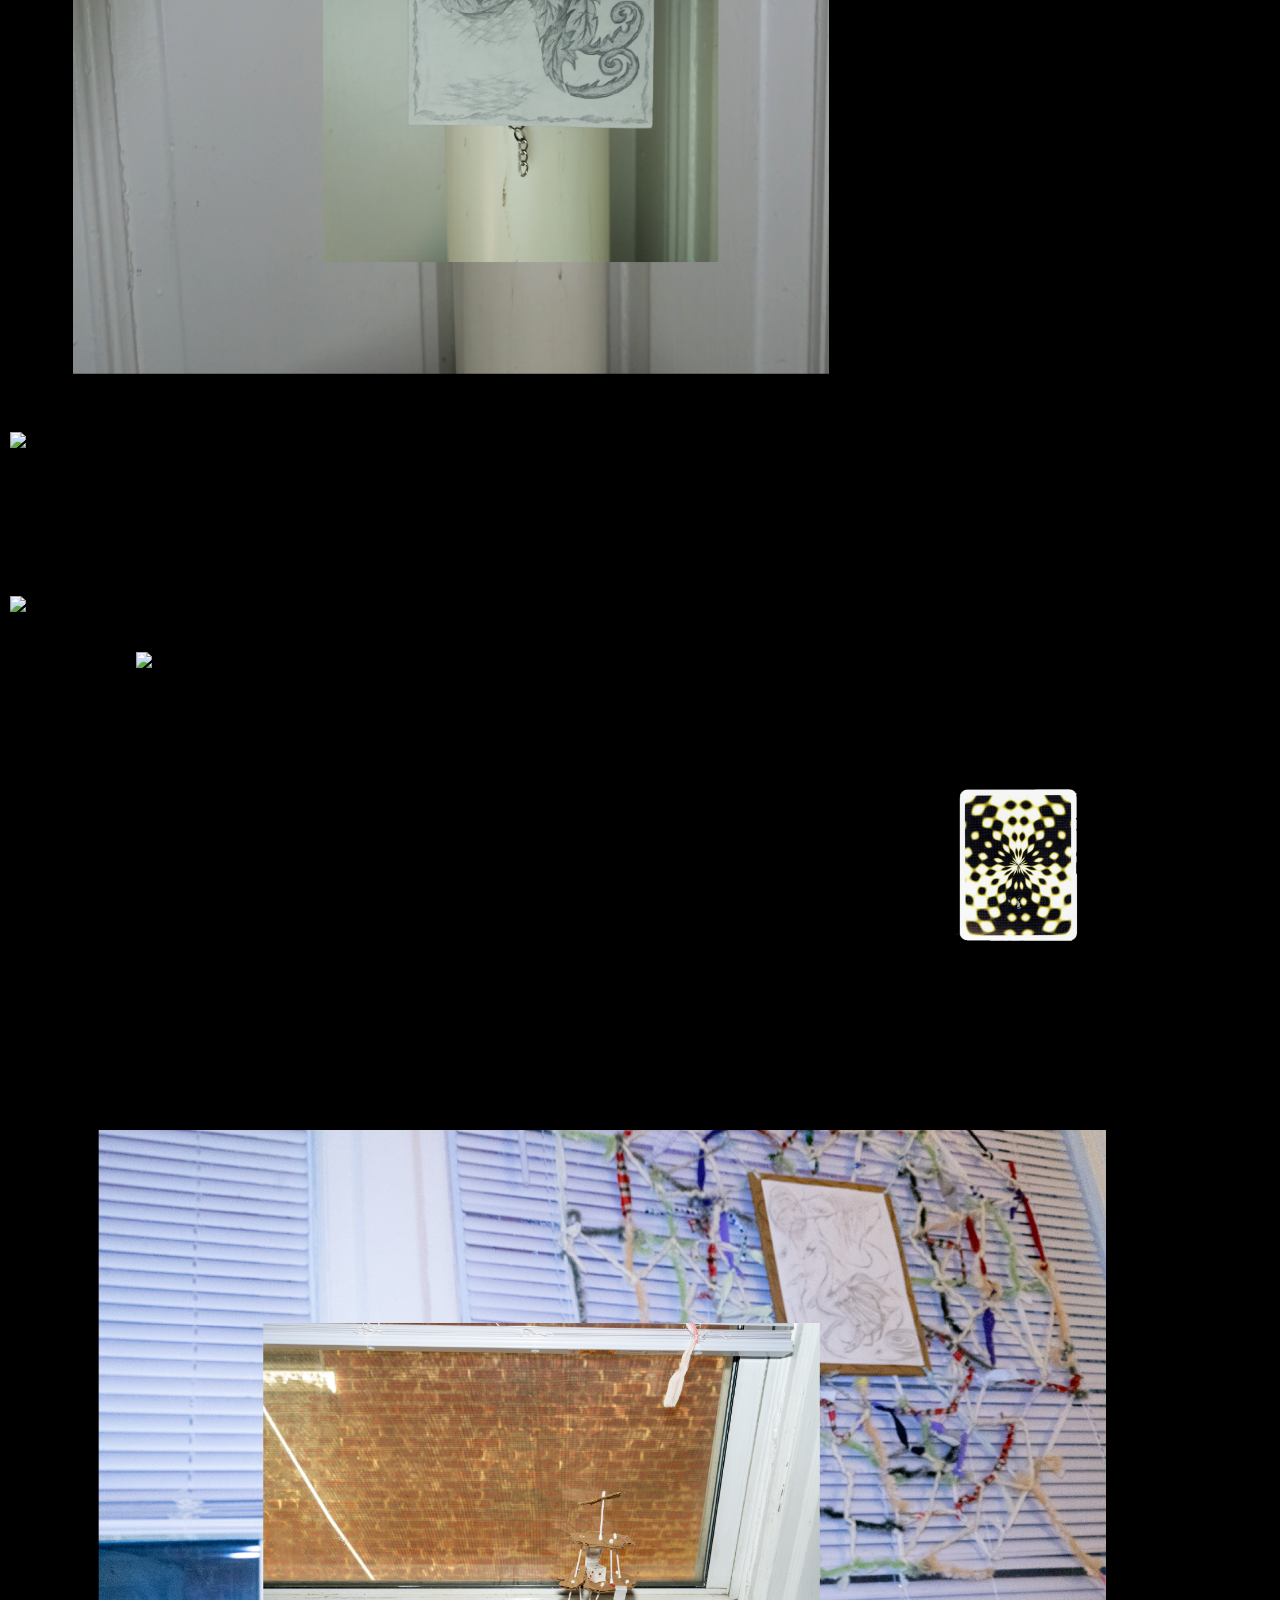
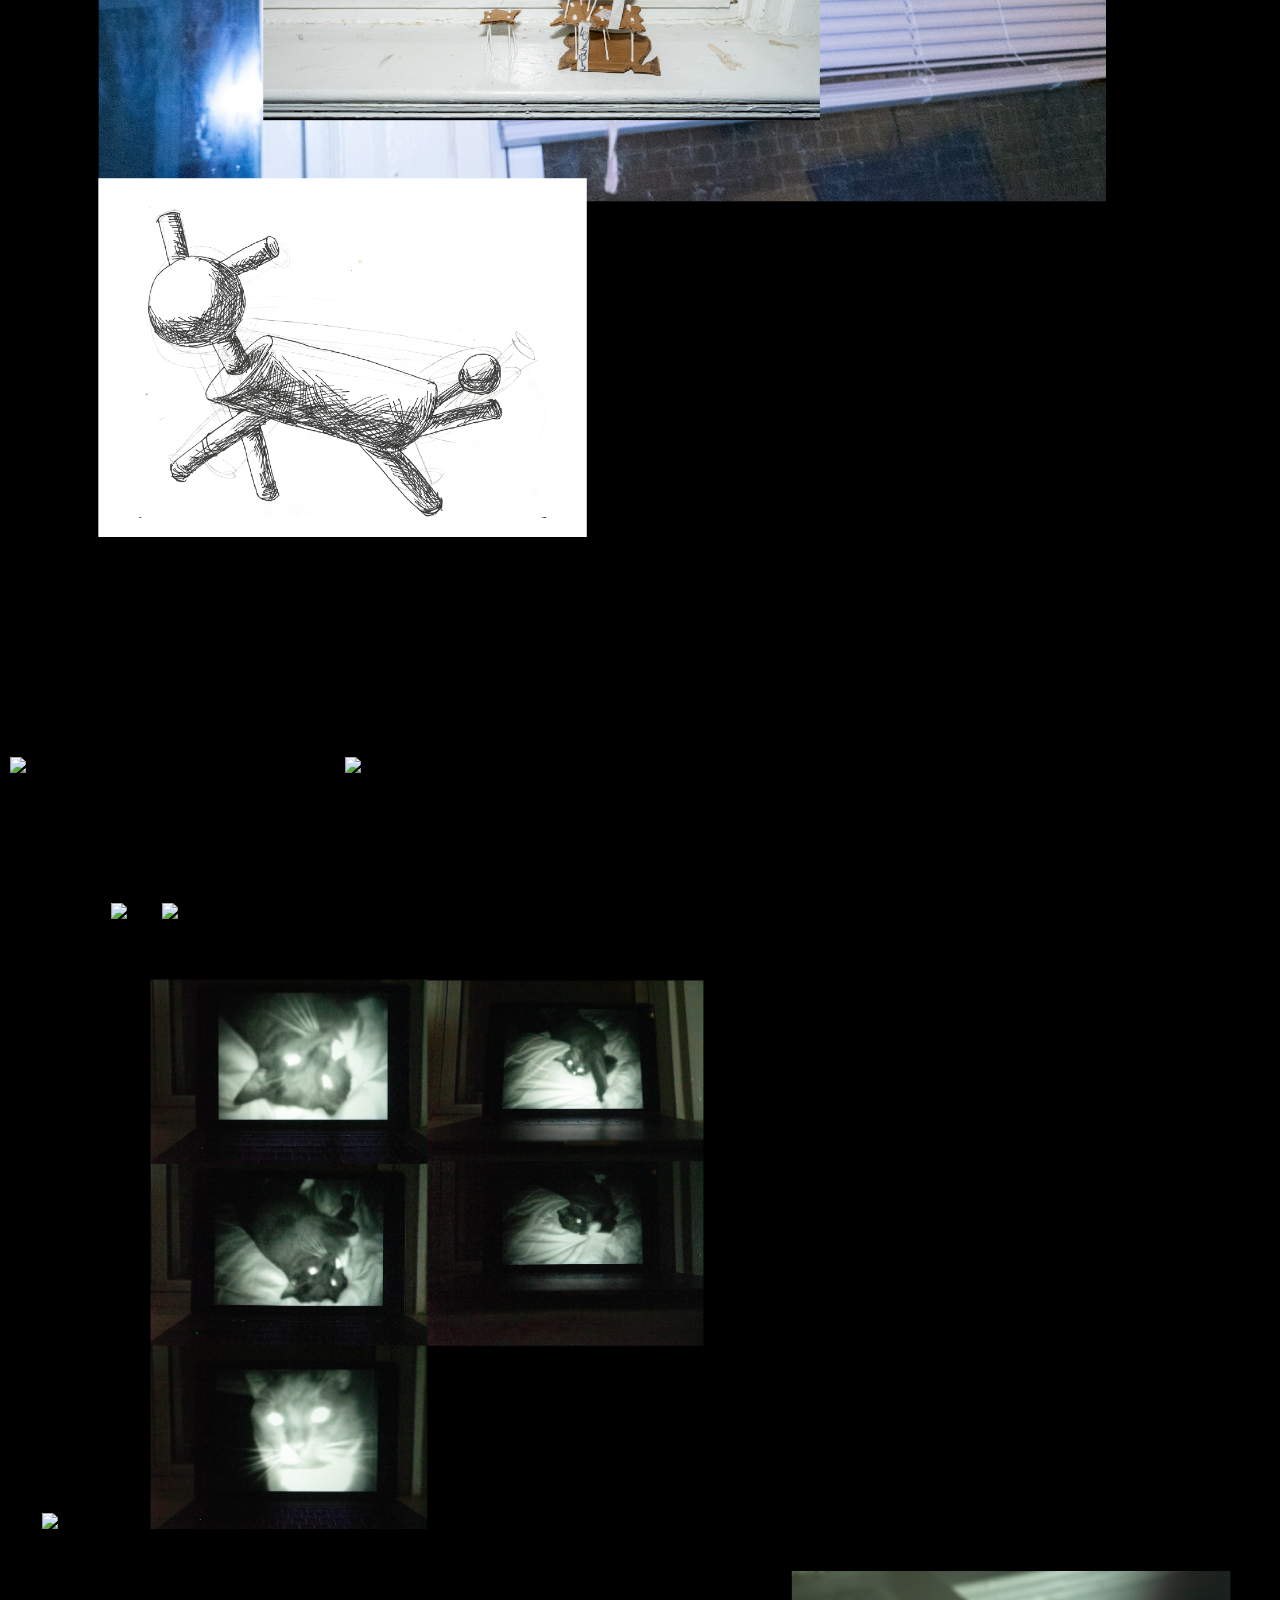
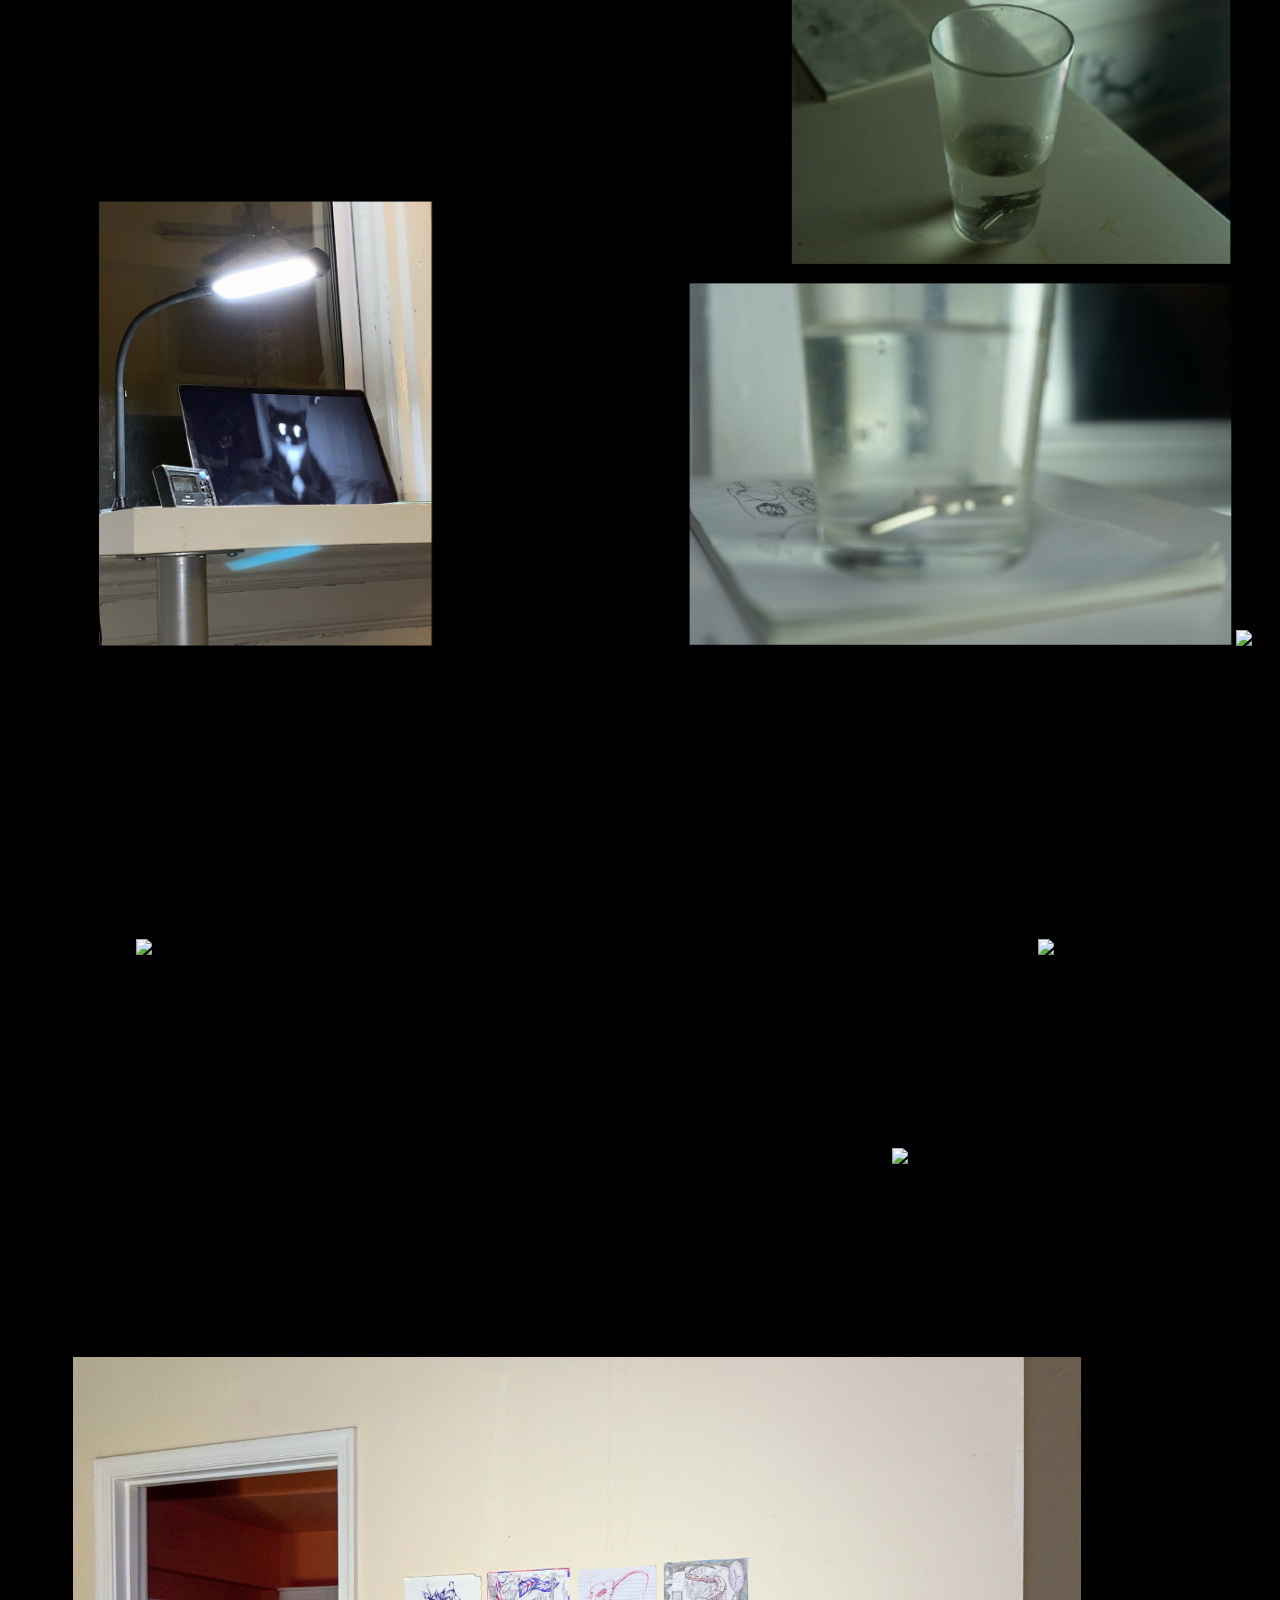
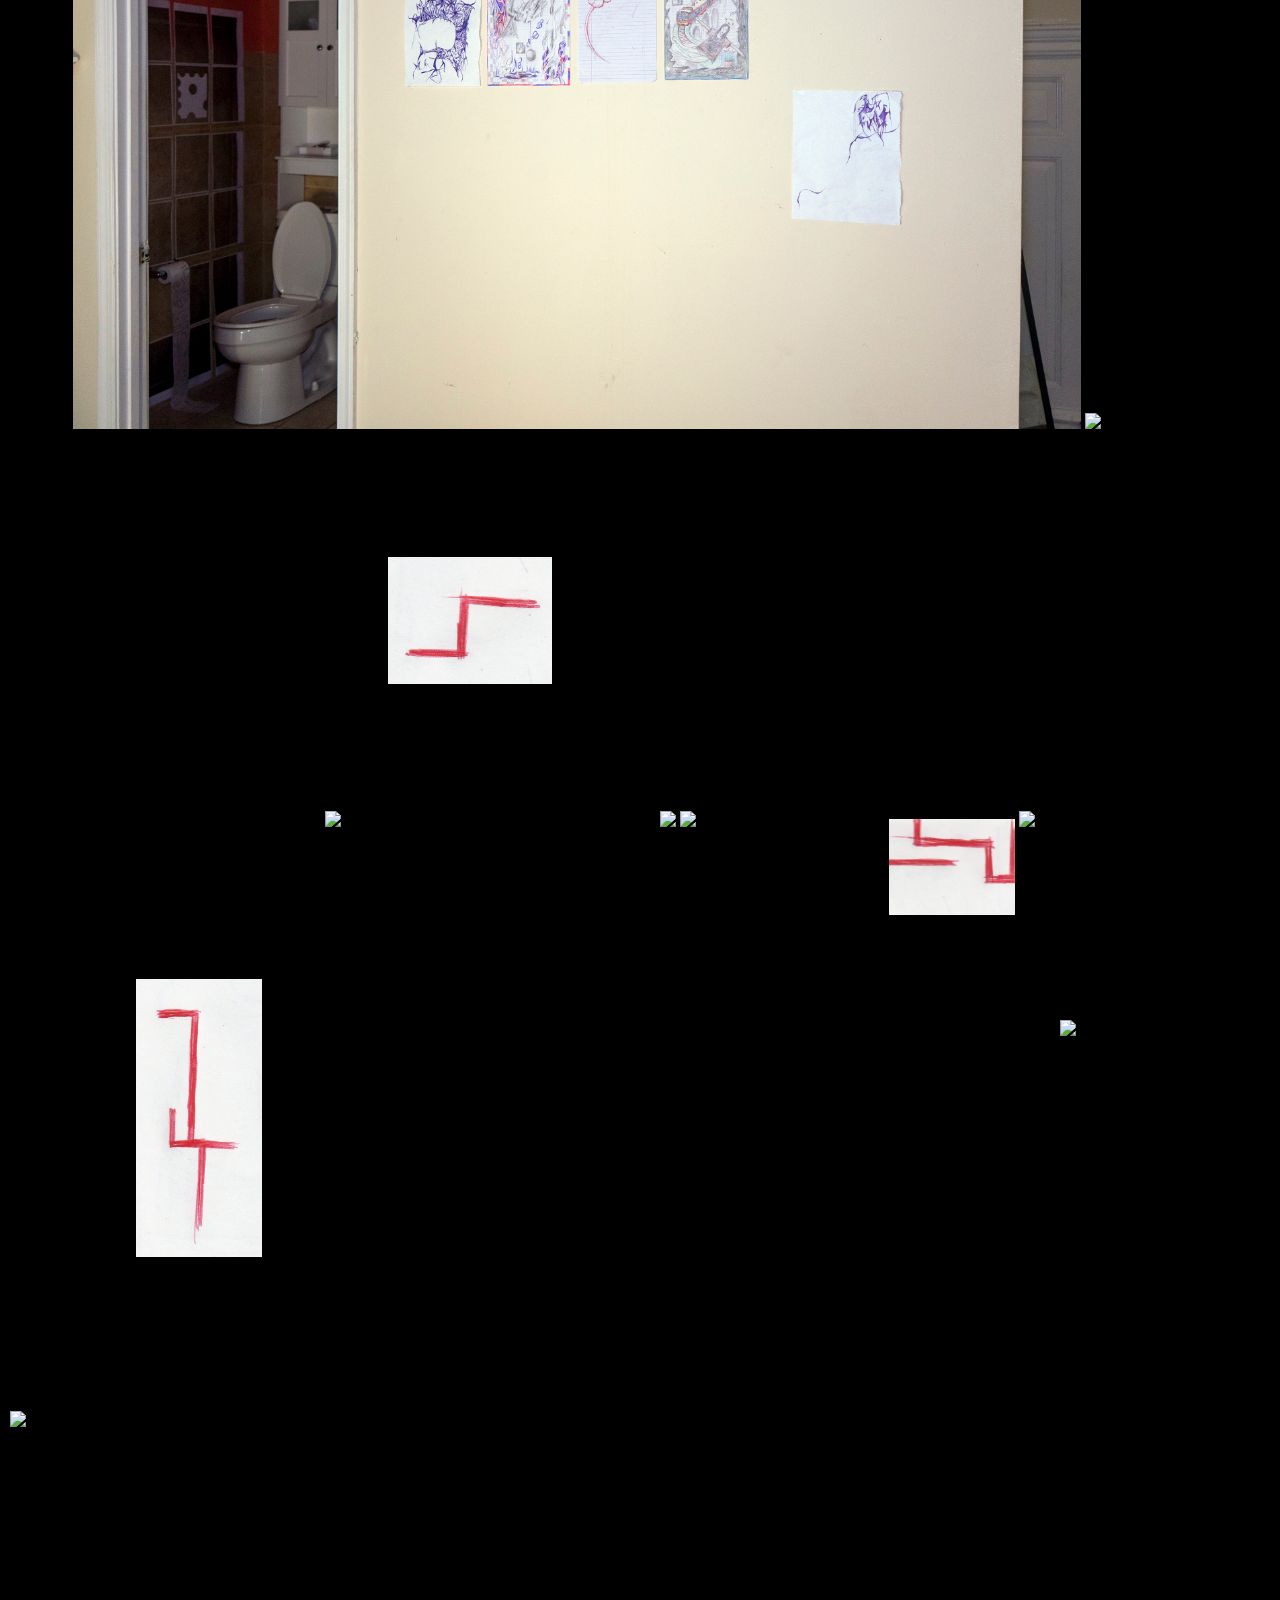
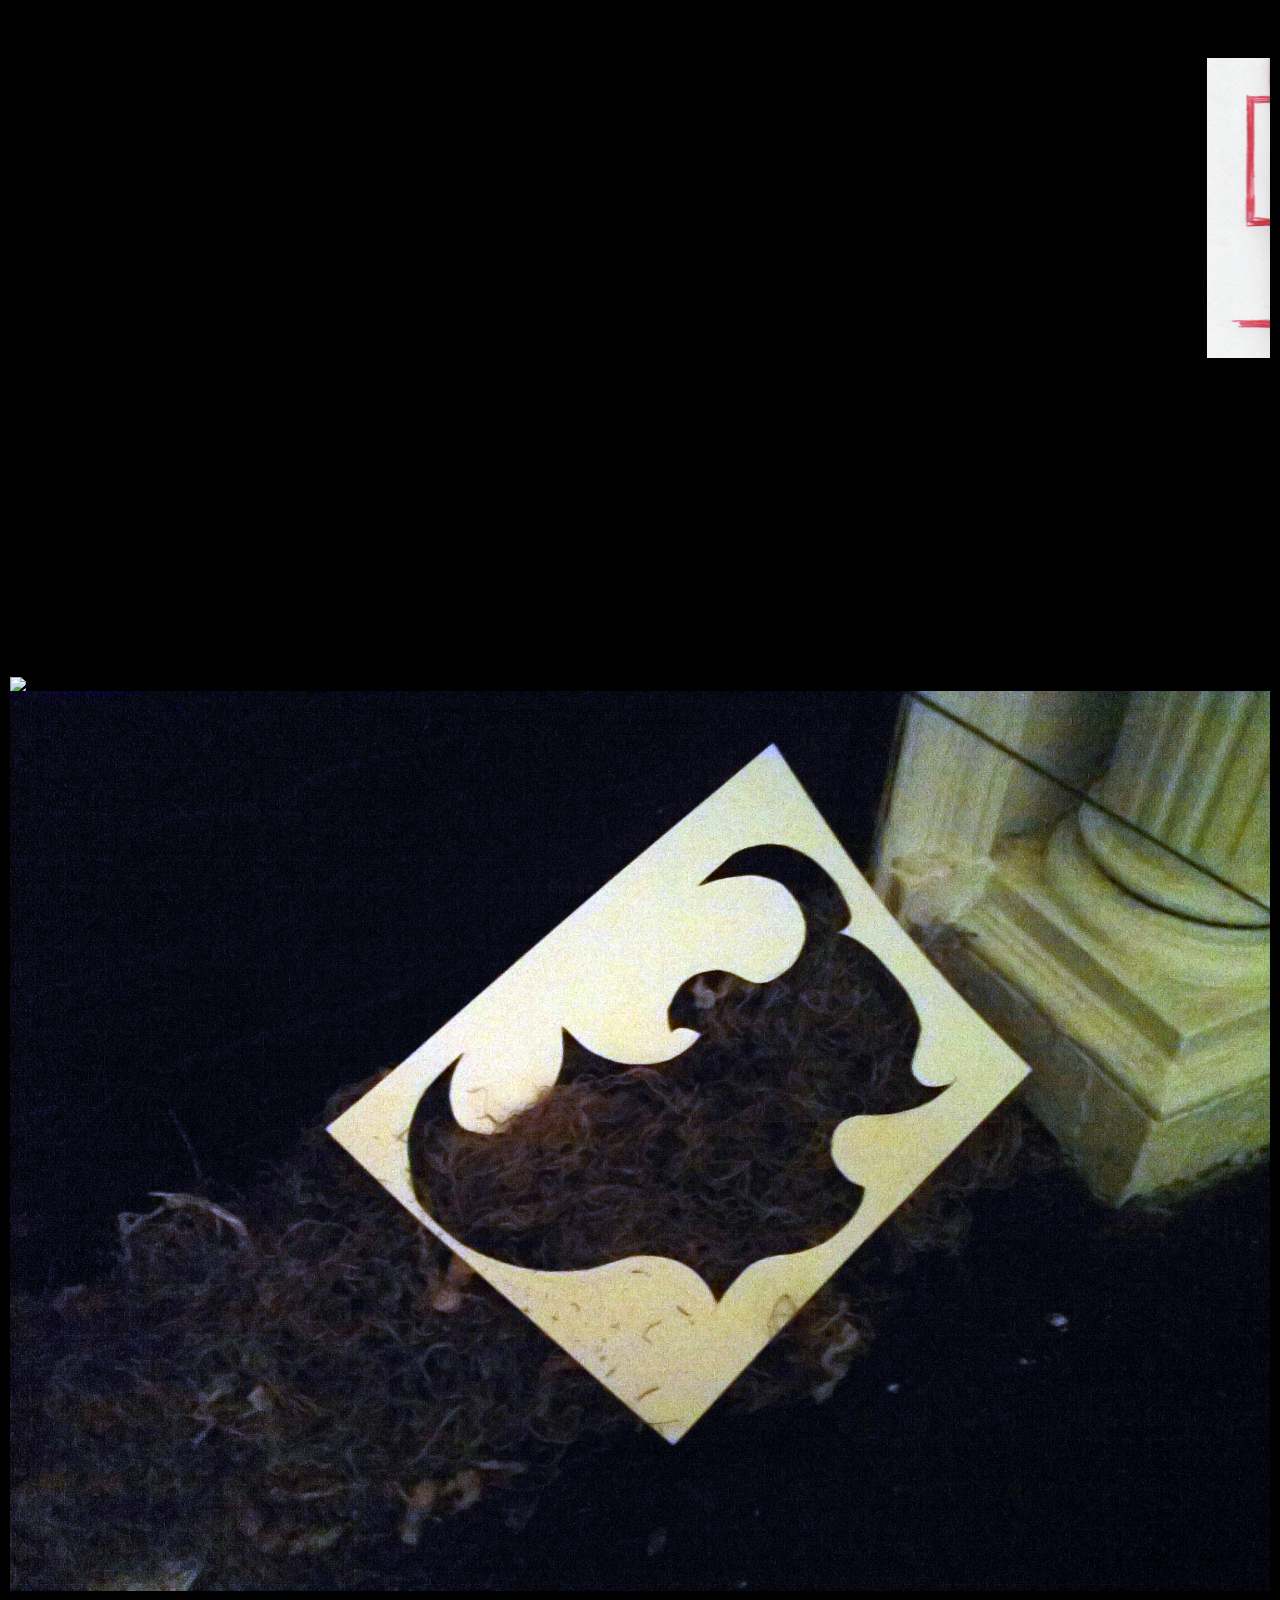
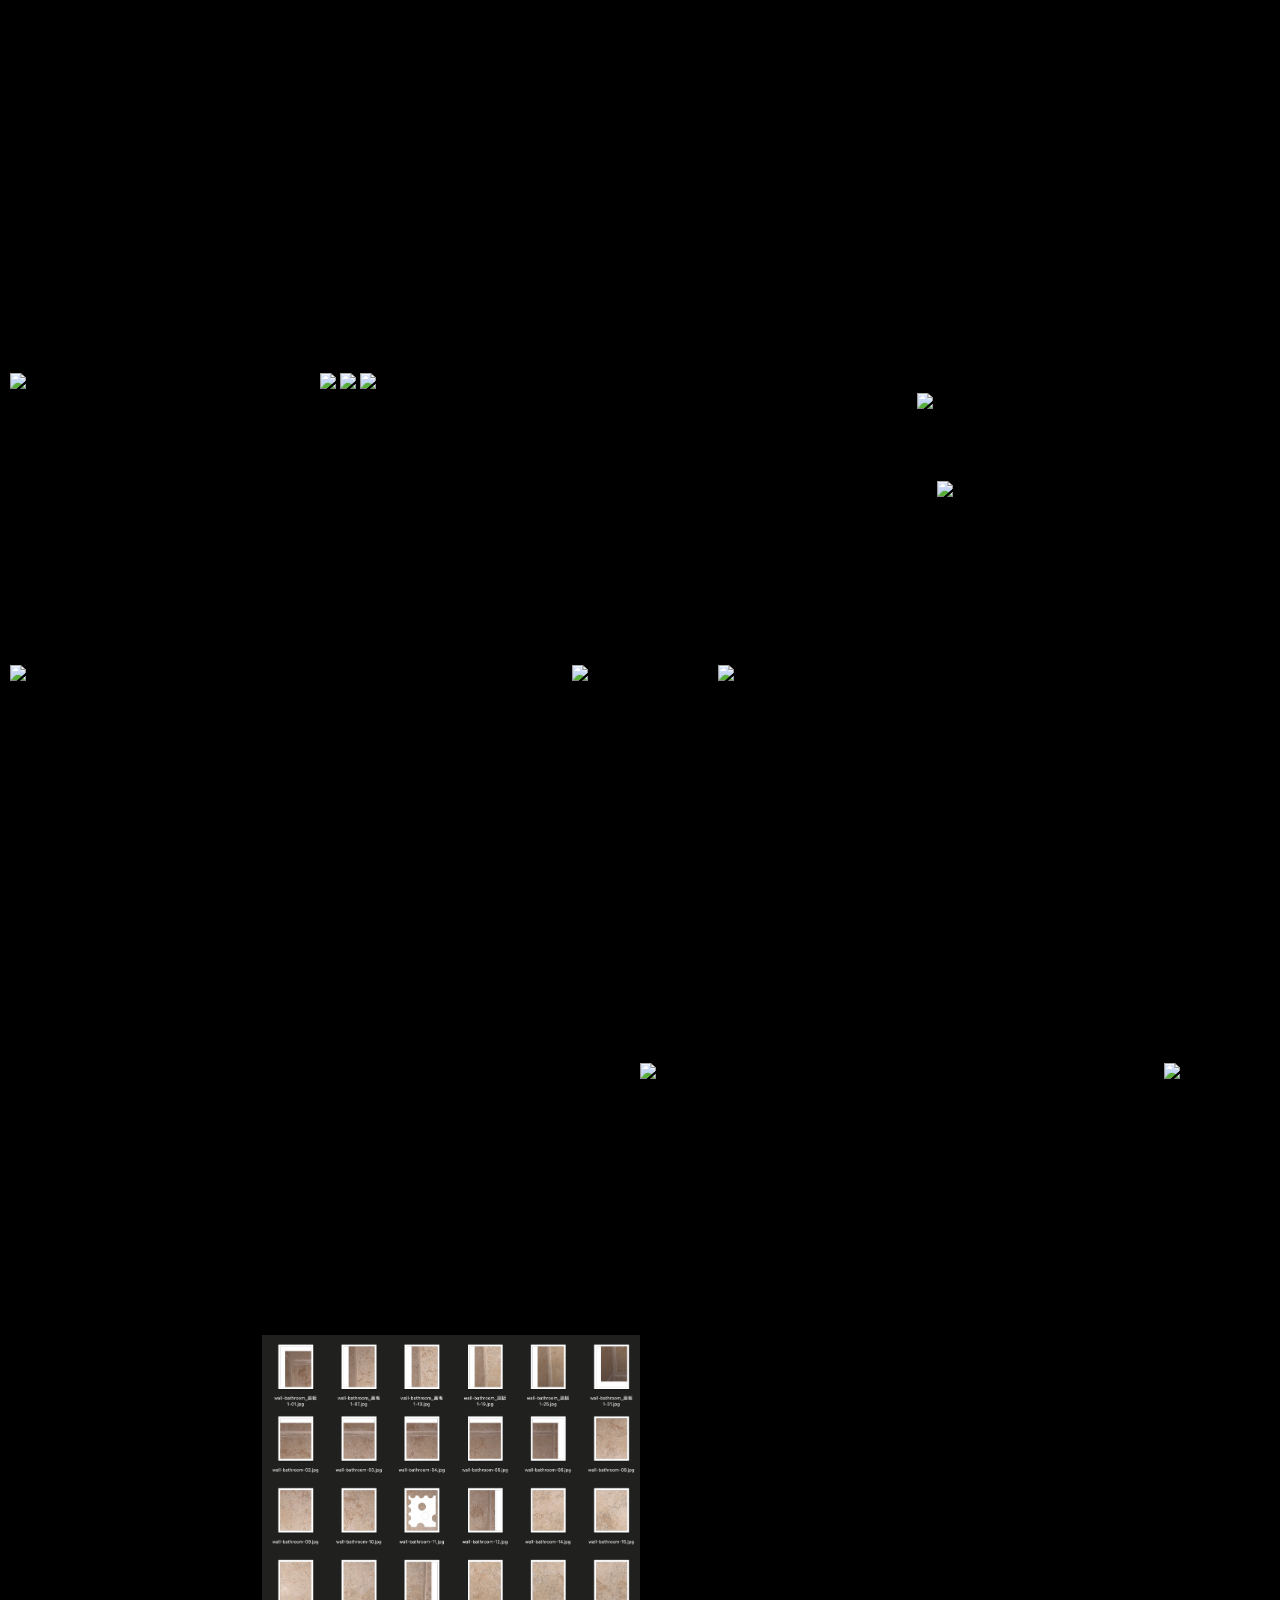
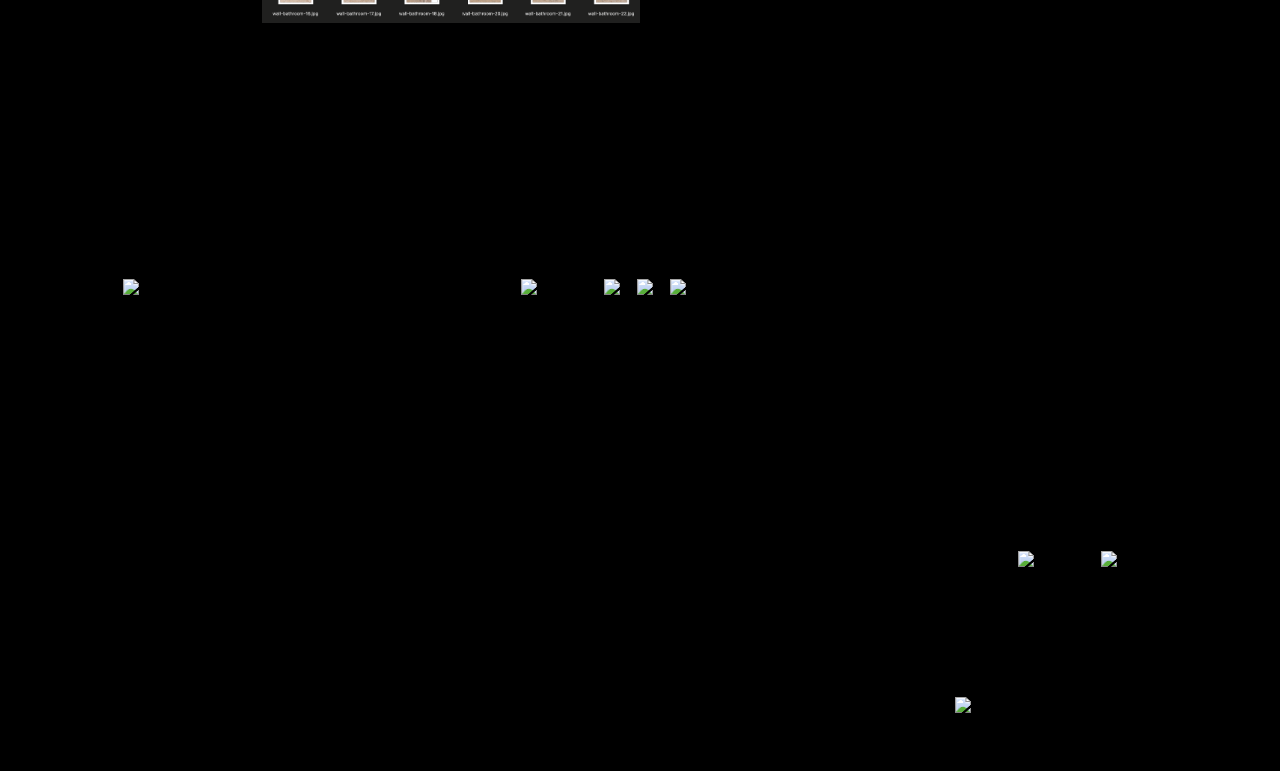
==== commit 969ed456: "f" ====
--- a/index.html
+++ b/index.html
@@ -99,6 +99,7 @@
 
     <img src="img/20-1.jpg" width="60%" style="margin-top:20%;margin-left:5%;"><br>
     <img src="img/20-2.jpg" width="20%" style="margin-top:10%;margin-left:75%;">
+    <br><br><br><br>
 
 
     <!-- <img src="img/5-9.png" width="50%" style="margin-left:0%;"> -->
--- a/style.css
+++ b/style.css
@@ -15,7 +15,7 @@
   height: 100vh;
   background-color: black;
   margin: 0;
-  /* overflow-x: hidden; */
+  overflow-x: hidden;
   /* cursor:url("img/cursor.cur") 20 20, default; */
   /*  */
   -webkit-animation: fadein 2s; /* Safari, Chrome and Opera > 12.1 */
@@ -86,12 +86,12 @@
 /* width */
 ::-webkit-scrollbar {
   width: 8px;
-  display: none;
+  /* display: none; */
 }
 
 /* Track */
 ::-webkit-scrollbar-track {
-  /* box-shadow: inset 0 0 5px grey; */
+  box-shadow: inset 0 0 5px rgba(219, 219, 219, 0.39);
   /* border-radius: 5px; */
 }
 
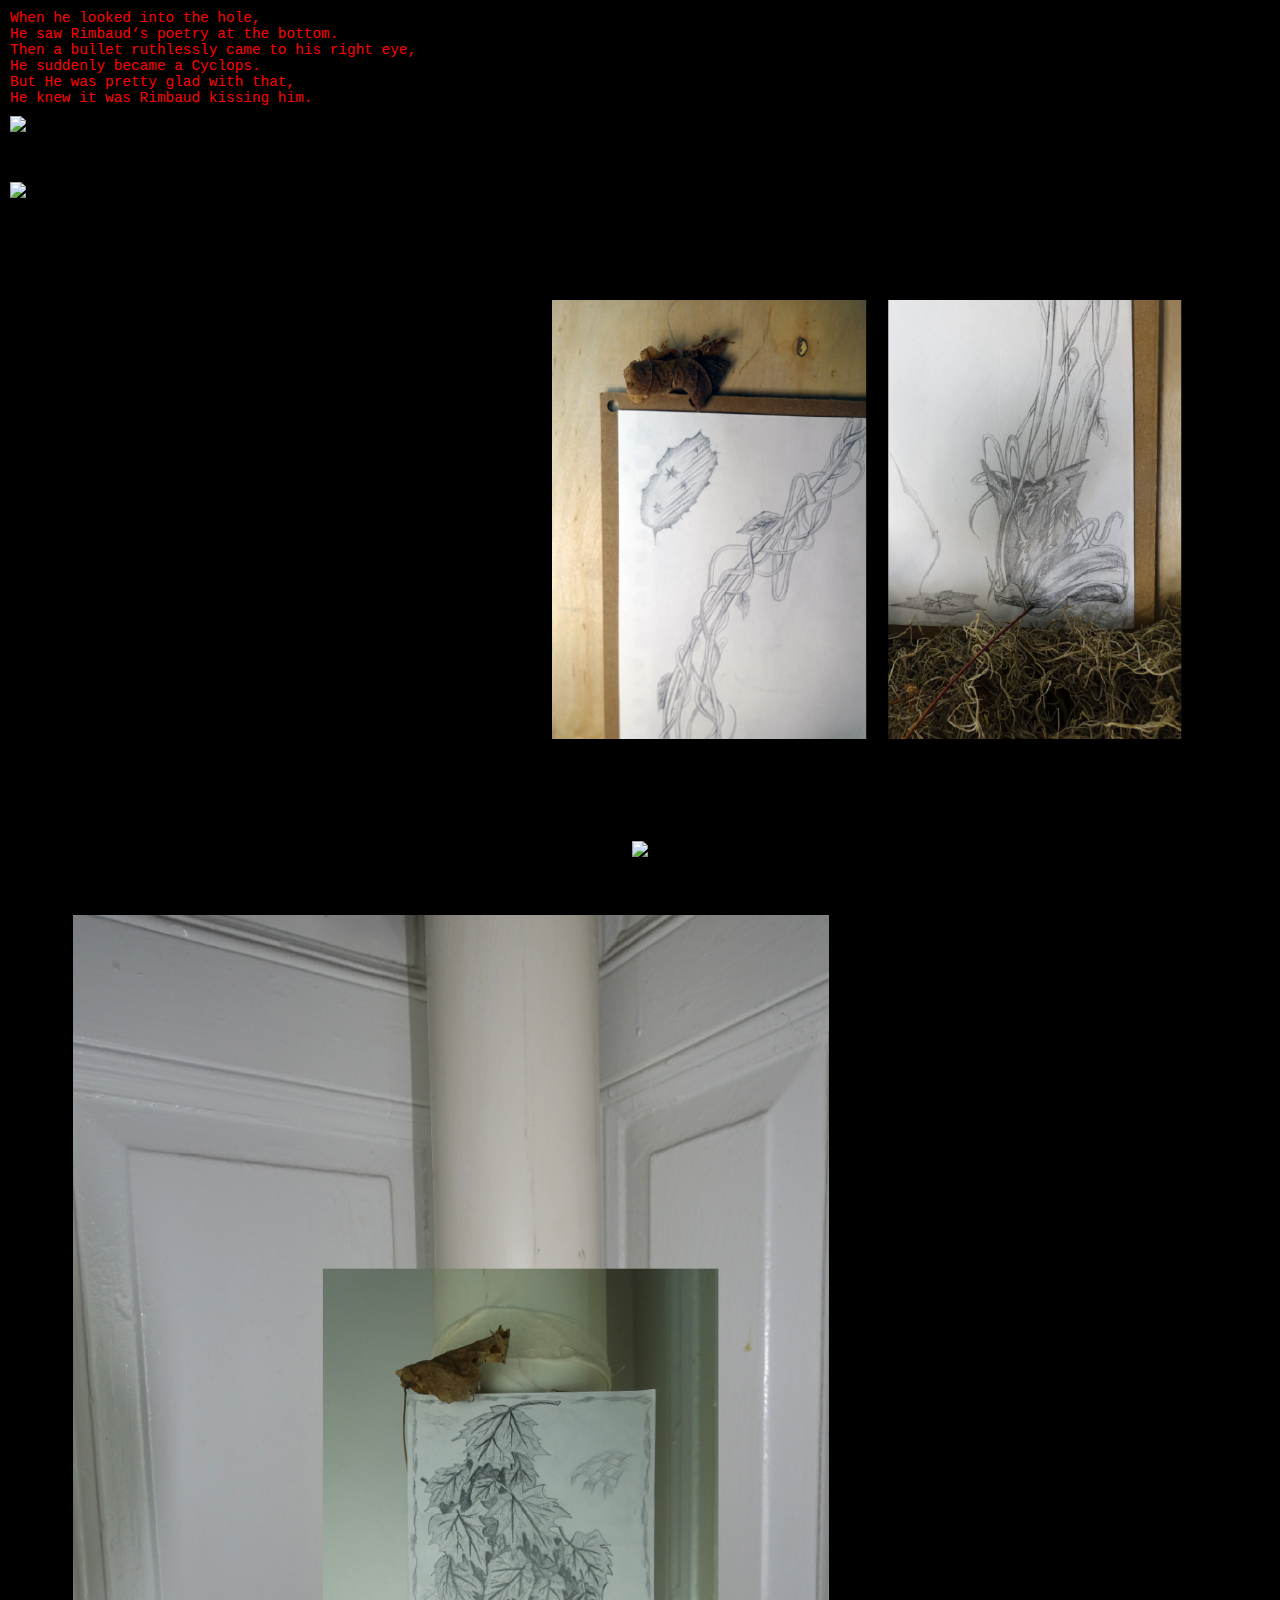
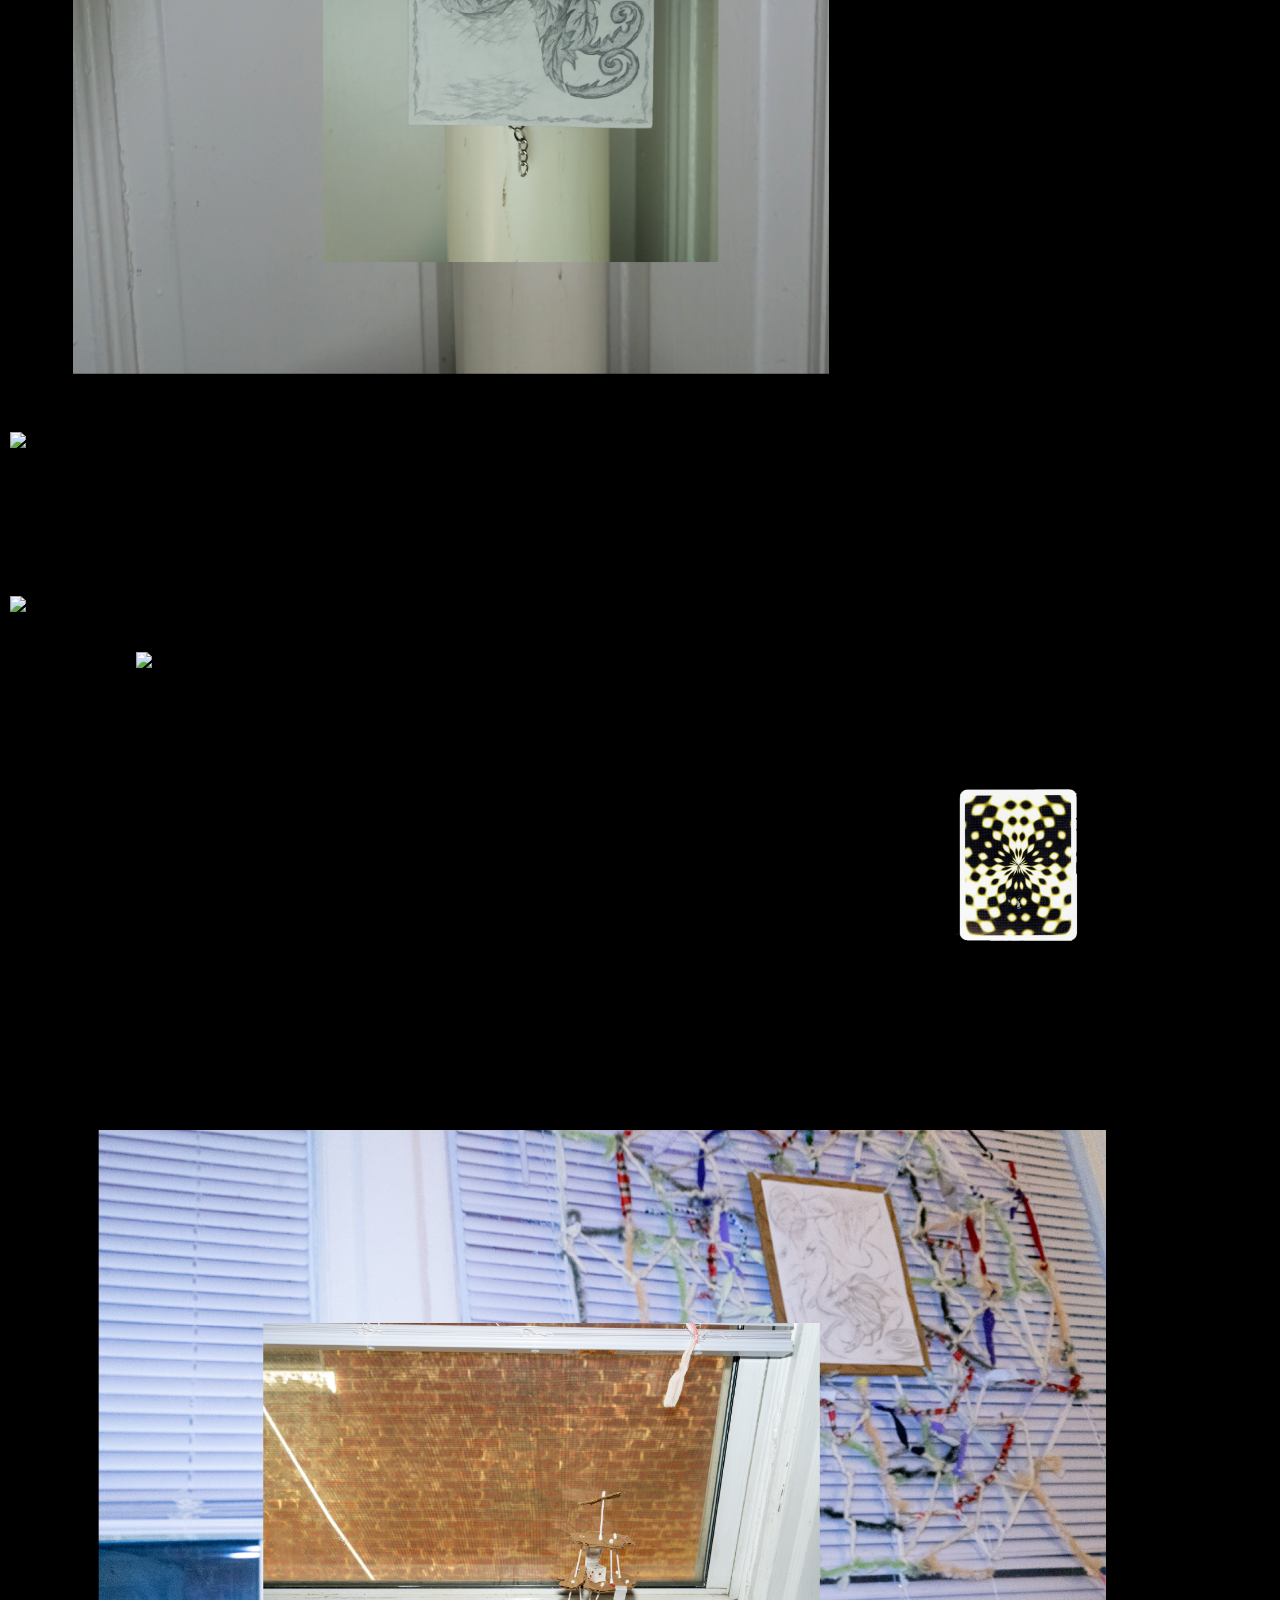
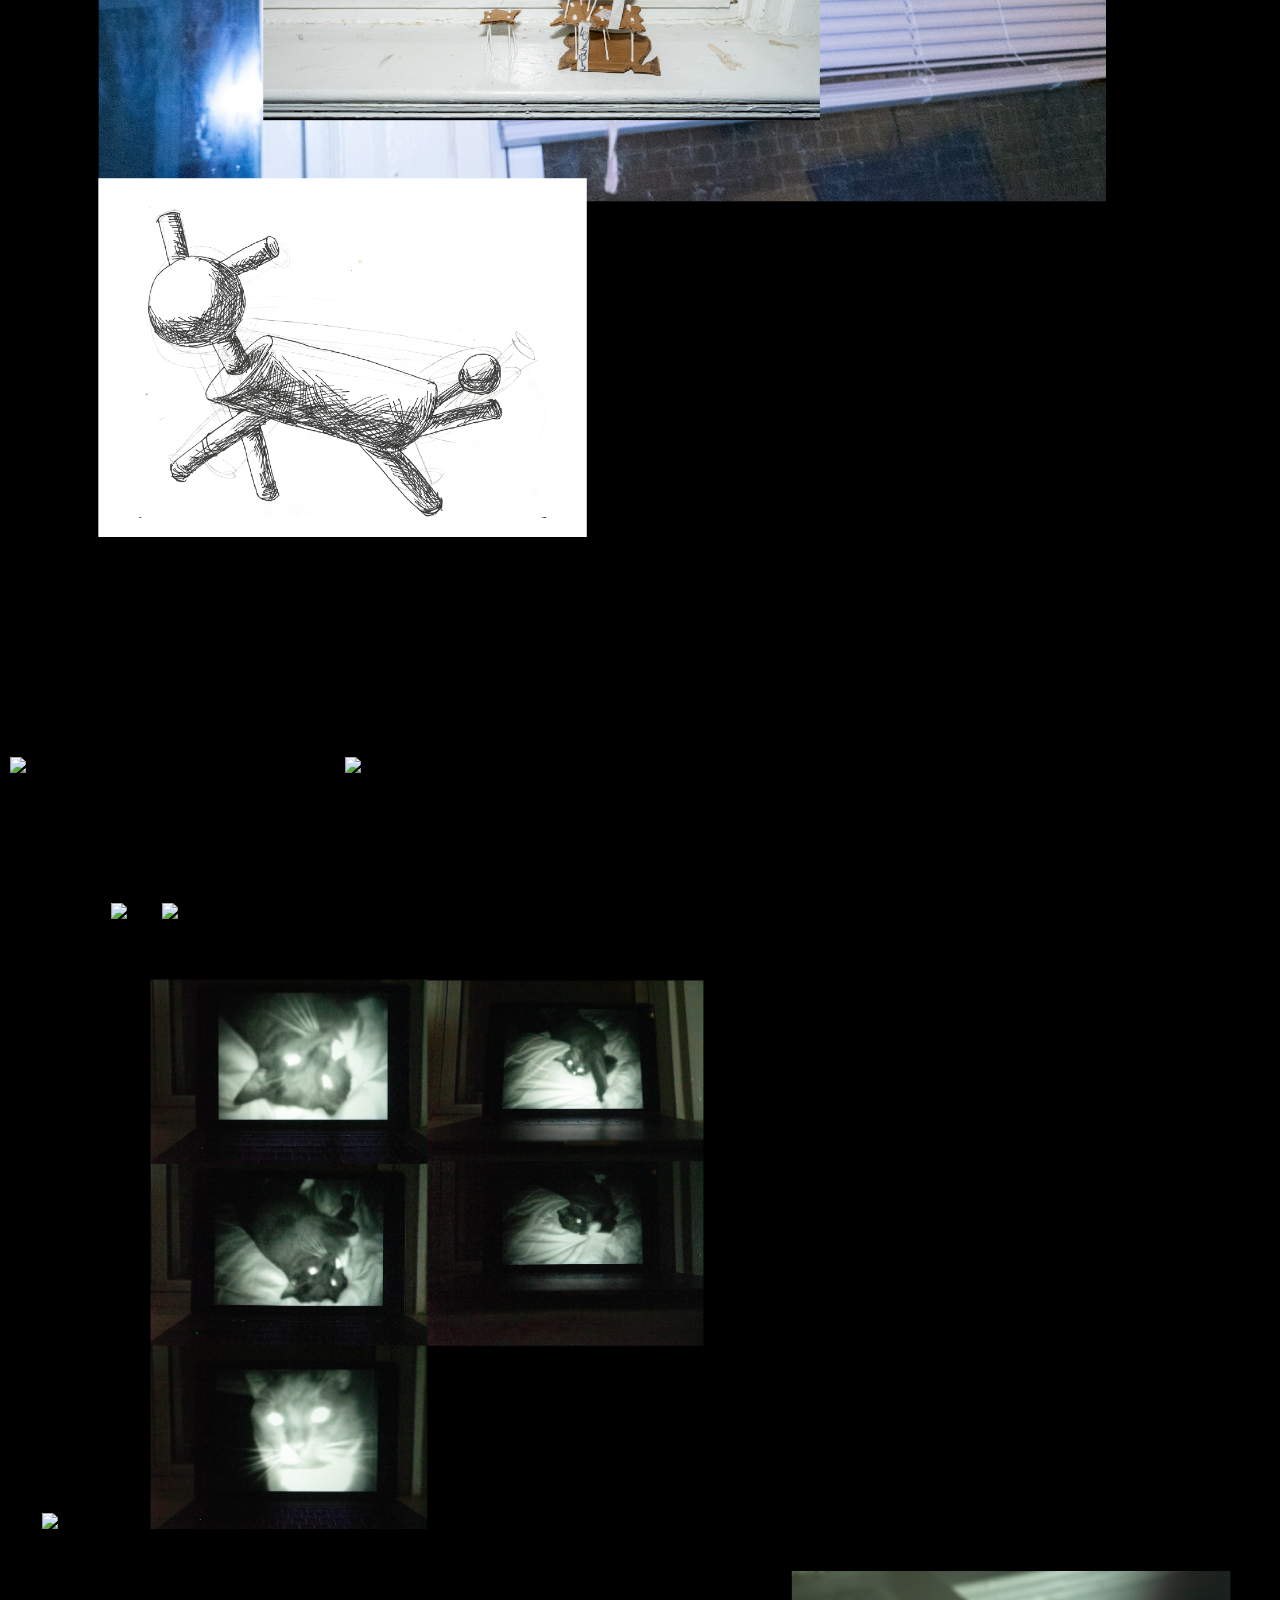
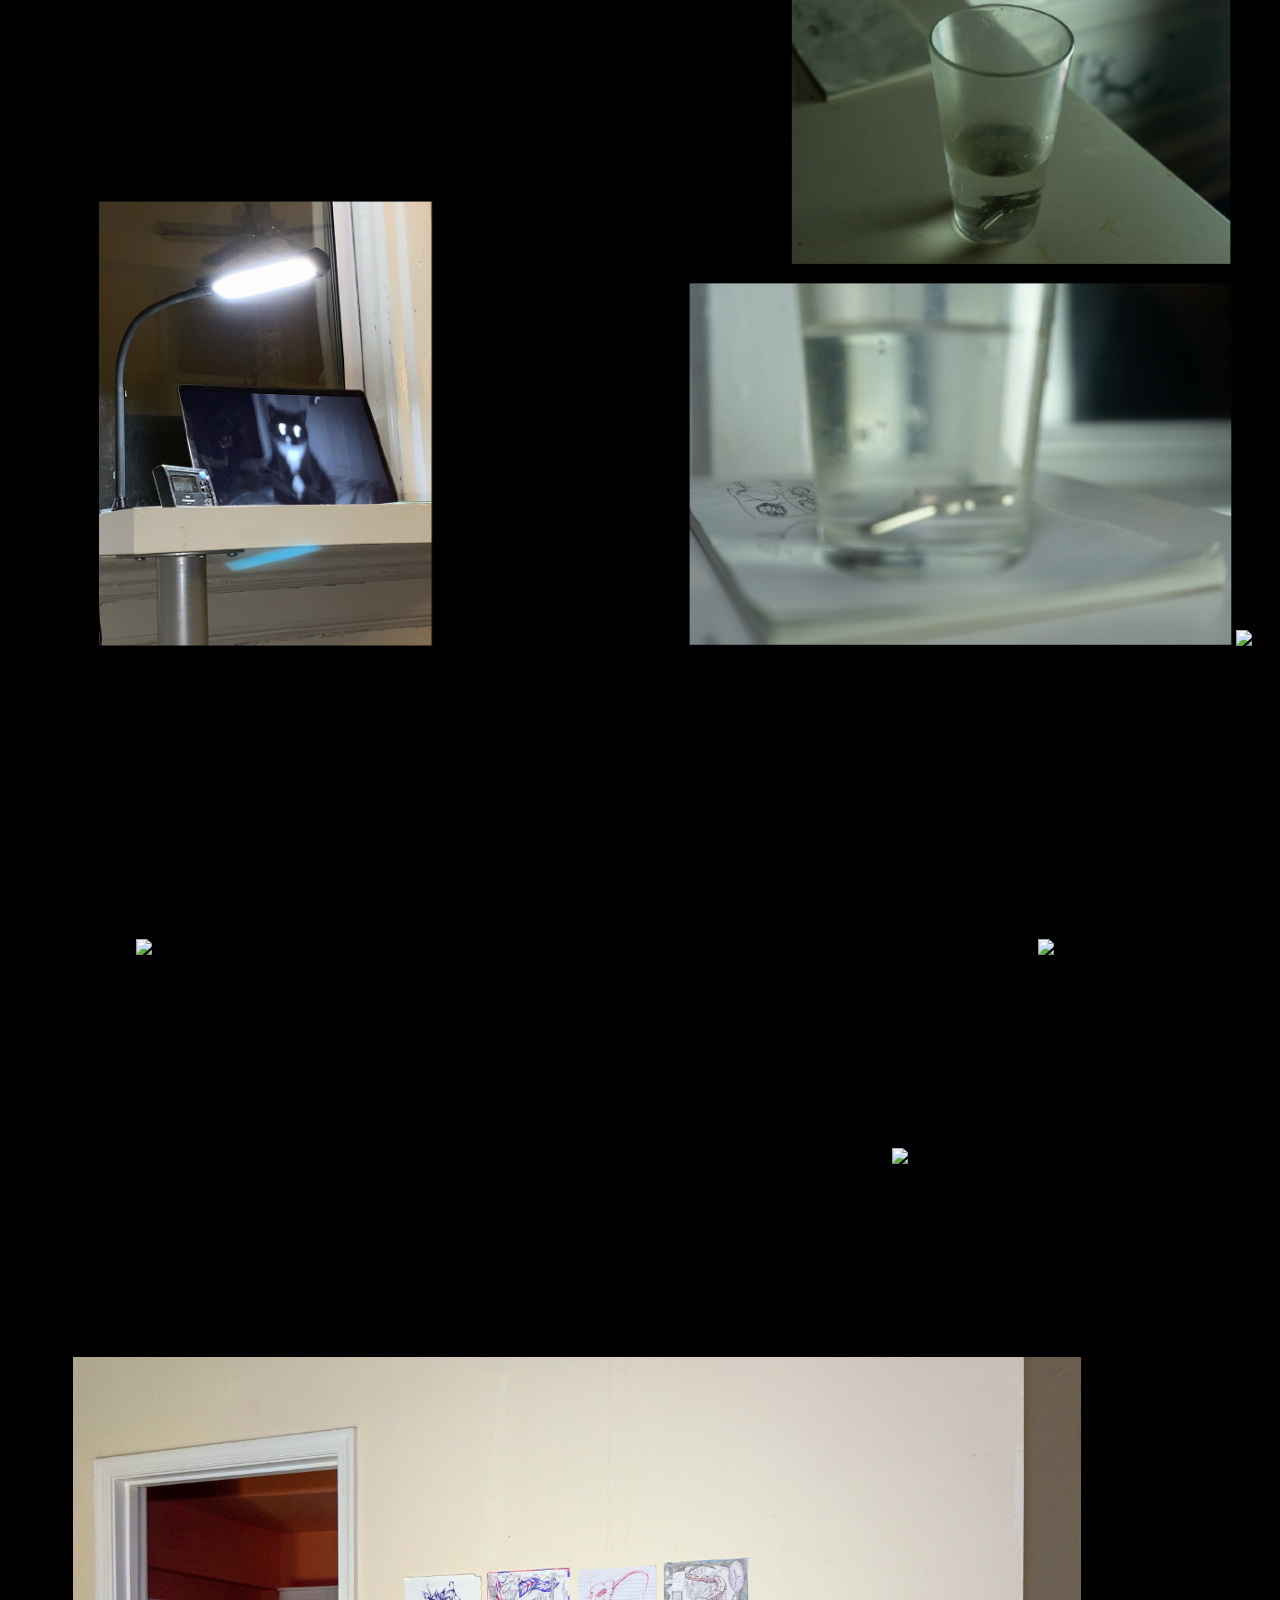
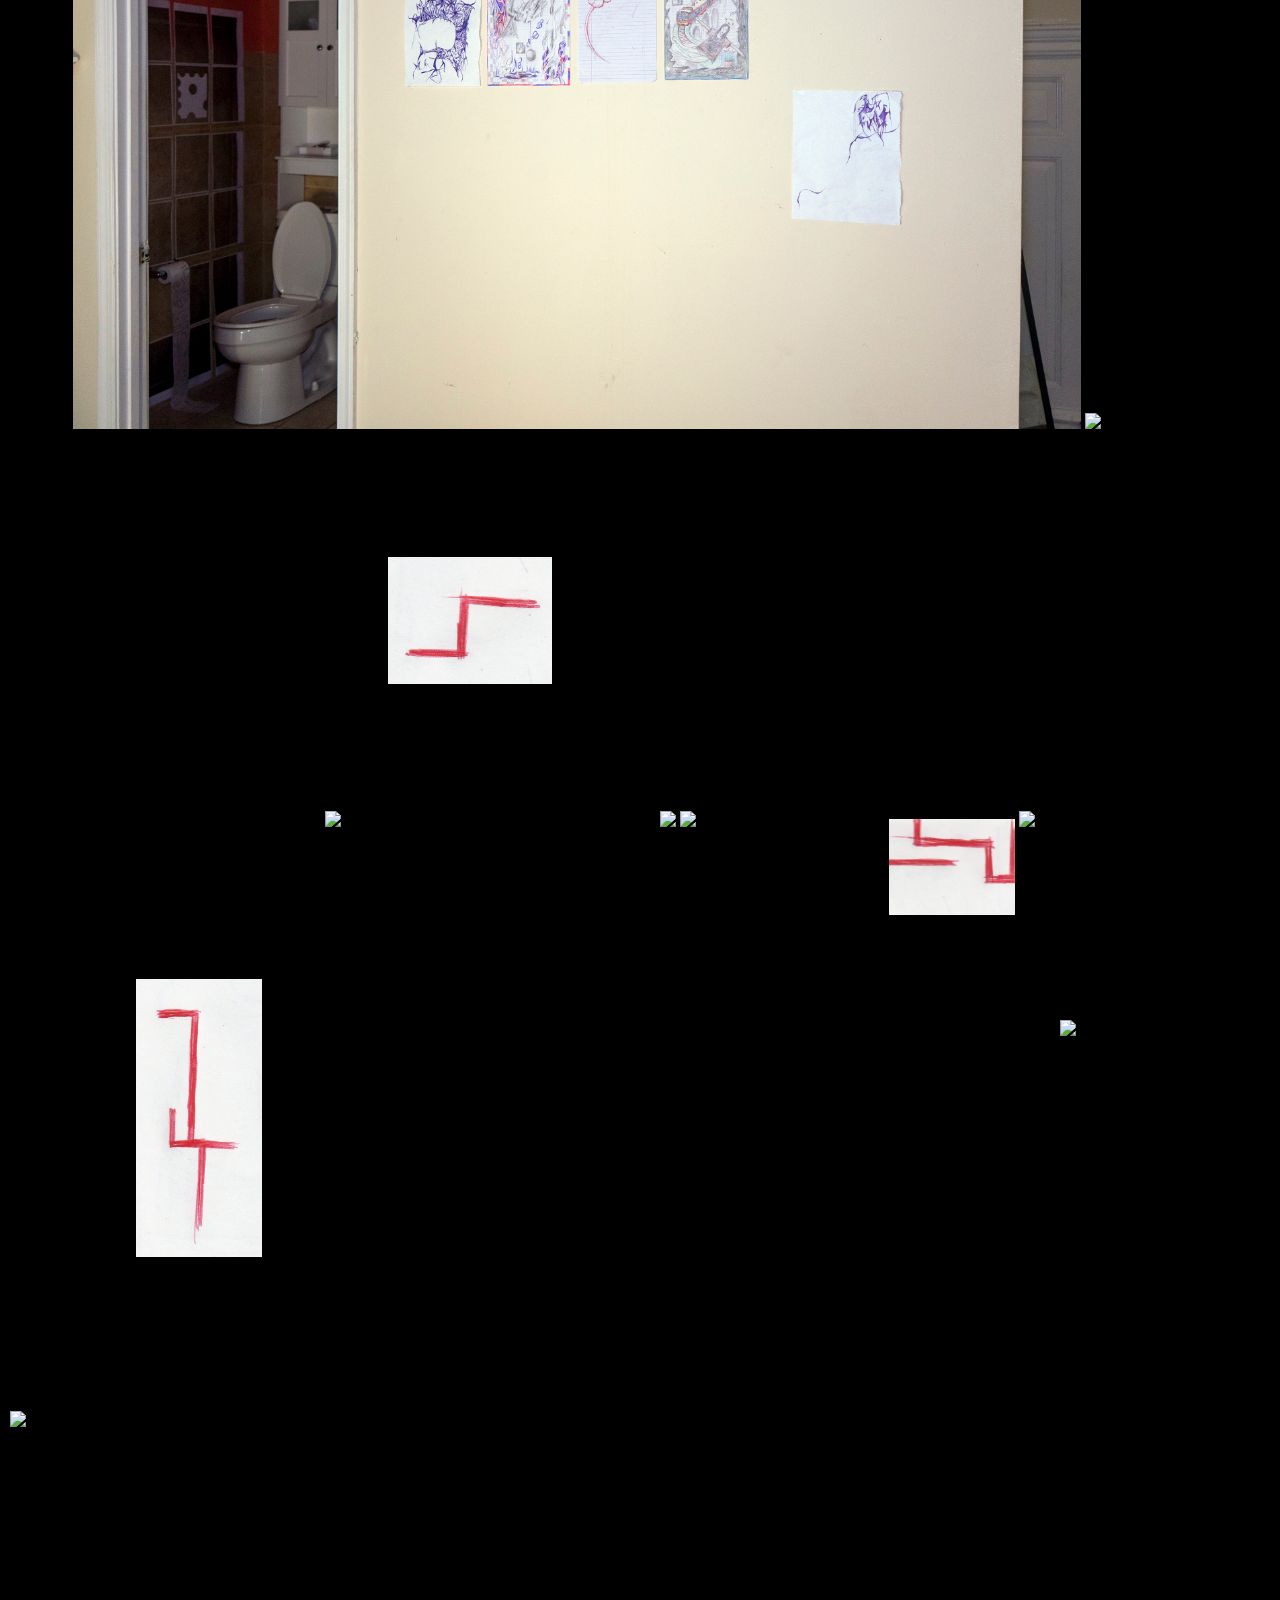
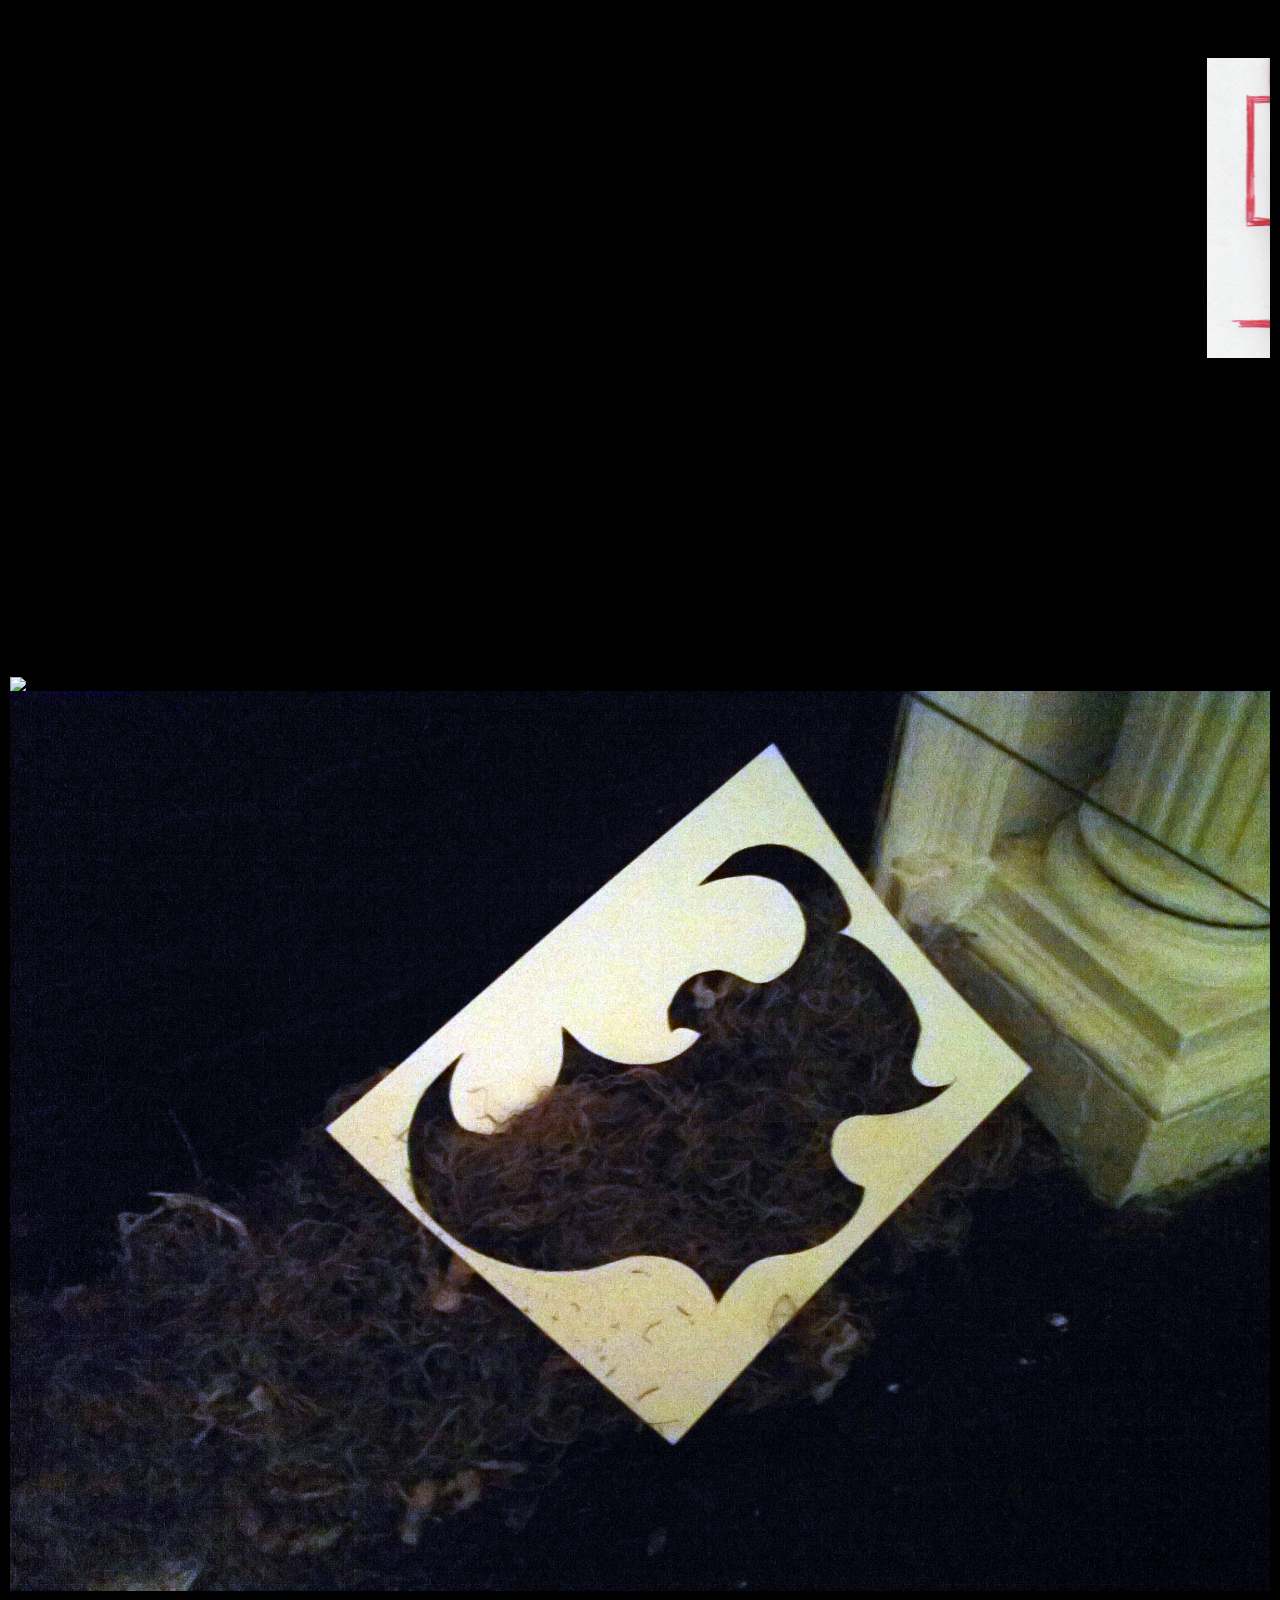
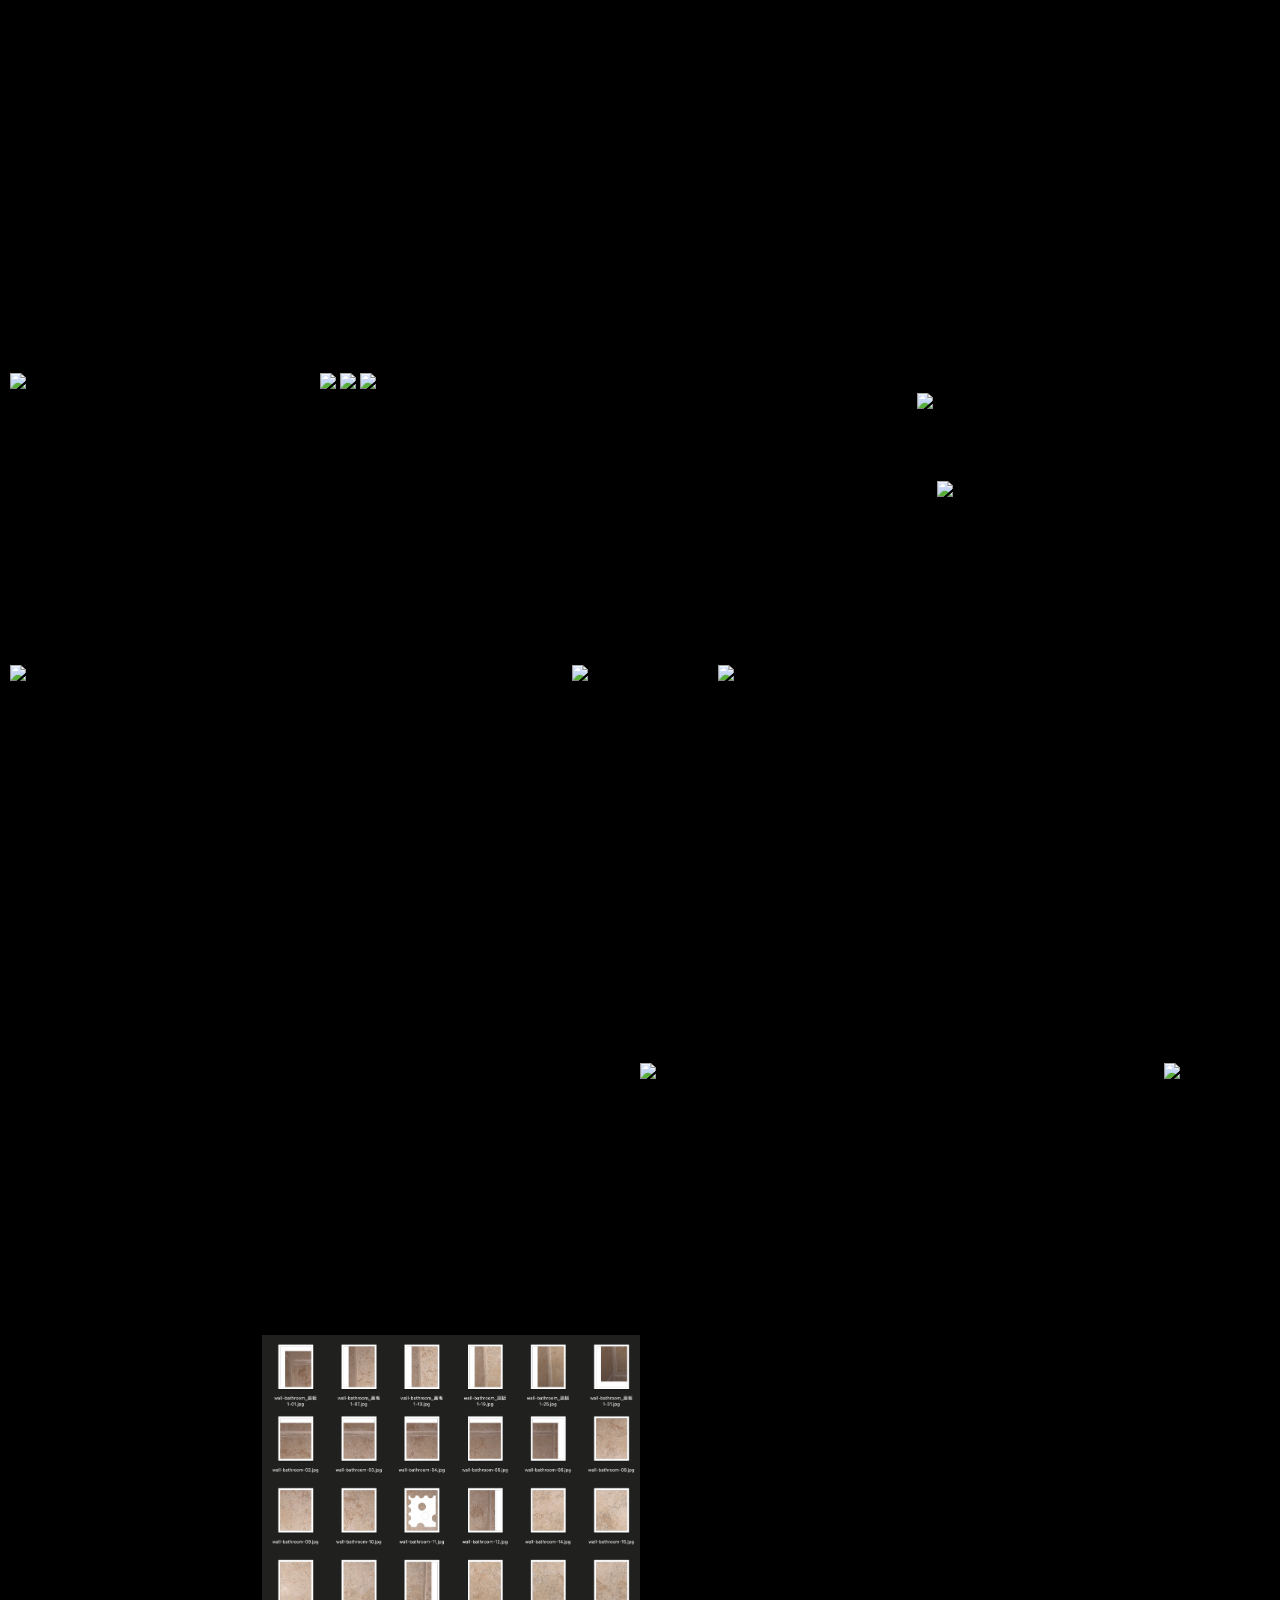
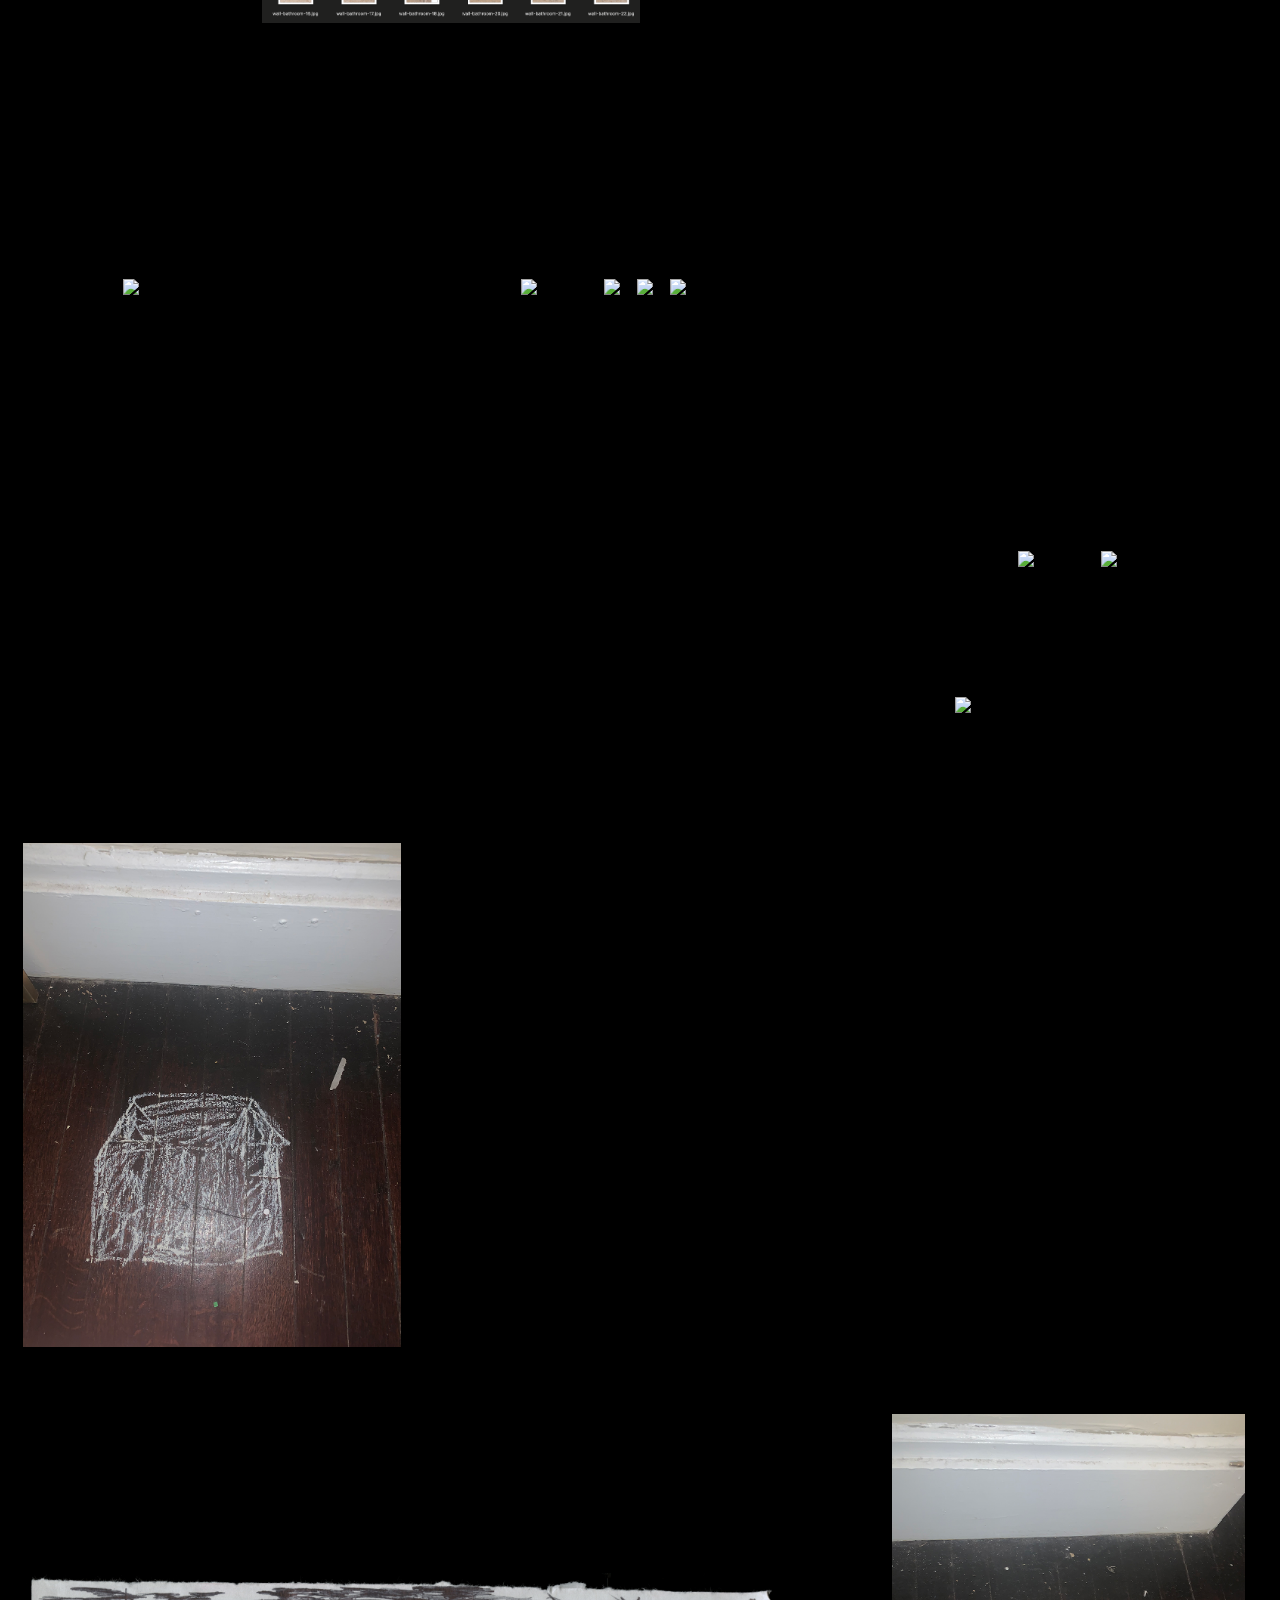
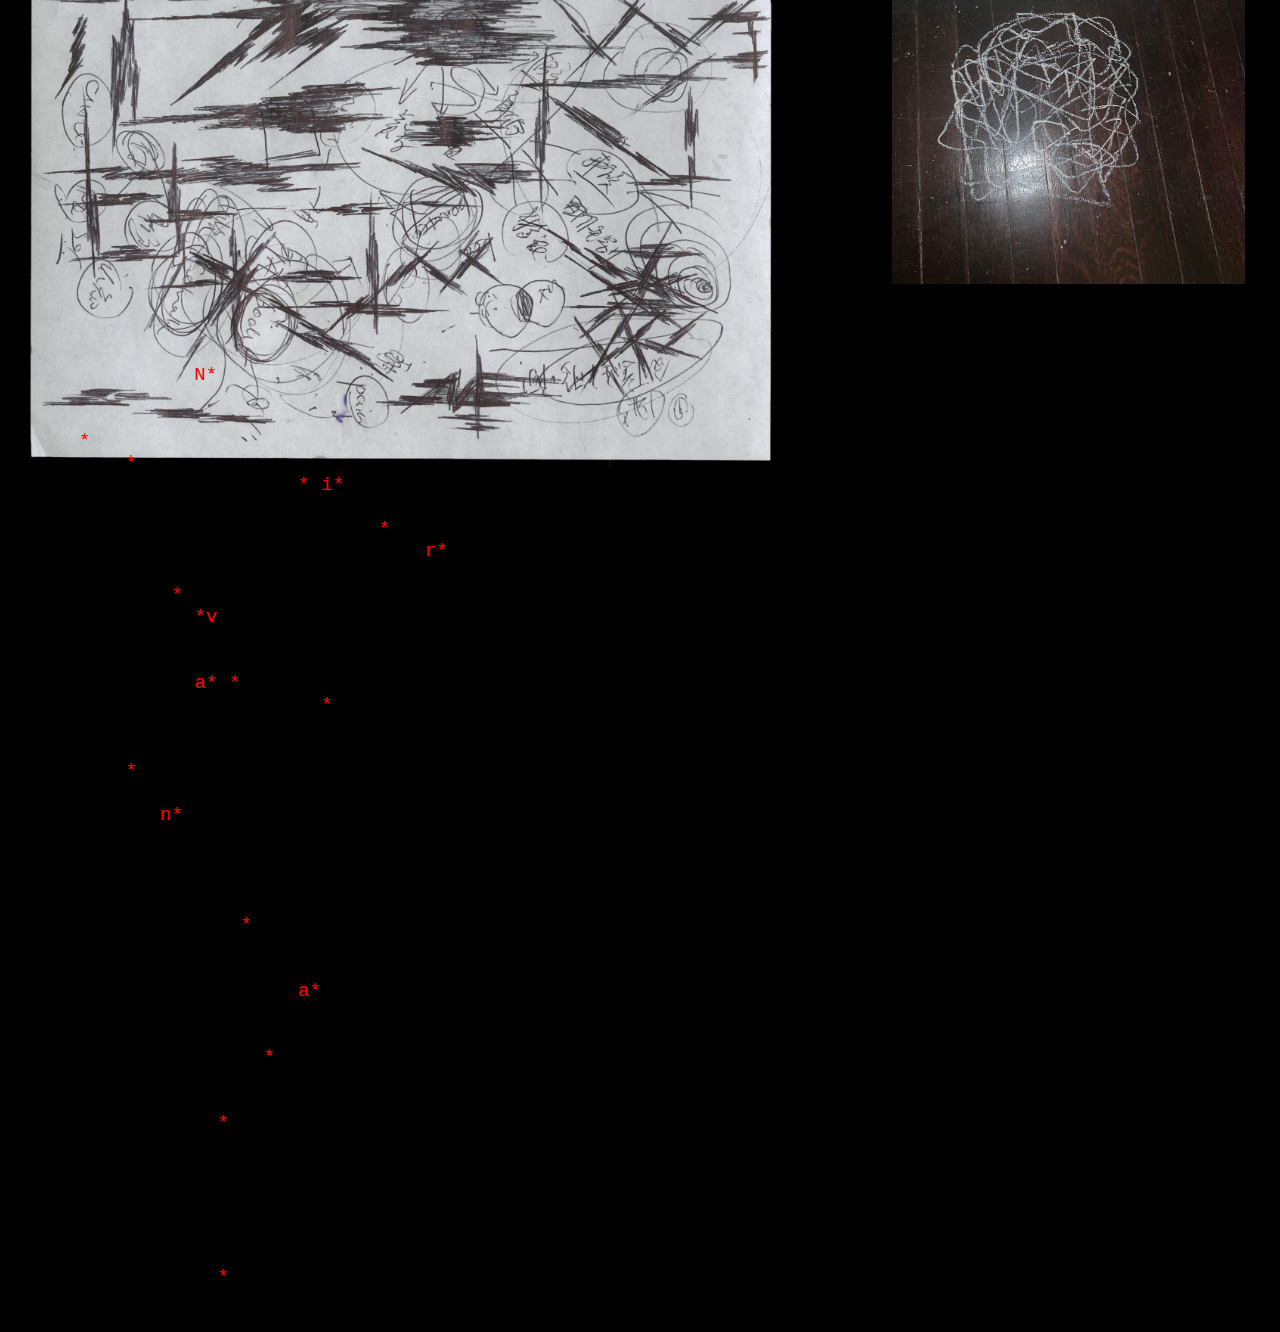
==== commit 9fbcd813: "f" ====
--- a/index.html
+++ b/index.html
@@ -3,7 +3,7 @@
 
 <head>
   <title>Nightmare</title>
-    <link rel="shortcut icon" type="image/jpg" href="img/nightmare-icon.jpg">
+  <link rel="shortcut icon" type="image/jpg" href="img/nightmare-icon.jpg">
   <meta charset="utf-8">
   <meta name="viewport" content="width=device-width, initial-scale=1.0">
   <script src="https://ajax.googleapis.com/ajax/libs/jquery/3.4.1/jquery.min.js"></script>
@@ -16,17 +16,25 @@
   <div class="container" id="container">
     <!-- <img src="img/candle-2.jpg" width="5%"> -->
     <p class="head">
-      <span class="blink_me">W</span>h<span class="blink_me">e</span>n <span class="blink_me">h</span>e <span class="blink_me">l</span>o<span class="blink_me">o</span>k<span class="blink_me">e</span>d <span class="blink_me">i</span>n<span class="blink_me">t</span>o <span class="blink_me">t</span>h<span class="blink_me">e</span> h<span class="blink_me">o</span>l<span class="blink_me">e</span>,<br>
+      <span class="blink_me">W</span>h<span class="blink_me">e</span>n <span class="blink_me">h</span>e <span class="blink_me">l</span>o<span class="blink_me">o</span>k<span class="blink_me">e</span>d <span class="blink_me">i</span>n<span
+        class="blink_me">t</span>o <span class="blink_me">t</span>h<span class="blink_me">e</span> h<span class="blink_me">o</span>l<span class="blink_me">e</span>,<br>
 
-      H<span class="blink_me">e</span> s<span class="blink_me">a</span>w <span class="blink_me">R</span>i<span class="blink_me">m</span>b<span class="blink_me">a</span>u<span class="blink_me">d</span>‘<span class="blink_me">s</span> p<span class="blink_me">o</span>e<span class="blink_me">t</span>r<span class="blink_me">y</span> a<span class="blink_me">t</span> t<span class="blink_me">h</span>e <span class="blink_me">b</span>o<span class="blink_me">t</span>t<span class="blink_me">o</span>m<span class="blink_me">.</span><br>
+      H<span class="blink_me">e</span> s<span class="blink_me">a</span>w <span class="blink_me">R</span>i<span class="blink_me">m</span>b<span class="blink_me">a</span>u<span class="blink_me">d</span>‘<span class="blink_me">s</span> p<span
+        class="blink_me">o</span>e<span class="blink_me">t</span>r<span class="blink_me">y</span> a<span class="blink_me">t</span> t<span class="blink_me">h</span>e <span class="blink_me">b</span>o<span class="blink_me">t</span>t<span
+        class="blink_me">o</span>m<span class="blink_me">.</span><br>
 
-      <span class="blink_me">T</span>h<span class="blink_me">e</span>n <span class="blink_me">a</span> b<span class="blink_me">u</span>l<span class="blink_me">l</span>e<span class="blink_me">t</span> r<span class="blink_me">u</span>t<span class="blink_me">h</span>l<span class="blink_me">e</span>s<span class="blink_me">s</span>l<span class="blink_me">y</span> c<span class="blink_me">a</span>m<span class="blink_me">e</span> t<span class="blink_me">o</span> h<span class="blink_me">i</span>s <span class="blink_me">r</span>i<span class="blink_me">g</span>h<span class="blink_me">t</span> e<span class="blink_me">y</span>e<span class="blink_me">,</span><br>
+      <span class="blink_me">T</span>h<span class="blink_me">e</span>n <span class="blink_me">a</span> b<span class="blink_me">u</span>l<span class="blink_me">l</span>e<span class="blink_me">t</span> r<span class="blink_me">u</span>t<span
+        class="blink_me">h</span>l<span class="blink_me">e</span>s<span class="blink_me">s</span>l<span class="blink_me">y</span> c<span class="blink_me">a</span>m<span class="blink_me">e</span> t<span class="blink_me">o</span> h<span
+        class="blink_me">i</span>s <span class="blink_me">r</span>i<span class="blink_me">g</span>h<span class="blink_me">t</span> e<span class="blink_me">y</span>e<span class="blink_me">,</span><br>
 
-      H<span class="blink_me">e</span> s<span class="blink_me">u</span>d<span class="blink_me">d</span>e<span class="blink_me">n</span>l<span class="blink_me">y</span> b<span class="blink_me">e</span>c<span class="blink_me">a</span>m<span class="blink_me">e</span> a <span class="blink_me">C</span>y<span class="blink_me">c</span>l<span class="blink_me">o</span>p<span class="blink_me">s</span>.<br>
+      H<span class="blink_me">e</span> s<span class="blink_me">u</span>d<span class="blink_me">d</span>e<span class="blink_me">n</span>l<span class="blink_me">y</span> b<span class="blink_me">e</span>c<span class="blink_me">a</span>m<span
+        class="blink_me">e</span> a <span class="blink_me">C</span>y<span class="blink_me">c</span>l<span class="blink_me">o</span>p<span class="blink_me">s</span>.<br>
 
-      <span class="blink_me">B</span>u<span class="blink_me">t</span> H<span class="blink_me">e</span> w<span class="blink_me">a</span>s</span> <span class="blink_me">p</span>r<span class="blink_me">e</span>t<span class="blink_me">t</span>y <span class="blink_me">g</span>l<span class="blink_me">a</span>d <span class="blink_me">w</span>i<span class="blink_me">t</span>h <span class="blink_me">t</span>h<span class="blink_me">a</span>t<span class="blink_me">,</span><br>
+      <span class="blink_me">B</span>u<span class="blink_me">t</span> H<span class="blink_me">e</span> w<span class="blink_me">a</span>s</span> <span class="blink_me">p</span>r<span class="blink_me">e</span>t<span class="blink_me">t</span>y <span
+        class="blink_me">g</span>l<span class="blink_me">a</span>d <span class="blink_me">w</span>i<span class="blink_me">t</span>h <span class="blink_me">t</span>h<span class="blink_me">a</span>t<span class="blink_me">,</span><br>
 
-      H<span class="blink_me">e</span> k<span class="blink_me">n</span>e<span class="blink_me">w</span> i<span class="blink_me">t</span> w<span class="blink_me">a</span>s <span class="blink_me">R</span>i<span class="blink_me">m</span>b<span class="blink_me">a</span>u<span class="blink_me">d</span> k<span class="blink_me">i</span>s<span class="blink_me">s</span>i<span class="blink_me">n</span>g <span class="blink_me">h</span>i</span><span class="blink_me">m</span>.</span>
+      H<span class="blink_me">e</span> k<span class="blink_me">n</span>e<span class="blink_me">w</span> i<span class="blink_me">t</span> w<span class="blink_me">a</span>s <span class="blink_me">R</span>i<span class="blink_me">m</span>b<span
+        class="blink_me">a</span>u<span class="blink_me">d</span> k<span class="blink_me">i</span>s<span class="blink_me">s</span>i<span class="blink_me">n</span>g <span class="blink_me">h</span>i</span><span class="blink_me">m</span>.</span>
     </p>
     <img class="post" src="img/1-5.jpg" width="100%">
     <br><br><br>
@@ -97,9 +105,69 @@
     <img src="img/19-5.jpg" width="100%" style="margin-top:10%;margin-left:1%;">
     <img src="img/19-1.jpg" width="15%" style="margin-top:10%;margin-left:80%;">
 
+    <!--  -->
+
+
+
     <img src="img/20-1.jpg" width="60%" style="margin-top:20%;margin-left:5%;"><br>
     <img src="img/20-2.jpg" width="20%" style="margin-top:10%;margin-left:75%;">
-    <br><br><br><br>
+    <br>
+    <!--  -->
+    <img src="img/21-2.jpg" width="30%" style="margin-top:10%;margin-left:1%;"><br>
+    <img src="img/21-1.jpg" width="28%" style="margin-top:5%;margin-left:70%;">
+    <br>
+    <img src="img/22.jpg" width="60%" style="margin-top:-25%;margin-left:1%;">
+    <br>
+    <pre class="end"><p>
+
+                <span class="blink_me">N*</span>
+
+
+      *
+          <span class="blink_me">*</span>
+                         * <span class="blink_me">i*</span>
+
+                                *
+                                    <span class="blink_me">r*</span>
+
+              *
+                <span class="blink_me">*v</span>
+
+
+                <span class="blink_me">a*</span> *
+                           <span class="blink_me">*</span>
+
+
+          *
+
+             <span class="blink_me">n*</span>
+
+
+
+
+                    *
+
+
+                         <span class="blink_me">a*</span>
+
+
+                      *
+
+
+                  <span class="blink_me">*</span>
+
+
+
+
+
+
+                  *
+
+    </p></pre>
+    <!--  -->
+
+    <!-- <img src="img/21-3.jpg" width="20%" style="margin-top:1%;margin-left:10%;"> -->
+
 
 
     <!-- <img src="img/5-9.png" width="50%" style="margin-left:0%;"> -->
--- a/style.css
+++ b/style.css
@@ -75,10 +75,17 @@
   padding: 10px;
 }
 
-.head {
+.head  {
   color: red;
   font-family: courier;
   font-size: 0.9em;
+}
+
+.end  {
+  color: red;
+  font-family: courier;
+  font-size: 1.2em;
+  margin-top:-12%;
 }
 
 /*  */
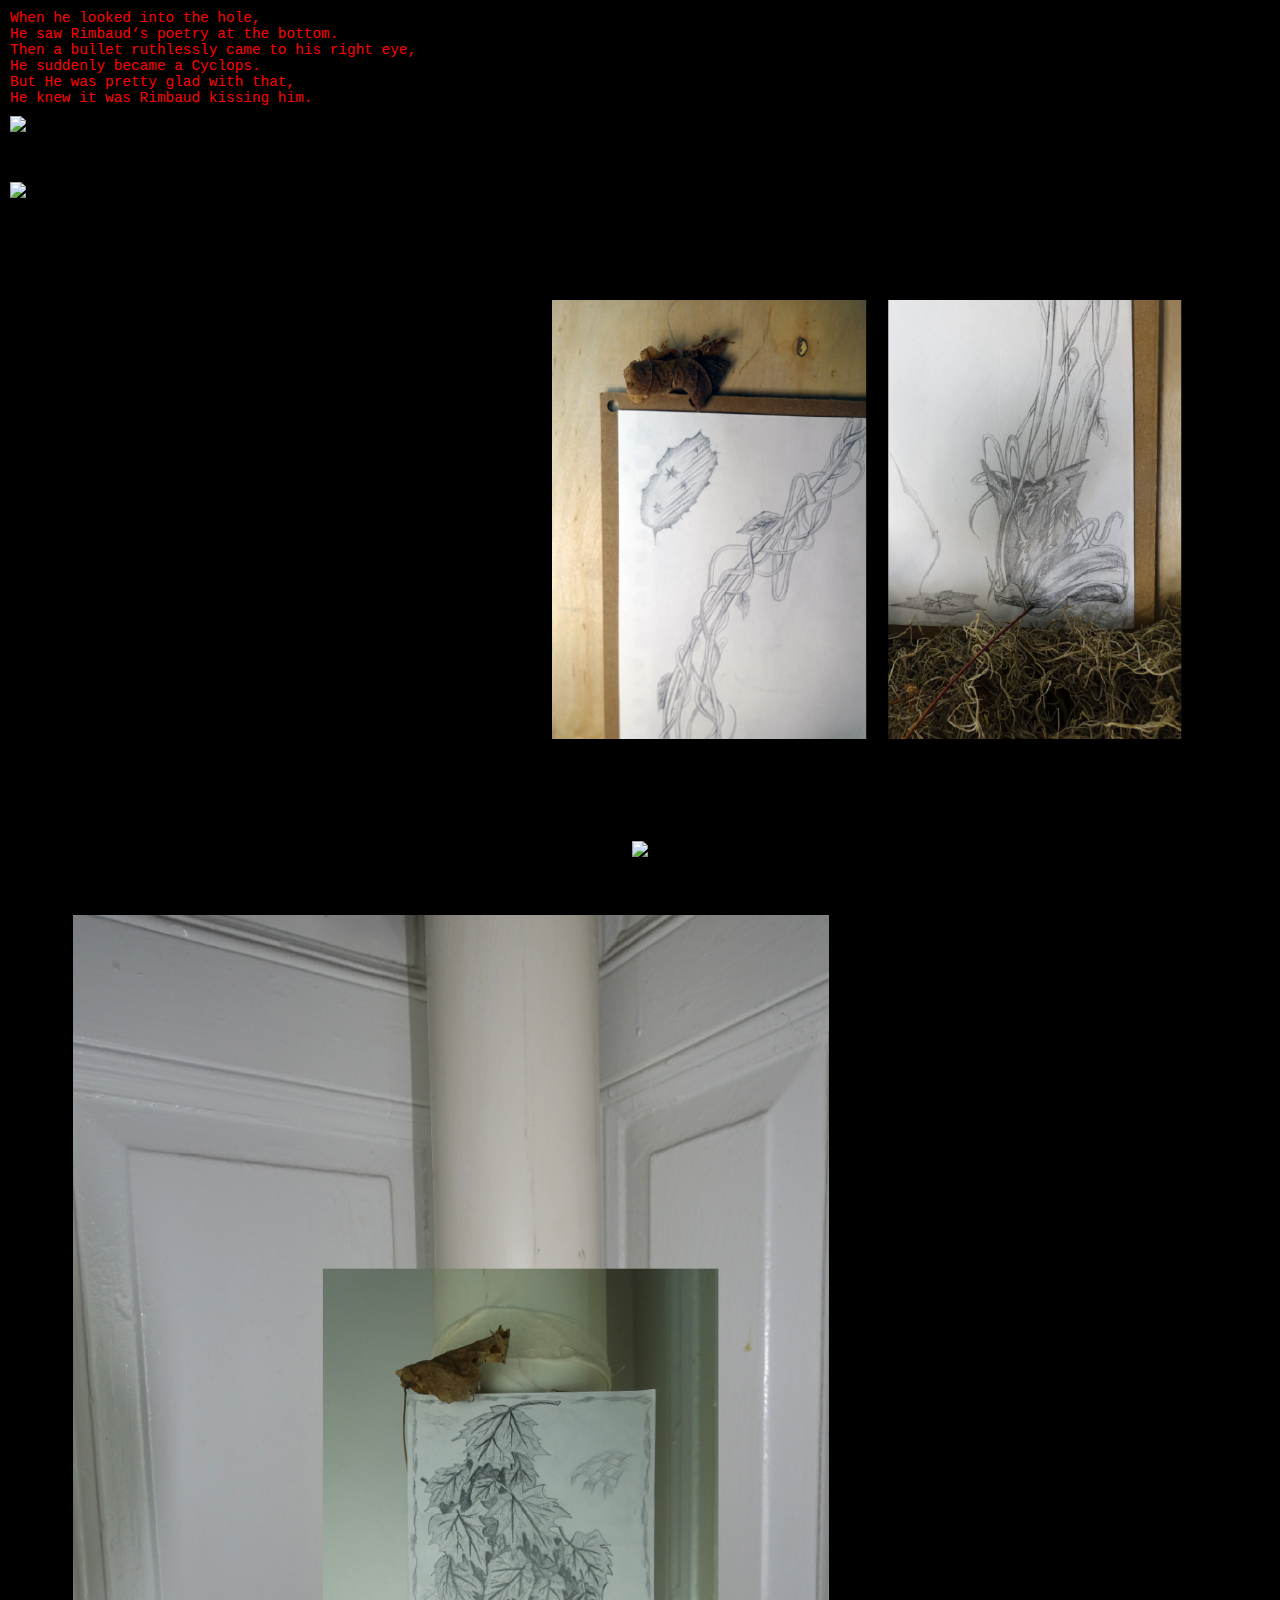
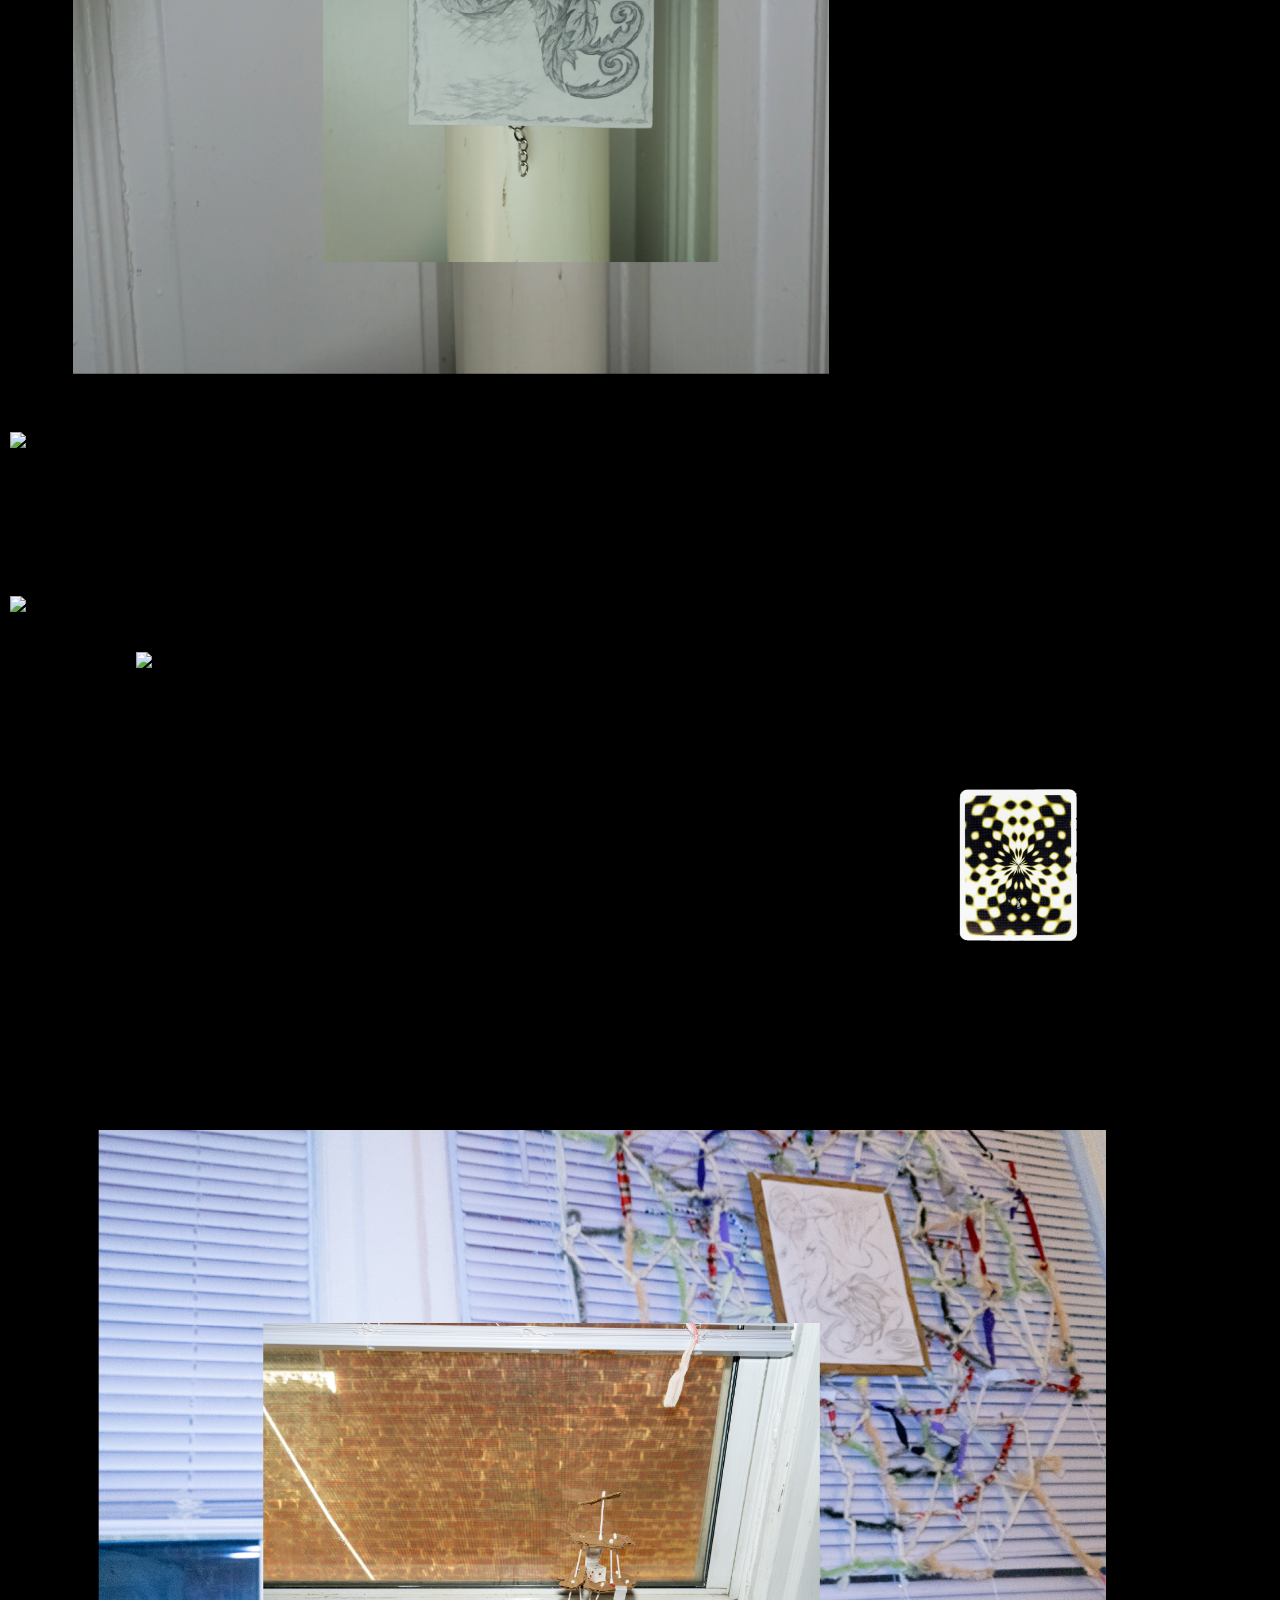
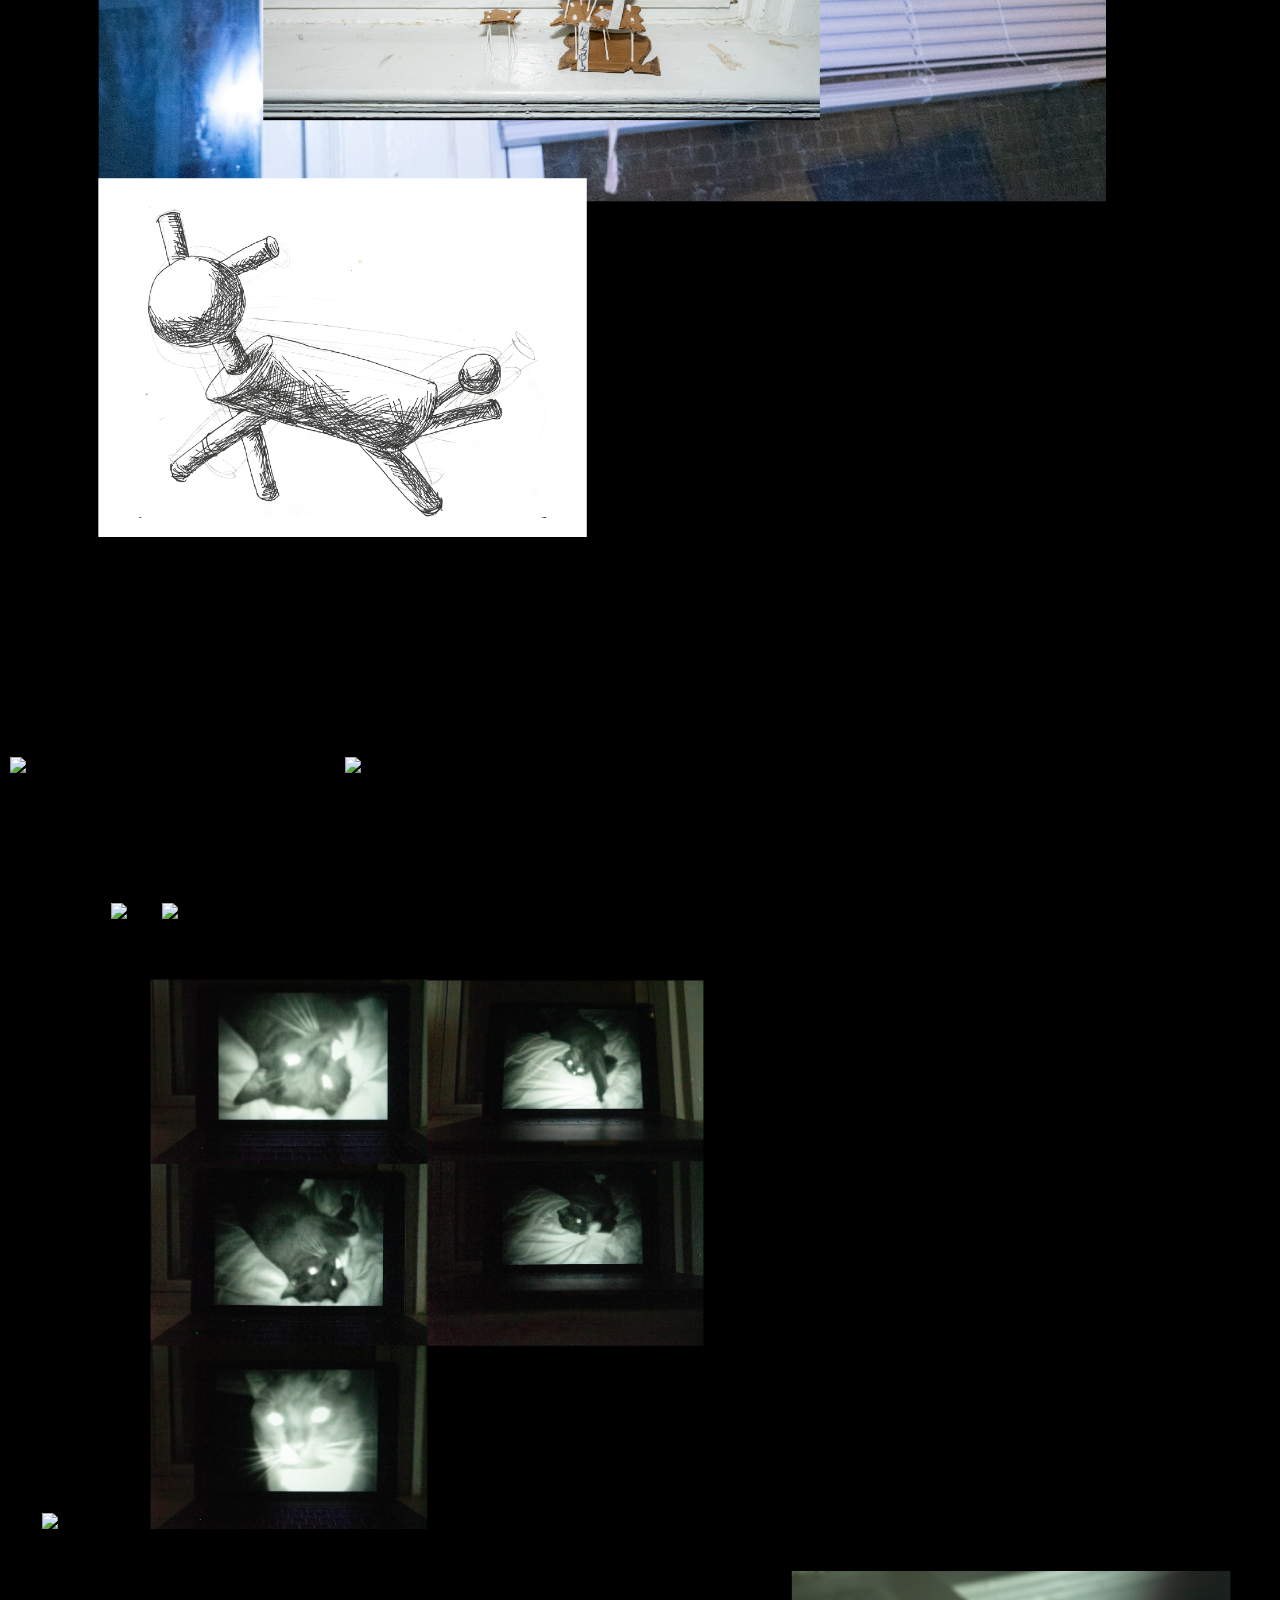
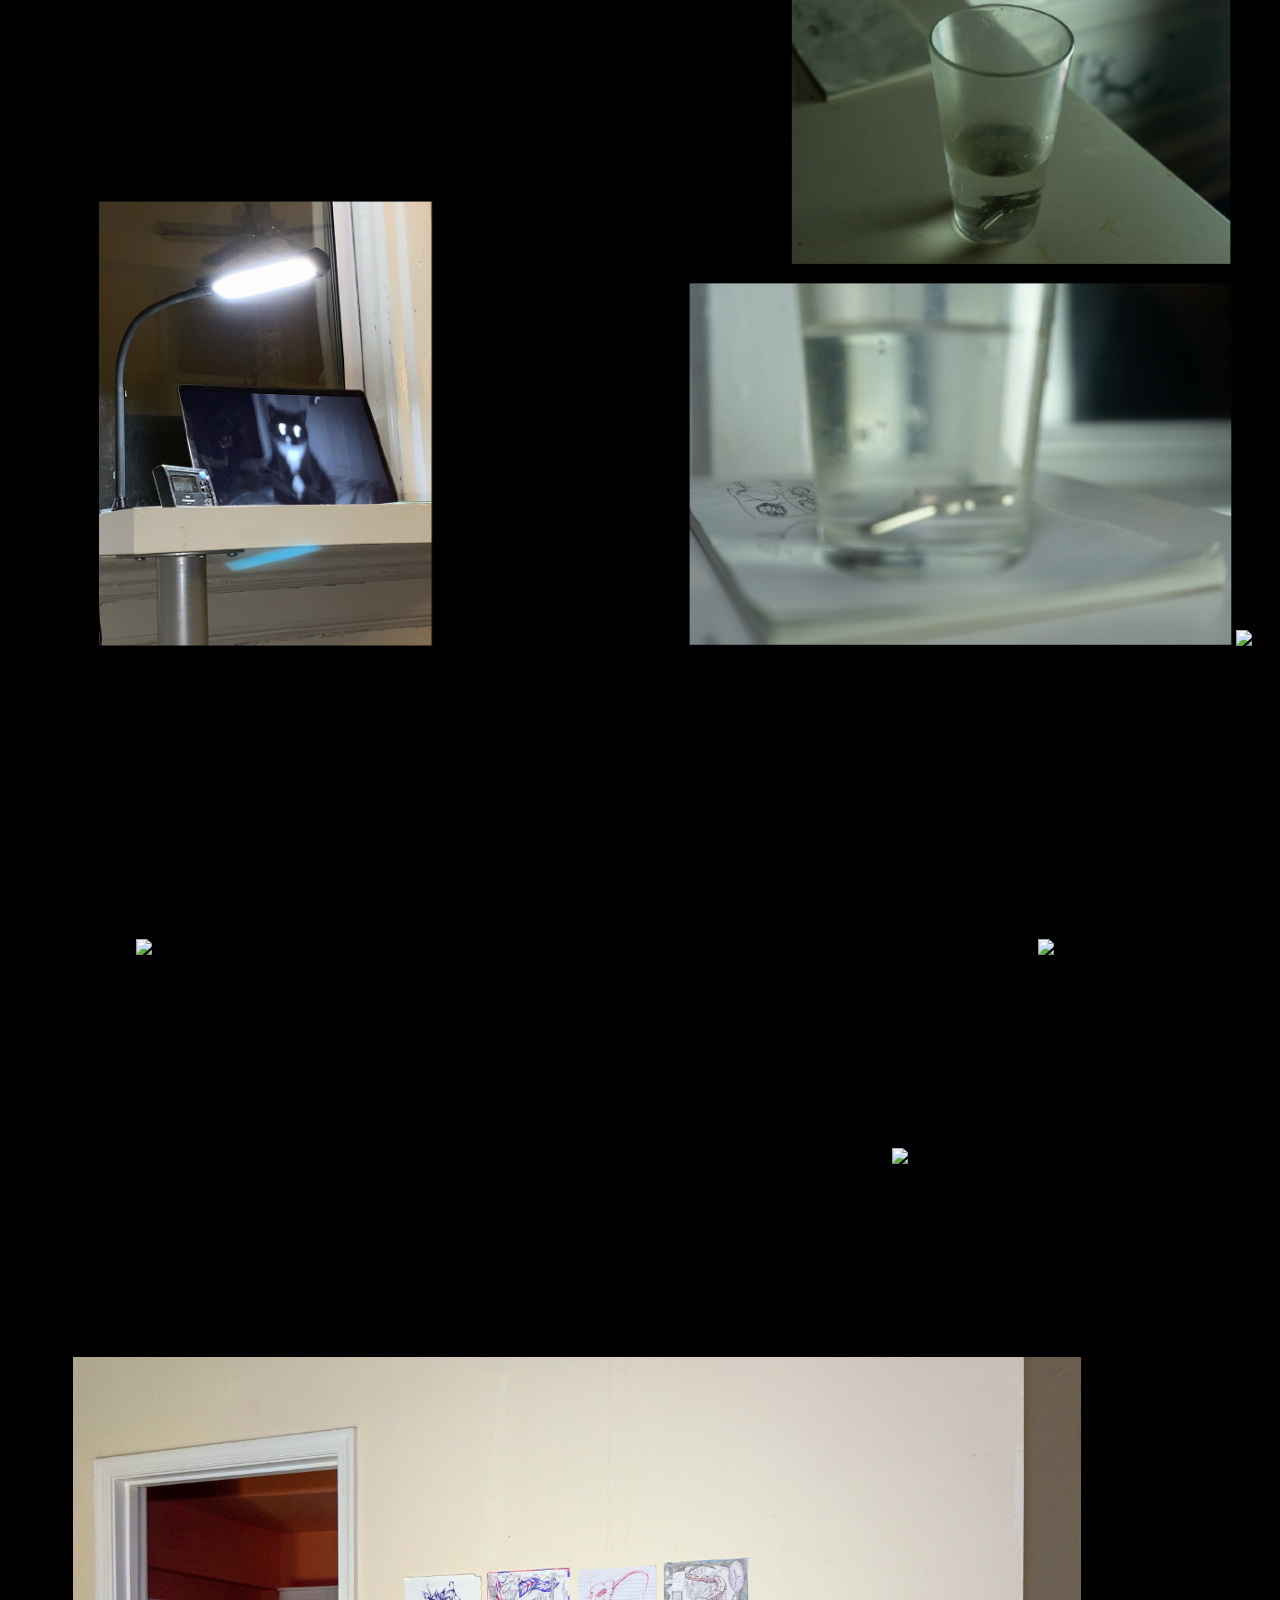
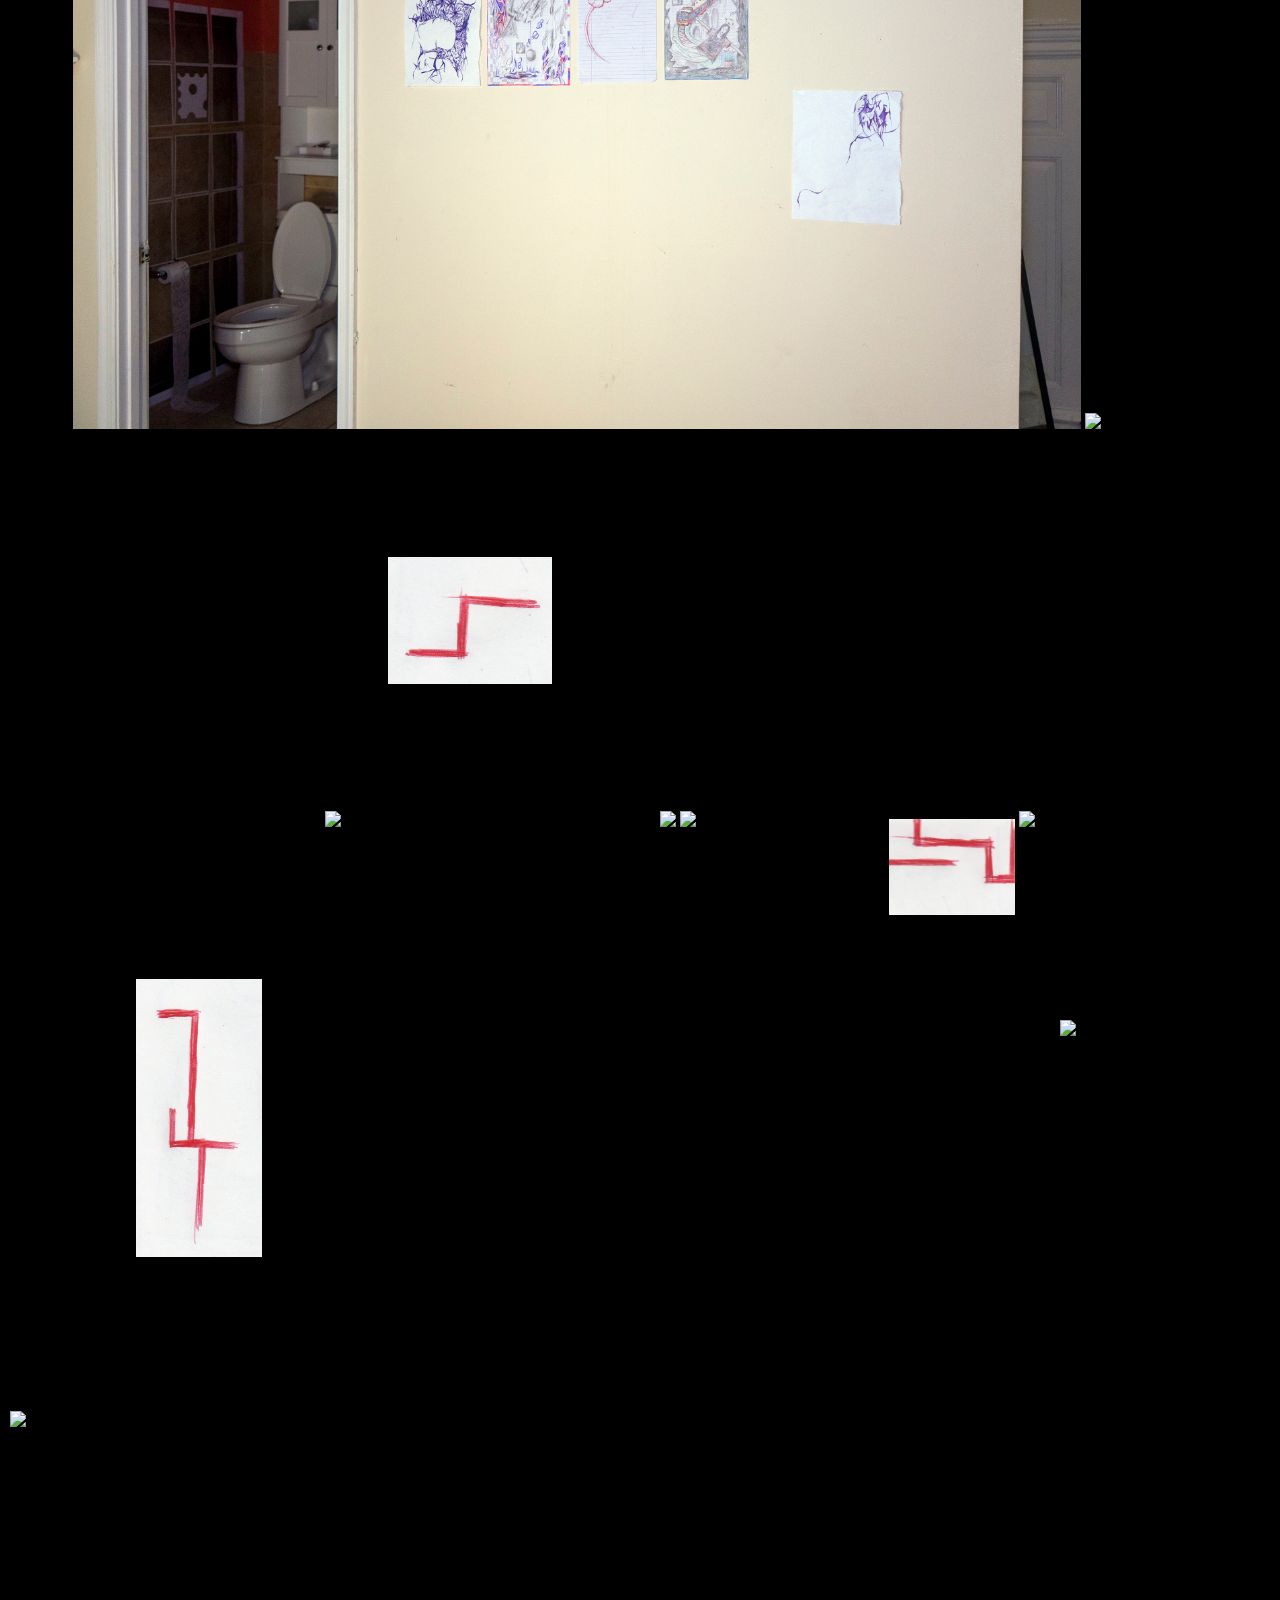
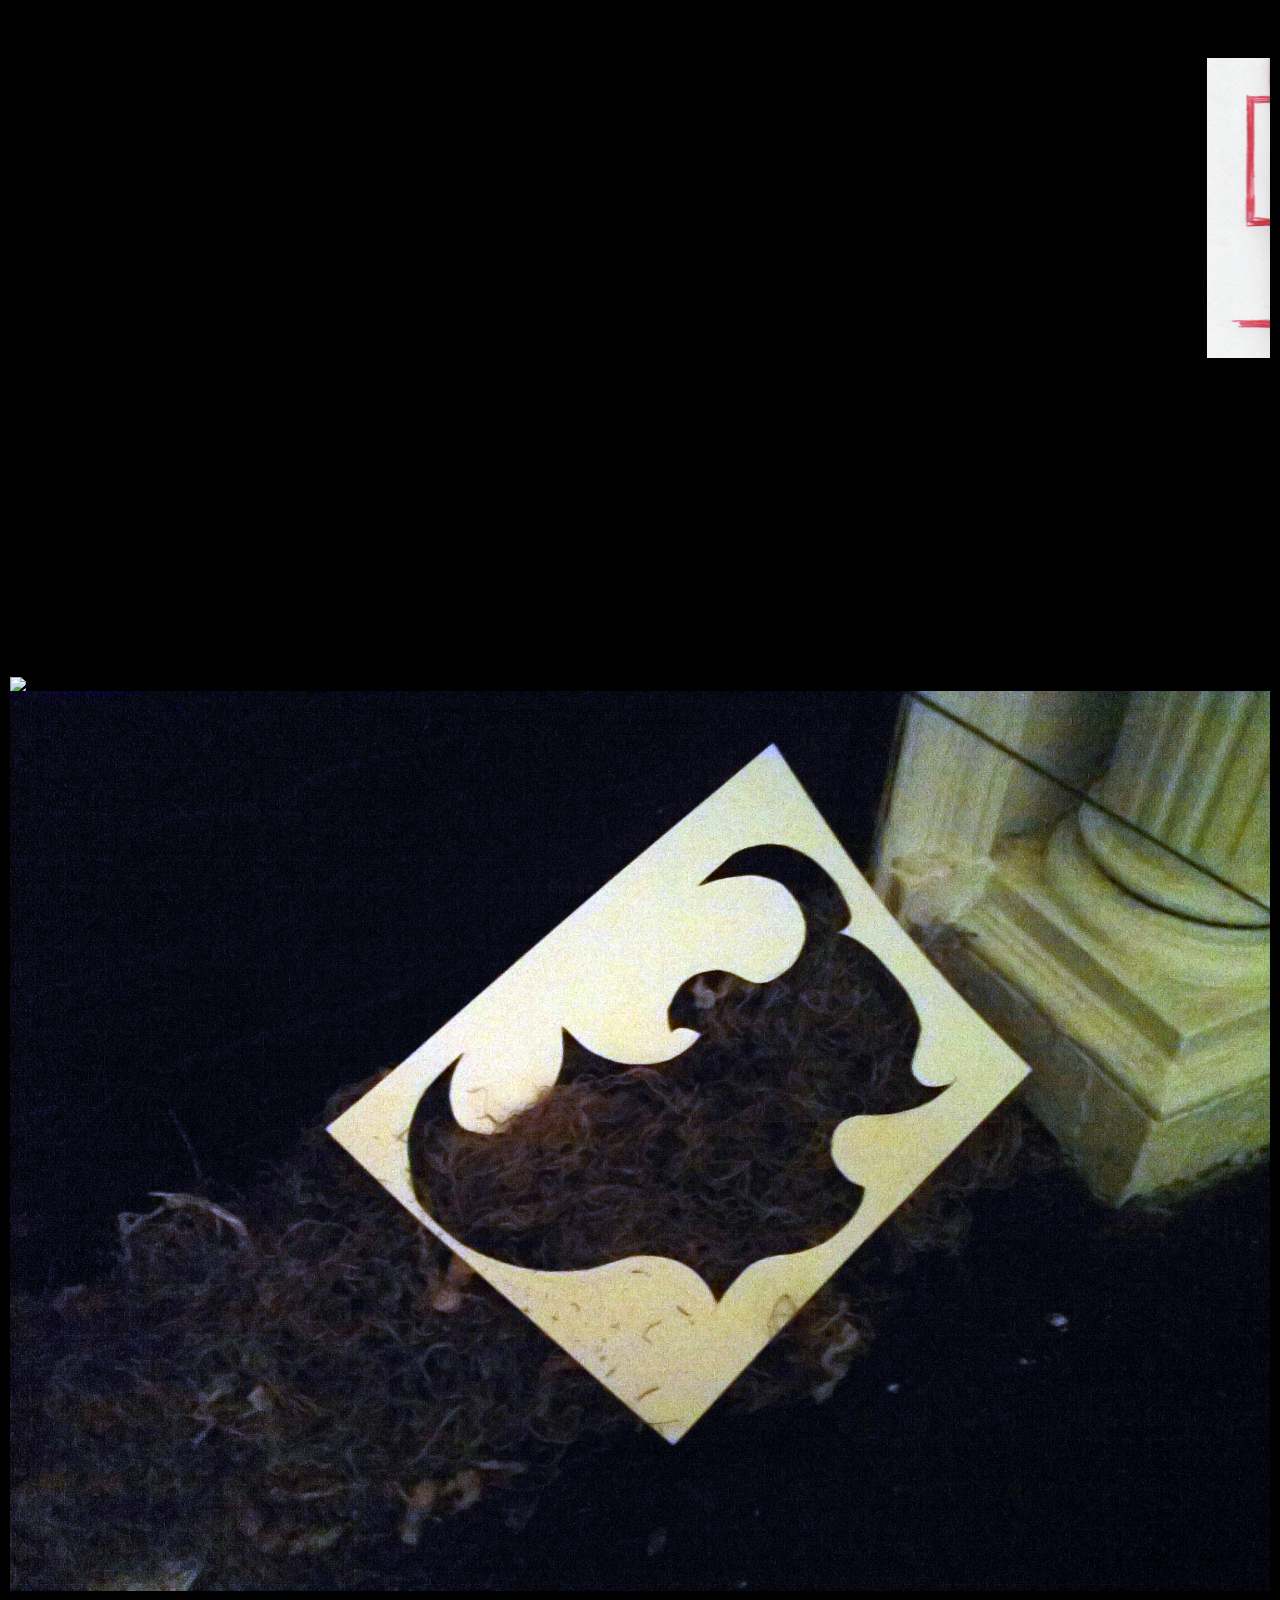
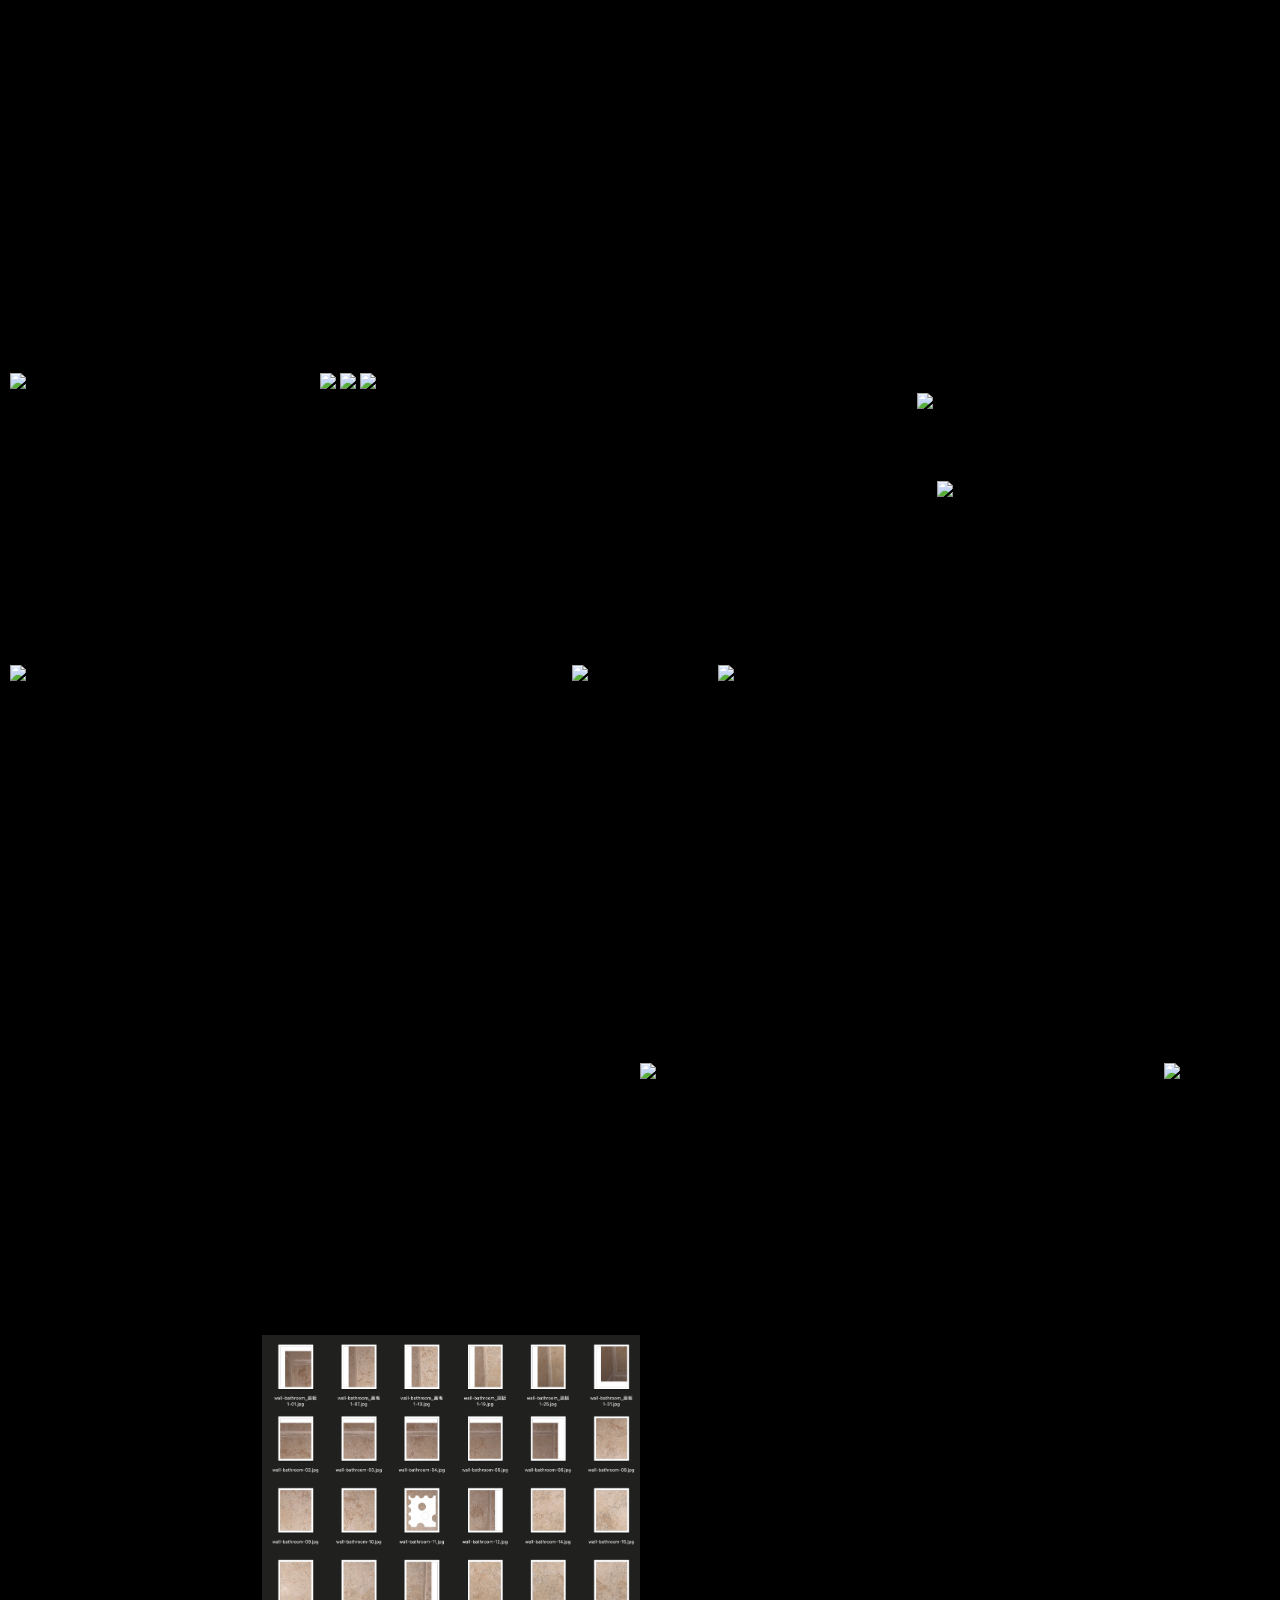
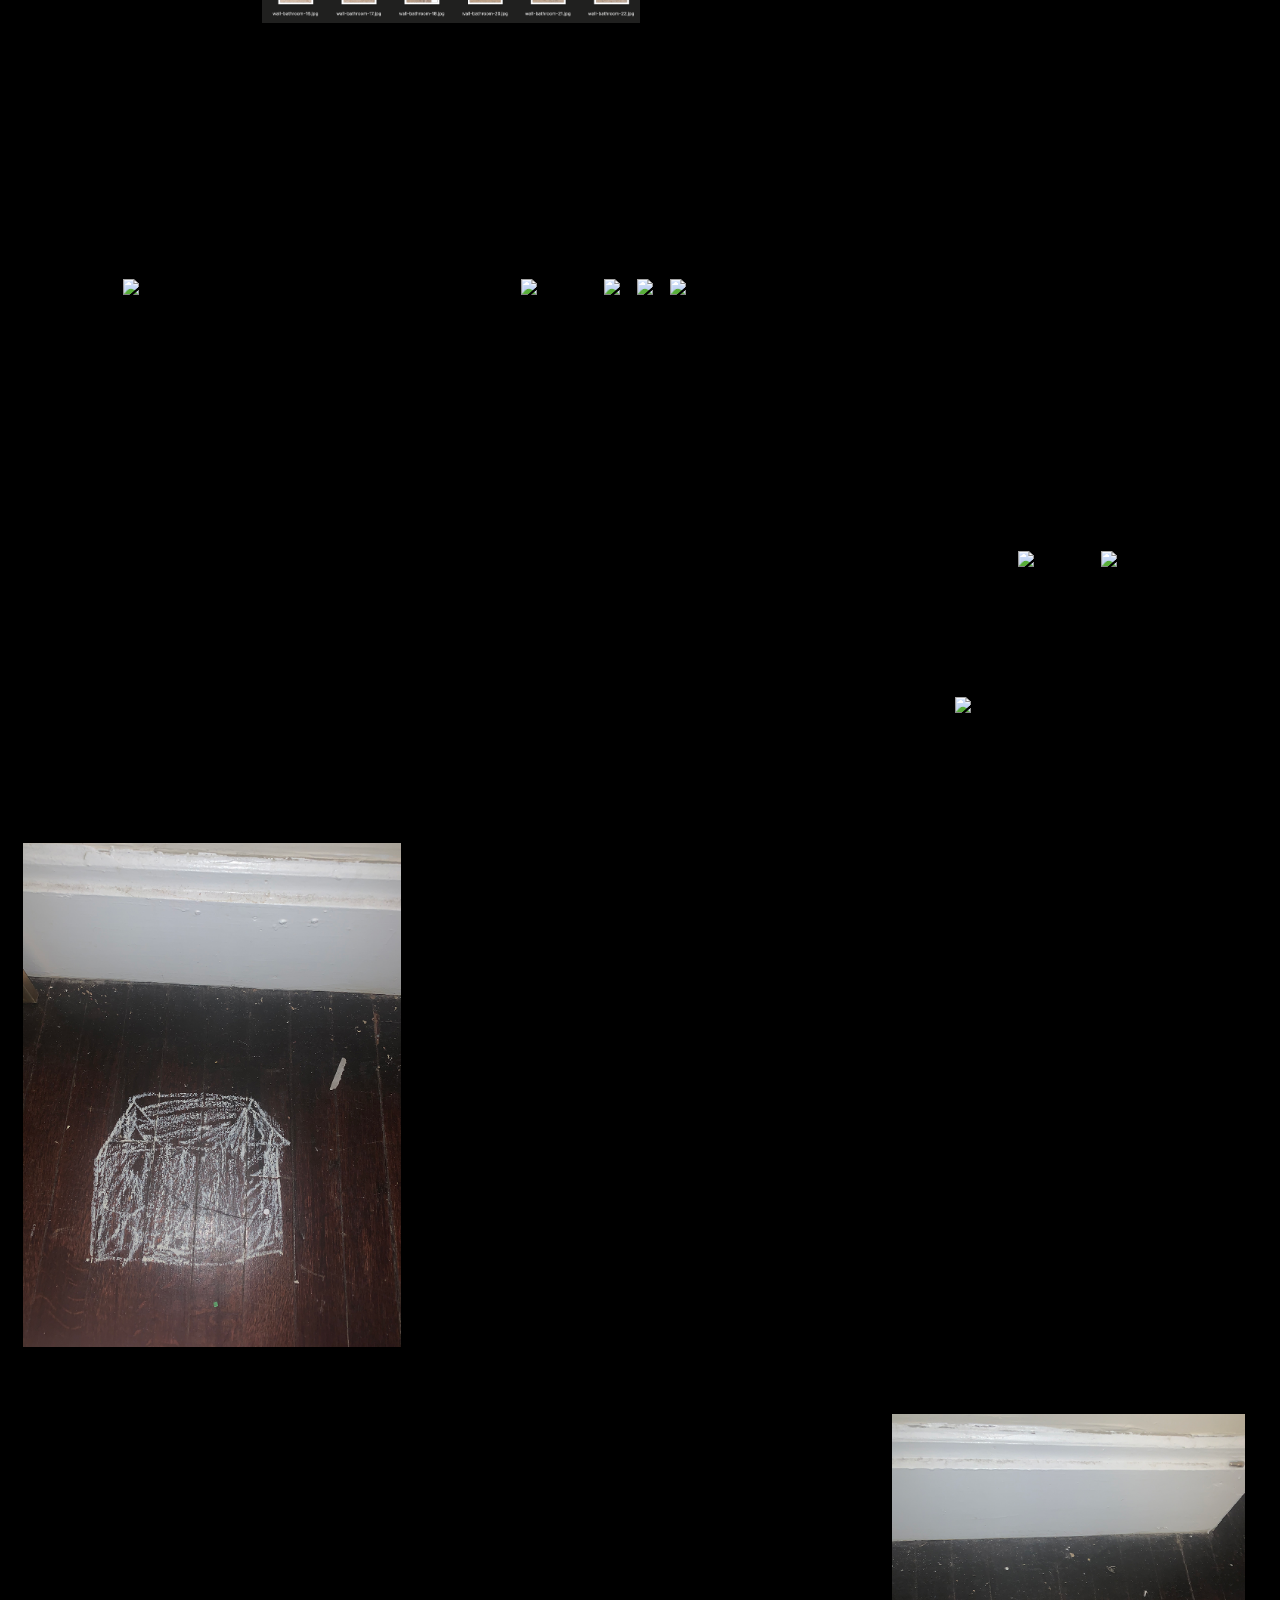
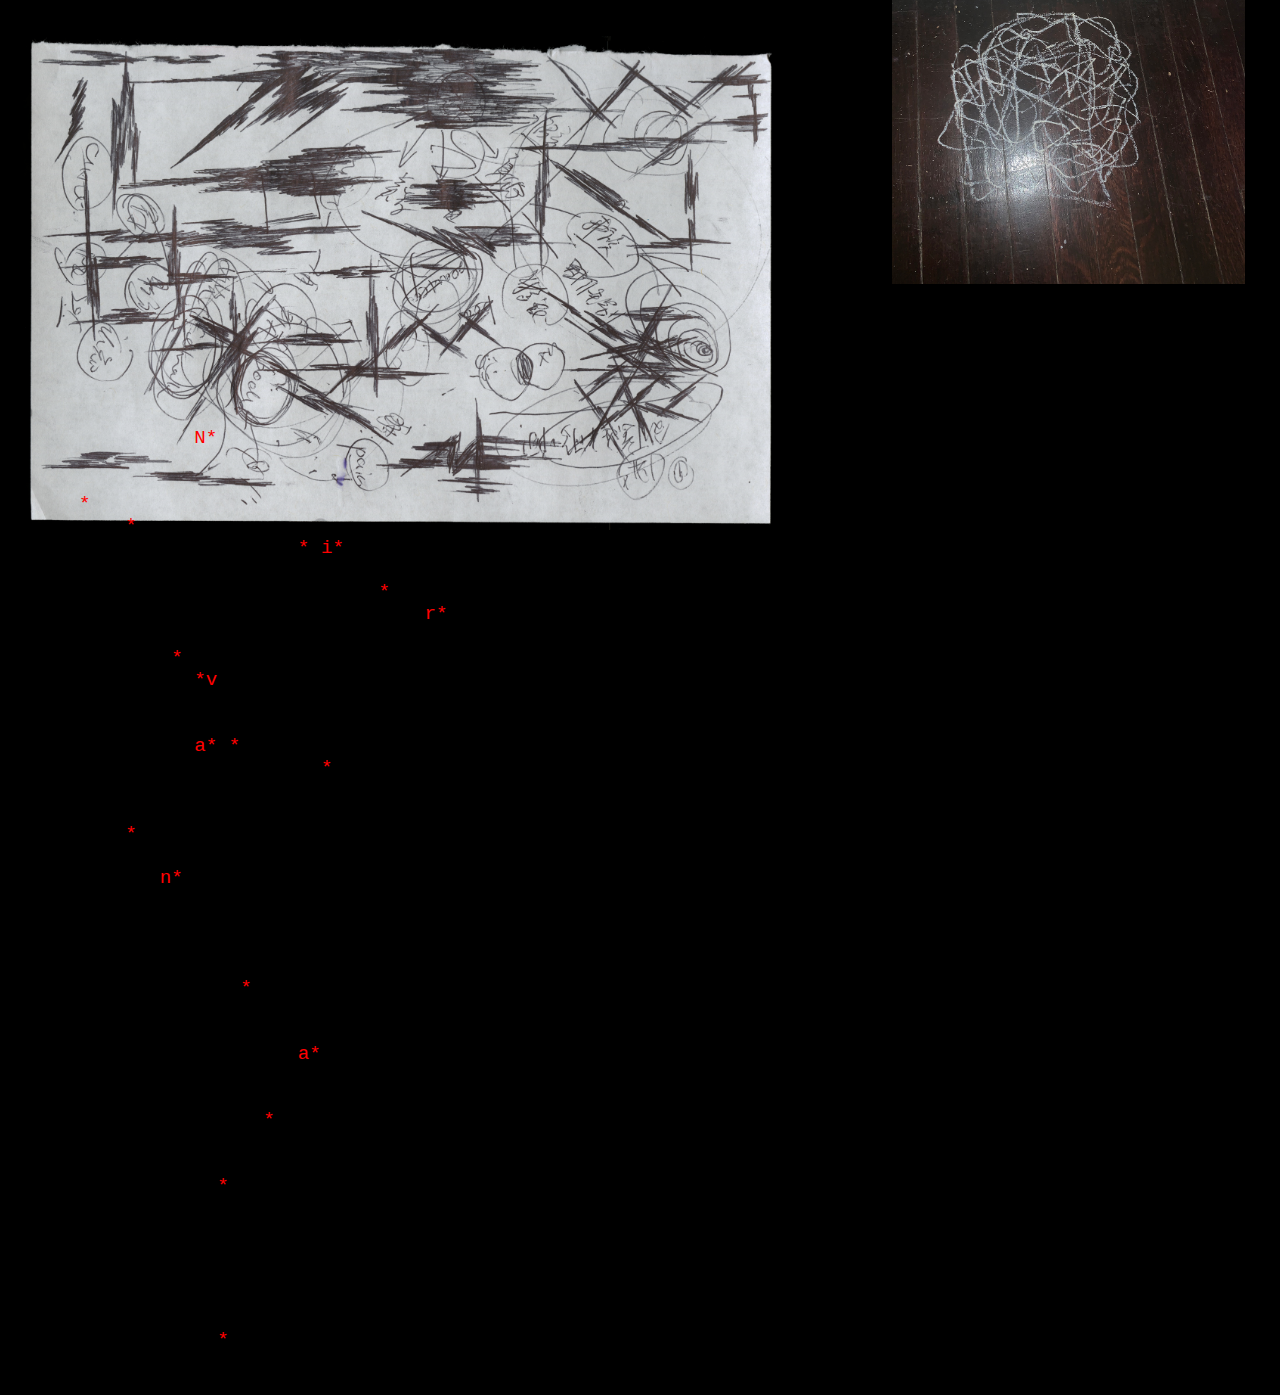
==== commit fbd6137d: "f" ====
--- a/index.html
+++ b/index.html
@@ -116,7 +116,7 @@
     <img src="img/21-2.jpg" width="30%" style="margin-top:10%;margin-left:1%;"><br>
     <img src="img/21-1.jpg" width="28%" style="margin-top:5%;margin-left:70%;">
     <br>
-    <img src="img/22.jpg" width="60%" style="margin-top:-25%;margin-left:1%;">
+    <img src="img/22.jpg" width="60%" style="margin-top:-20%;margin-left:1%;">
     <br>
     <pre class="end"><p>
 
